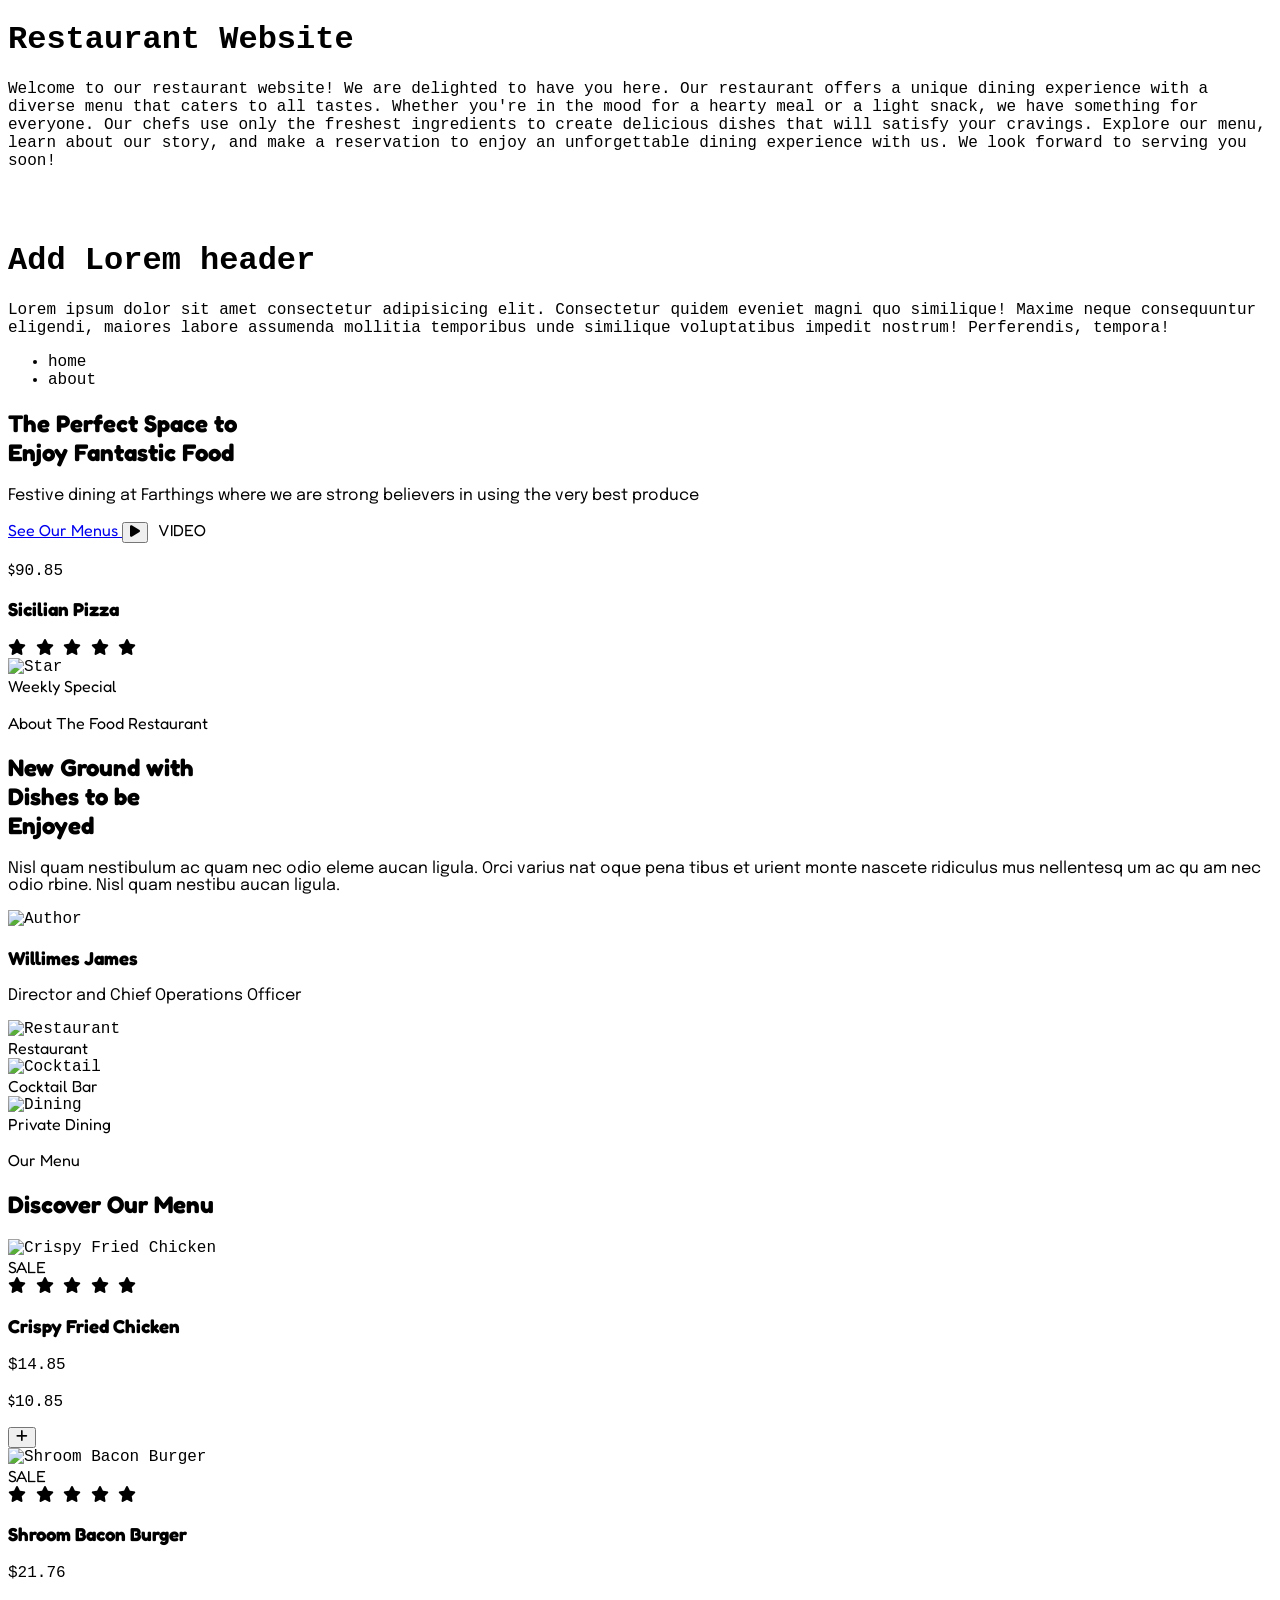
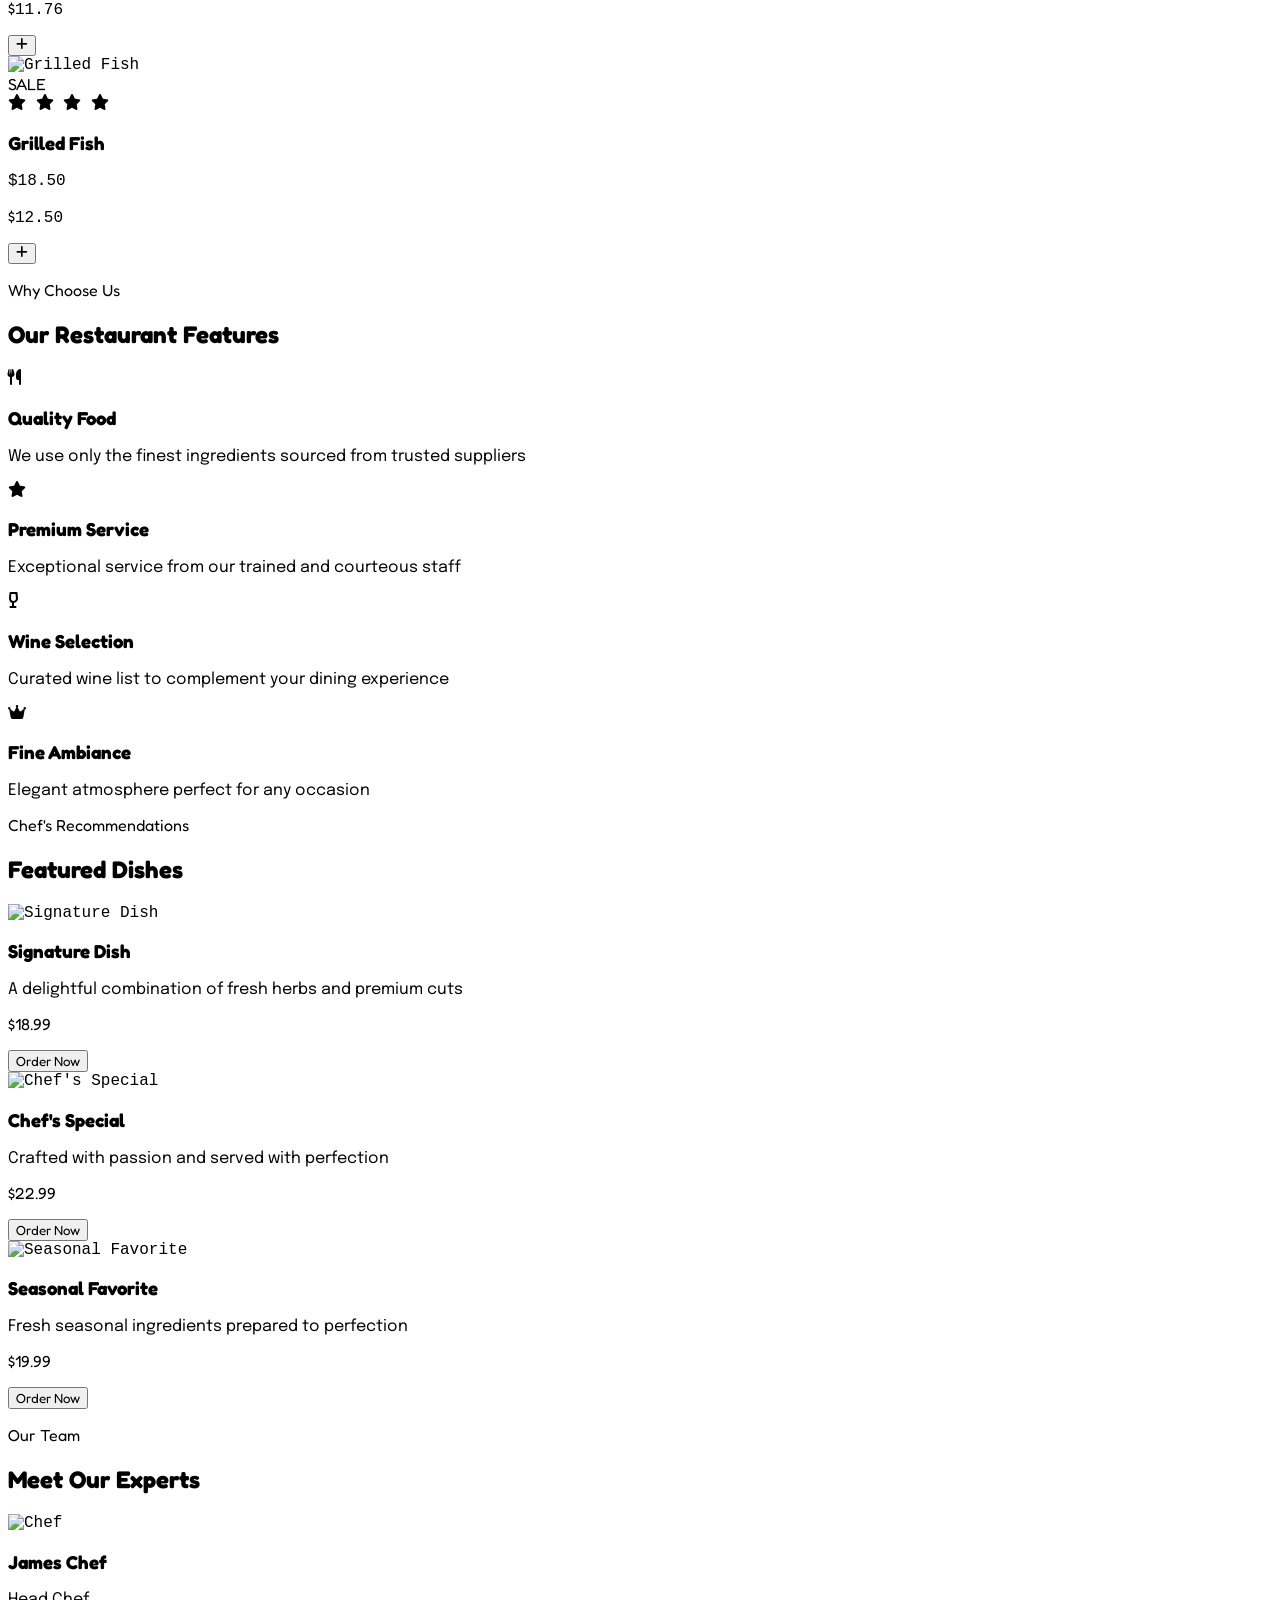
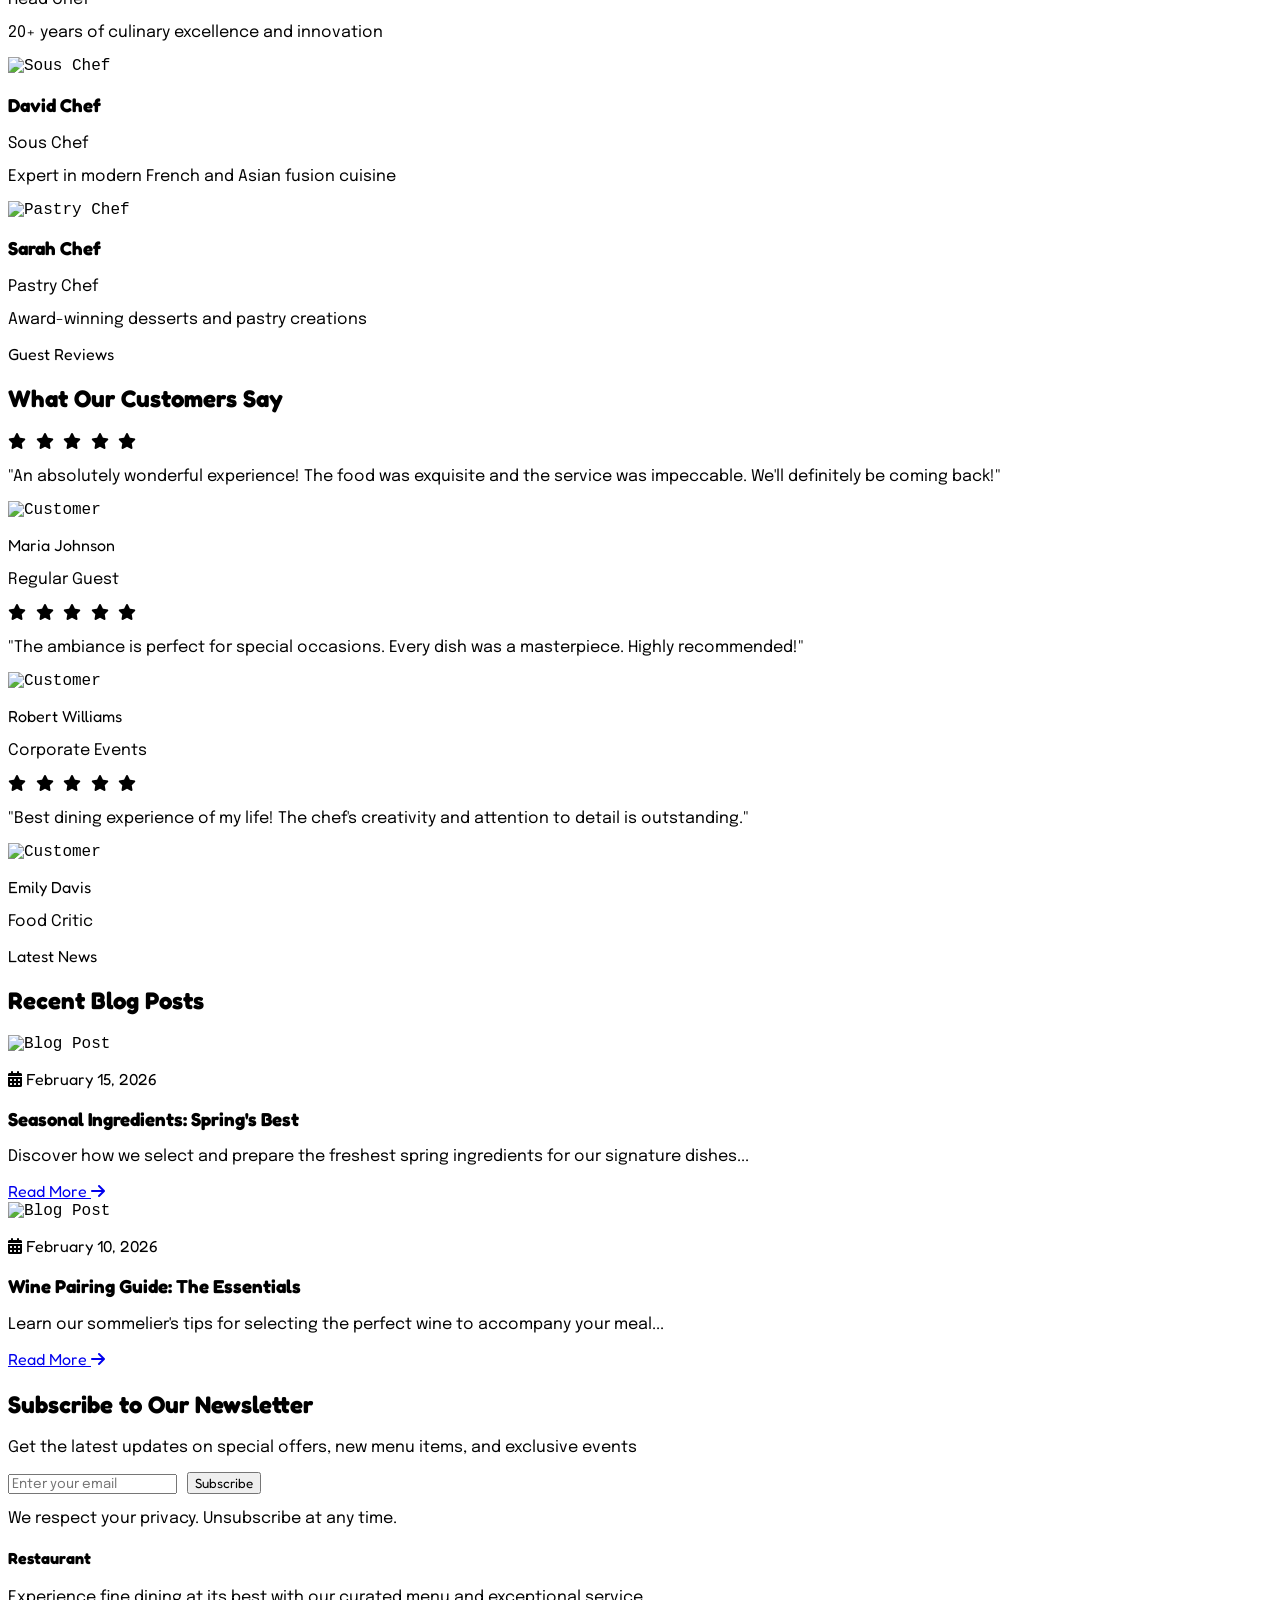
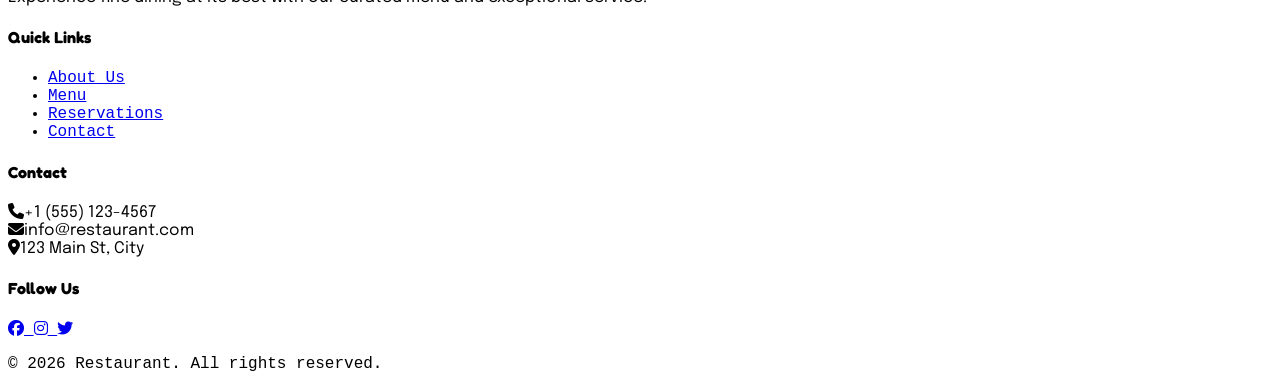
==== index.html @ 0dea1abc "add image in index homepage" ====
<!DOCTYPE html>
<html lang="en">

<head>
    <meta charset="UTF-8">
    <meta name="viewport" content="width=device-width, initial-scale=1.0">
    <title>Restaurant Website - 65+ Templates</title>
    <script src="https://cdn.tailwindcss.com"></script>
    <link rel="stylesheet" href="https://cdnjs.cloudflare.com/ajax/libs/font-awesome/6.4.0/css/all.min.css">
    <link rel="stylesheet" href="style.css">
    <style>
        @import url('https://fonts.googleapis.com/css2?family=Fredoka+One&family=Epilogue:wght@400;600&display=swap');

    </style>
</head>

<body class="bg-white text-black font-epilogue">
    <h1>Restaurant Website</h1>
    <p>
    Welcome to our restaurant website! We are delighted to have you here. Our restaurant offers a unique dining experience with a diverse menu that caters to all tastes. Whether you're in the mood for a hearty meal or a light snack, we have something for everyone. Our chefs use only the freshest ingredients to create delicious dishes that will satisfy your cravings. Explore our menu, learn about our story, and make a reservation to enjoy an unforgettable dining experience with us. We look forward to serving you soon!
    </p>
     <img src="#" alt="" srcset="">
    <div>
        <img src="" alt="" srcset="">
        <main>
            <h1>
                Add Lorem header
            </h1>
            Lorem ipsum dolor sit amet consectetur adipisicing elit. Consectetur quidem eveniet magni quo similique! Maxime neque consequuntur eligendi, maiores labore assumenda mollitia temporibus unde similique voluptatibus impedit nostrum! Perferendis, tempora!

        </main>
        <ul>
            <li>
                home 
            </li>
            <li>
                about 
            </li>
        </ul>

    <a href="">
        
    </a>
    </div>
    <!-- HOME PAGE -->
    <div class="relative w-full">
        <!-- HERO SECTION -->
        <section class="relative w-full h-screen max-h-[710px] bg-cover bg-center overflow-hidden"
            style="background-image: url('https://www.figma.com/api/mcp/asset/a152a262-0927-4d1d-ba83-3b5dfffa533b');">
            <div class="absolute inset-0 bg-black/40"></div>

            <!-- Hero Content -->
            <div class="relative z-10 flex flex-col justify-center h-full max-w-7xl mx-auto px-8" data-node-id="3:62">
                <div class="max-w-2xl">
                    <h1 class="font-fredoka text-5xl md:text-6xl text-white mb-6 leading-tight">
                        The Perfect Space to<br>Enjoy Fantastic Food
                    </h1>
                    <p class="font-epilogue text-lg text-white mb-8 leading-relaxed max-w-lg">
                        Festive dining at Farthings where we are strong believers in using the very best produce
                    </p>

                    <!-- CTA Buttons -->
                    <div class="flex gap-6 items-center">
                        <a href="#menu"
                            class="bg-[#f3274c] hover:bg-red-700 text-white px-8 py-3 rounded-lg font-fredoka text-lg transition-colors">
                            See Our Menus
                        </a>
                        <button
                            class="border-2 border-white text-white p-3 rounded-full hover:bg-white/20 transition-colors">
                            <i class="fas fa-play"></i>
                        </button>
                        <span class="text-white font-fredoka">VIDEO</span>
                    </div>
                </div>
            </div>

            <!-- Featured Product Card (Overlay) -->
            <div class="absolute bottom-12 right-12 bg-black/80 border-3 border-[#ffd40d] rounded-3xl p-6 max-w-xs"
                data-node-id="3:80">
                <div class="flex justify-between items-start mb-4">
                    <div>
                        <p class="text-[#f3274c] font-fredoka text-2xl">$<span class="text-white">90.85</span></p>
                        <h3 class="text-white font-fredoka text-xl mt-2">Sicilian Pizza</h3>
                        <div class="flex gap-1 mt-2 text-[#ffd40d]">
                            <i class="fas fa-star"></i>
                            <i class="fas fa-star"></i>
                            <i class="fas fa-star"></i>
                            <i class="fas fa-star"></i>
                            <i class="fas fa-star"></i>
                        </div>
                    </div>
                    <div class="bg-[#ffd40d] rounded-full w-24 h-24 flex-shrink-0 flex items-center justify-center">
                        <img src="https://www.figma.com/api/mcp/asset/4d7f8a6b-f664-4c29-af15-58202778aff1" alt="Star"
                            class="w-20 h-20">
                    </div>
                </div>
                <span
                    class="bg-[#f3274c] text-white px-4 py-1 rounded text-sm font-fredoka absolute -top-3 left-4">Weekly
                    Special</span>
            </div>

            <!-- Hero Slider Dots -->
            <div class="absolute bottom-8 left-8 flex gap-3" data-node-id="3:76">
                <div class="w-4 h-4 bg-[#ffd40d] rounded-sm"></div>
                <div class="w-4 h-4 bg-white rounded-sm opacity-50"></div>
                <div class="w-4 h-4 bg-white rounded-sm opacity-50"></div>
            </div>
        </section>

        <!-- ABOUT SECTION -->
        <section class="relative py-20 px-8 max-w-7xl mx-auto" data-node-id="3:92">
            <div class="grid grid-cols-1 md:grid-cols-2 gap-12">
                <div>
                    <p class="text-[#f3274c] font-fredoka uppercase text-sm tracking-widest mb-4">About The Food
                        Restaurant</p>
                    <h2 class="font-fredoka text-5xl text-black mb-8 leading-tight">
                        New Ground with<br>Dishes to be<br>Enjoyed
                    </h2>
                    <p class="font-epilogue text-gray-600 text-lg leading-relaxed">
                        Nisl quam nestibulum ac quam nec odio eleme aucan ligula. Orci varius nat oque pena tibus et
                        urient monte nascete ridiculus mus nellentesq um ac qu am nec odio rbine. Nisl quam nestibu
                        aucan ligula.
                    </p>
                </div>

                <div class="flex items-center justify-center">
                    <div class="flex flex-col items-center">
                        <img src="https://www.figma.com/api/mcp/asset/97495222-5470-4039-94c5-5e2c00ceefc8" alt="Author"
                            class="w-20 h-20 rounded-full mb-4">
                        <h3 class="font-fredoka text-2xl text-black mb-2">Willimes James</h3>
                        <p class="font-epilogue text-gray-600 text-sm">Director and Chief Operations Officer</p>
                    </div>
                </div>
            </div>
        </section>

        <!-- SERVICES SECTION -->
        <section class="relative py-20 px-8 max-w-7xl mx-auto" data-node-id="3:110">
            <div class="grid grid-cols-1 md:grid-cols-3 gap-8">
                <!-- Restaurant Service -->
                <div class="border-5 border-[#ffd40d] rounded-3xl overflow-hidden group hover:shadow-2xl transition-shadow"
                    data-node-id="3:111">
                    <img src="https://www.figma.com/api/mcp/asset/44ff426d-7304-42be-8885-9f8da5f92393" alt="Restaurant"
                        class="w-full h-64 object-cover group-hover:scale-105 transition-transform">
                    <div class="bg-[#ffd40d] text-black font-fredoka text-2xl text-center py-6">
                        Restaurant
                    </div>
                </div>

                <!-- Cocktail Bar Service -->
                <div class="border-5 border-[#ffd40d] rounded-3xl overflow-hidden group hover:shadow-2xl transition-shadow"
                    data-node-id="3:116">
                    <img src="https://www.figma.com/api/mcp/asset/b33e4019-9019-45cf-a2ca-3a026fd4d176" alt="Cocktail"
                        class="w-full h-64 object-cover group-hover:scale-105 transition-transform">
                    <div class="bg-[#ffd40d] text-black font-fredoka text-2xl text-center py-6">
                        Cocktail Bar
                    </div>
                </div>

                <!-- Private Dining Service -->
                <div class="border-5 border-[#ffd40d] rounded-3xl overflow-hidden group hover:shadow-2xl transition-shadow"
                    data-node-id="3:121">
                    <img src="https://www.figma.com/api/mcp/asset/234ce0ee-13e0-4307-9cb3-e571e9b65587" alt="Dining"
                        class="w-full h-64 object-cover group-hover:scale-105 transition-transform">
                    <div class="bg-[#ffd40d] text-black font-fredoka text-2xl text-center py-6">
                        Private Dining
                    </div>
                </div>
            </div>
        </section>

        <!-- PRODUCTS/MENU SECTION -->
        <section id="menu" class="relative py-20 px-8 bg-gray-50" data-node-id="3:197">
            <div class="max-w-7xl mx-auto">
                <div class="text-center mb-16">
                    <p class="text-[#f3274c] font-fredoka uppercase text-sm tracking-widest mb-4">Our Menu</p>
                    <h2 class="font-fredoka text-5xl text-black mb-4">Discover Our Menu</h2>
                </div>

                <div class="grid grid-cols-1 md:grid-cols-3 gap-8">
                    <!-- Product 1 -->
                    <div class="border-5 border-[#ffd40d] rounded-3xl overflow-hidden bg-white group"
                        data-node-id="3:208">
                        <div class="relative h-64 overflow-hidden bg-[#f3274c]">
                            <img src="https://www.figma.com/api/mcp/asset/7988bbe6-eee5-4ab0-bd86-dd88288c47f9"
                                alt="Crispy Fried Chicken"
                                class="w-full h-full object-cover group-hover:scale-110 transition-transform">
                            <div
                                class="absolute top-4 left-4 bg-[#ffd40d] text-black font-fredoka px-4 py-2 rounded-full text-sm">
                                SALE
                            </div>
                        </div>
                        <div class="p-6">
                            <div class="flex gap-1 text-[#ffd40d] mb-3">
                                <i class="fas fa-star"></i>
                                <i class="fas fa-star"></i>
                                <i class="fas fa-star"></i>
                                <i class="fas fa-star"></i>
                                <i class="fas fa-star"></i>
                            </div>
                            <h3 class="font-fredoka text-xl text-black mb-3">Crispy Fried Chicken</h3>
                            <div class="flex justify-between items-center">
                                <div>
                                    <p class="text-gray-500 line-through text-sm">$14.85</p>
                                    <p class="font-fredoka text-2xl text-[#f3274c]">$<span
                                            class="text-gray-600">10.85</span></p>
                                </div>
                                <button
                                    class="bg-[#ffd40d] text-black w-12 h-12 rounded flex items-center justify-center hover:bg-yellow-400 transition-colors">
                                    <i class="fas fa-plus"></i>
                                </button>
                            </div>
                        </div>
                    </div>

                    <!-- Product 2 -->
                    <div class="border-5 border-[#ffd40d] rounded-3xl overflow-hidden bg-white group"
                        data-node-id="3:227">
                        <div class="relative h-64 overflow-hidden bg-[#f3274c]">
                            <img src="https://www.figma.com/api/mcp/asset/6d1564a8-b74b-43e4-9126-8a234a17e103"
                                alt="Shroom Bacon Burger"
                                class="w-full h-full object-cover group-hover:scale-110 transition-transform">
                            <div
                                class="absolute top-4 left-4 bg-[#ffd40d] text-black font-fredoka px-4 py-2 rounded-full text-sm">
                                SALE
                            </div>
                        </div>
                        <div class="p-6">
                            <div class="flex gap-1 text-[#ffd40d] mb-3">
                                <i class="fas fa-star"></i>
                                <i class="fas fa-star"></i>
                                <i class="fas fa-star"></i>
                                <i class="fas fa-star"></i>
                                <i class="fas fa-star"></i>
                            </div>
                            <h3 class="font-fredoka text-xl text-black mb-3">Shroom Bacon Burger</h3>
                            <div class="flex justify-between items-center">
                                <div>
                                    <p class="text-gray-500 line-through text-sm">$21.76</p>
                                    <p class="font-fredoka text-2xl text-[#f3274c]">$<span
                                            class="text-gray-600">11.76</span></p>
                                </div>
                                <button
                                    class="bg-[#ffd40d] text-black w-12 h-12 rounded flex items-center justify-center hover:bg-yellow-400 transition-colors">
                                    <i class="fas fa-plus"></i>
                                </button>
                            </div>
                        </div>
                    </div>

                    <!-- Product 3 -->
                    <div class="border-5 border-[#ffd40d] rounded-3xl overflow-hidden bg-white group"
                        data-node-id="3:246">
                        <div class="relative h-64 overflow-hidden bg-[#f3274c]">
                            <img src="https://www.figma.com/api/mcp/asset/2445c3d7-23e1-4fda-9a3d-f4cb820d793c"
                                alt="Grilled Fish"
                                class="w-full h-full object-cover group-hover:scale-110 transition-transform">
                            <div
                                class="absolute top-4 left-4 bg-[#ffd40d] text-black font-fredoka px-4 py-2 rounded-full text-sm">
                                SALE
                            </div>
                        </div>
                        <div class="p-6">
                            <div class="flex gap-1 text-[#ffd40d] mb-3">
                                <i class="fas fa-star"></i>
                                <i class="fas fa-star"></i>
                                <i class="fas fa-star"></i>
                                <i class="fas fa-star"></i>
                            </div>
                            <h3 class="font-fredoka text-xl text-black mb-3">Grilled Fish</h3>
                            <div class="flex justify-between items-center">
                                <div>
                                    <p class="text-gray-500 line-through text-sm">$18.50</p>
                                    <p class="font-fredoka text-2xl text-[#f3274c]">$<span
                                            class="text-gray-600">12.50</span></p>
                                </div>
                                <button
                                    class="bg-[#ffd40d] text-black w-12 h-12 rounded flex items-center justify-center hover:bg-yellow-400 transition-colors">
                                    <i class="fas fa-plus"></i>
                                </button>
                            </div>
                        </div>
                    </div>
                </div>
            </div>
        </section>

        <!-- FEATURES SECTION -->
        <section class="relative py-20 px-8 max-w-7xl mx-auto" data-node-id="3:126">
            <div class="text-center mb-16">
                <p class="text-[#f3274c] font-fredoka uppercase text-sm tracking-widest mb-4">Why Choose Us</p>
                <h2 class="font-fredoka text-5xl text-black mb-4">Our Restaurant Features</h2>
            </div>

            <div class="grid grid-cols-1 md:grid-cols-4 gap-8">
                <!-- Feature 1 -->
                <div class="text-center">
                    <div class="bg-[#f3274c] w-20 h-20 rounded-full flex items-center justify-center mx-auto mb-6">
                        <i class="fas fa-utensils text-white text-3xl"></i>
                    </div>
                    <h3 class="font-fredoka text-xl text-black mb-3">Quality Food</h3>
                    <p class="font-epilogue text-gray-600 text-sm leading-relaxed">
                        We use only the finest ingredients sourced from trusted suppliers
                    </p>
                </div>

                <!-- Feature 2 -->
                <div class="text-center">
                    <div class="bg-[#f3274c] w-20 h-20 rounded-full flex items-center justify-center mx-auto mb-6">
                        <i class="fas fa-star text-white text-3xl"></i>
                    </div>
                    <h3 class="font-fredoka text-xl text-black mb-3">Premium Service</h3>
                    <p class="font-epilogue text-gray-600 text-sm leading-relaxed">
                        Exceptional service from our trained and courteous staff
                    </p>
                </div>

                <!-- Feature 3 -->
                <div class="text-center">
                    <div class="bg-[#f3274c] w-20 h-20 rounded-full flex items-center justify-center mx-auto mb-6">
                        <i class="fas fa-wine-glass-alt text-white text-3xl"></i>
                    </div>
                    <h3 class="font-fredoka text-xl text-black mb-3">Wine Selection</h3>
                    <p class="font-epilogue text-gray-600 text-sm leading-relaxed">
                        Curated wine list to complement your dining experience
                    </p>
                </div>

                <!-- Feature 4 -->
                <div class="text-center">
                    <div class="bg-[#f3274c] w-20 h-20 rounded-full flex items-center justify-center mx-auto mb-6">
                        <i class="fas fa-crown text-white text-3xl"></i>
                    </div>
                    <h3 class="font-fredoka text-xl text-black mb-3">Fine Ambiance</h3>
                    <p class="font-epilogue text-gray-600 text-sm leading-relaxed">
                        Elegant atmosphere perfect for any occasion
                    </p>
                </div>
            </div>
        </section>

        <!-- FEATURED DISHES SECTION -->
        <section class="relative py-20 px-8 bg-gray-50" data-node-id="3:165">
            <div class="max-w-7xl mx-auto">
                <div class="text-center mb-16">
                    <p class="text-[#f3274c] font-fredoka uppercase text-sm tracking-widest mb-4">Chef's Recommendations
                    </p>
                    <h2 class="font-fredoka text-5xl text-black mb-4">Featured Dishes</h2>
                </div>

                <div class="grid grid-cols-1 md:grid-cols-3 gap-8">
                    <!-- Featured Dish 1 -->
                    <div class="bg-white rounded-3xl overflow-hidden shadow-lg hover:shadow-2xl transition-shadow group"
                        data-node-id="3:165">
                        <div class="relative h-64 overflow-hidden bg-gradient-to-br from-[#f3274c] to-red-800">
                            <img src="https://www.figma.com/api/mcp/asset/313ea5f3-93ad-4cf1-b9b5-b95934113e45"
                                alt="Signature Dish"
                                class="w-full h-full object-cover group-hover:scale-110 transition-transform">
                        </div>
                        <div class="p-6">
                            <h3 class="font-fredoka text-2xl text-black mb-2">Signature Dish</h3>
                            <p class="font-epilogue text-gray-600 text-sm mb-4">A delightful combination of fresh herbs
                                and premium cuts</p>
                            <div class="flex justify-between items-center">
                                <p class="font-fredoka text-[#f3274c] text-xl">$18.99</p>
                                <button
                                    class="bg-[#ffd40d] text-black px-6 py-2 rounded-lg hover:bg-yellow-400 transition-colors font-fredoka">
                                    Order Now
                                </button>
                            </div>
                        </div>
                    </div>

                    <!-- Featured Dish 2 -->
                    <div class="bg-white rounded-3xl overflow-hidden shadow-lg hover:shadow-2xl transition-shadow group"
                        data-node-id="3:175">
                        <div class="relative h-64 overflow-hidden bg-gradient-to-br from-[#f3274c] to-red-800">
                            <img src="https://www.figma.com/api/mcp/asset/76949118-9641-4a44-8012-4b551c6bb7b0"
                                alt="Chef's Special"
                                class="w-full h-full object-cover group-hover:scale-110 transition-transform">
                        </div>
                        <div class="p-6">
                            <h3 class="font-fredoka text-2xl text-black mb-2">Chef's Special</h3>
                            <p class="font-epilogue text-gray-600 text-sm mb-4">Crafted with passion and served with
                                perfection</p>
                            <div class="flex justify-between items-center">
                                <p class="font-fredoka text-[#f3274c] text-xl">$22.99</p>
                                <button
                                    class="bg-[#ffd40d] text-black px-6 py-2 rounded-lg hover:bg-yellow-400 transition-colors font-fredoka">
                                    Order Now
                                </button>
                            </div>
                        </div>
                    </div>

                    <!-- Featured Dish 3 -->
                    <div class="bg-white rounded-3xl overflow-hidden shadow-lg hover:shadow-2xl transition-shadow group"
                        data-node-id="3:185">
                        <div class="relative h-64 overflow-hidden bg-gradient-to-br from-[#f3274c] to-red-800">
                            <img src="https://www.figma.com/api/mcp/asset/ba36e108-e8de-41f5-adee-2e918edcbd18"
                                alt="Seasonal Favorite"
                                class="w-full h-full object-cover group-hover:scale-110 transition-transform">
                        </div>
                        <div class="p-6">
                            <h3 class="font-fredoka text-2xl text-black mb-2">Seasonal Favorite</h3>
                            <p class="font-epilogue text-gray-600 text-sm mb-4">Fresh seasonal ingredients prepared to
                                perfection</p>
                            <div class="flex justify-between items-center">
                                <p class="font-fredoka text-[#f3274c] text-xl">$19.99</p>
                                <button
                                    class="bg-[#ffd40d] text-black px-6 py-2 rounded-lg hover:bg-yellow-400 transition-colors font-fredoka">
                                    Order Now
                                </button>
                            </div>
                        </div>
                    </div>
                </div>
            </div>
        </section>

        <!-- TEAM SECTION -->
        <section class="relative py-20 px-8 max-w-7xl mx-auto" data-node-id="3:268">
            <div class="text-center mb-16">
                <p class="text-[#f3274c] font-fredoka uppercase text-sm tracking-widest mb-4">Our Team</p>
                <h2 class="font-fredoka text-5xl text-black mb-4">Meet Our Experts</h2>
            </div>

            <div class="grid grid-cols-1 md:grid-cols-3 gap-8">
                <!-- Team Member 1 -->
                <div class="text-center group">
                    <div class="relative mb-6 overflow-hidden rounded-2xl">
                        <img src="https://www.figma.com/api/mcp/asset/afcb0f75-d7c5-4d7d-86a2-d593b3ed35a0" alt="Chef"
                            class="w-full h-80 object-cover group-hover:scale-110 transition-transform">
                        <div class="absolute inset-0 bg-black/20 group-hover:bg-black/40 transition-colors"></div>
                    </div>
                    <h3 class="font-fredoka text-2xl text-black mb-2">James Chef</h3>
                    <p class="font-epilogue text-[#f3274c] font-semibold mb-3">Head Chef</p>
                    <p class="font-epilogue text-gray-600 text-sm">
                        20+ years of culinary excellence and innovation
                    </p>
                </div>

                <!-- Team Member 2 -->
                <div class="text-center group">
                    <div class="relative mb-6 overflow-hidden rounded-2xl">
                        <img src="https://www.figma.com/api/mcp/asset/1261a0e6-61aa-408e-8514-b3df8fa35b25"
                            alt="Sous Chef" class="w-full h-80 object-cover group-hover:scale-110 transition-transform">
                        <div class="absolute inset-0 bg-black/20 group-hover:bg-black/40 transition-colors"></div>
                    </div>
                    <h3 class="font-fredoka text-2xl text-black mb-2">David Chef</h3>
                    <p class="font-epilogue text-[#f3274c] font-semibold mb-3">Sous Chef</p>
                    <p class="font-epilogue text-gray-600 text-sm">
                        Expert in modern French and Asian fusion cuisine
                    </p>
                </div>

                <!-- Team Member 3 -->
                <div class="text-center group">
                    <div class="relative mb-6 overflow-hidden rounded-2xl">
                        <img src="https://www.figma.com/api/mcp/asset/6b6c6d1c-f8c1-4629-a719-f78f2d8f2ec2"
                            alt="Pastry Chef"
                            class="w-full h-80 object-cover group-hover:scale-110 transition-transform">
                        <div class="absolute inset-0 bg-black/20 group-hover:bg-black/40 transition-colors"></div>
                    </div>
                    <h3 class="font-fredoka text-2xl text-black mb-2">Sarah Chef</h3>
                    <p class="font-epilogue text-[#f3274c] font-semibold mb-3">Pastry Chef</p>
                    <p class="font-epilogue text-gray-600 text-sm">
                        Award-winning desserts and pastry creations
                    </p>
                </div>
            </div>
        </section>

        <!-- TESTIMONIALS SECTION -->
        <section class="relative py-20 px-8 bg-gray-50" data-node-id="3:332">
            <div class="max-w-7xl mx-auto">
                <div class="text-center mb-16">
                    <p class="text-[#f3274c] font-fredoka uppercase text-sm tracking-widest mb-4">Guest Reviews</p>
                    <h2 class="font-fredoka text-5xl text-black mb-4">What Our Customers Say</h2>
                </div>

                <div class="grid grid-cols-1 md:grid-cols-3 gap-8">
                    <!-- Testimonial 1 -->
                    <div class="bg-white rounded-2xl p-8 shadow-lg border-l-4 border-[#f3274c]">
                        <div class="flex gap-1 text-[#ffd40d] mb-4">
                            <i class="fas fa-star"></i>
                            <i class="fas fa-star"></i>
                            <i class="fas fa-star"></i>
                            <i class="fas fa-star"></i>
                            <i class="fas fa-star"></i>
                        </div>
                        <p class="font-epilogue text-gray-700 mb-6 leading-relaxed">
                            "An absolutely wonderful experience! The food was exquisite and the service was impeccable.
                            We'll definitely be coming back!"
                        </p>
                        <div class="flex items-center gap-3">
                            <img src="https://www.figma.com/api/mcp/asset/5cb17c6c-7c34-47a0-a803-d142f0700879"
                                alt="Customer" class="w-12 h-12 rounded-full object-cover">
                            <div>
                                <p class="font-fredoka text-black font-semibold">Maria Johnson</p>
                                <p class="font-epilogue text-gray-500 text-sm">Regular Guest</p>
                            </div>
                        </div>
                    </div>

                    <!-- Testimonial 2 -->
                    <div class="bg-white rounded-2xl p-8 shadow-lg border-l-4 border-[#f3274c]">
                        <div class="flex gap-1 text-[#ffd40d] mb-4">
                            <i class="fas fa-star"></i>
                            <i class="fas fa-star"></i>
                            <i class="fas fa-star"></i>
                            <i class="fas fa-star"></i>
                            <i class="fas fa-star"></i>
                        </div>
                        <p class="font-epilogue text-gray-700 mb-6 leading-relaxed">
                            "The ambiance is perfect for special occasions. Every dish was a masterpiece. Highly
                            recommended!"
                        </p>
                        <div class="flex items-center gap-3">
                            <img src="https://www.figma.com/api/mcp/asset/97495222-5470-4039-94c5-5e2c00ceefc8"
                                alt="Customer" class="w-12 h-12 rounded-full object-cover">
                            <div>
                                <p class="font-fredoka text-black font-semibold">Robert Williams</p>
                                <p class="font-epilogue text-gray-500 text-sm">Corporate Events</p>
                            </div>
                        </div>
                    </div>

                    <!-- Testimonial 3 -->
                    <div class="bg-white rounded-2xl p-8 shadow-lg border-l-4 border-[#f3274c]">
                        <div class="flex gap-1 text-[#ffd40d] mb-4">
                            <i class="fas fa-star"></i>
                            <i class="fas fa-star"></i>
                            <i class="fas fa-star"></i>
                            <i class="fas fa-star"></i>
                            <i class="fas fa-star"></i>
                        </div>
                        <p class="font-epilogue text-gray-700 mb-6 leading-relaxed">
                            "Best dining experience of my life! The chef's creativity and attention to detail is
                            outstanding."
                        </p>
                        <div class="flex items-center gap-3">
                            <img src="https://www.figma.com/api/mcp/asset/5cb17c6c-7c34-47a0-a803-d142f0700879"
                                alt="Customer" class="w-12 h-12 rounded-full object-cover">
                            <div>
                                <p class="font-fredoka text-black font-semibold">Emily Davis</p>
                                <p class="font-epilogue text-gray-500 text-sm">Food Critic</p>
                            </div>
                        </div>
                    </div>
                </div>
            </div>
        </section>

        <!-- BLOG SECTION -->
        <section class="relative py-20 px-8 max-w-7xl mx-auto" data-node-id="3:380">
            <div class="text-center mb-16">
                <p class="text-[#f3274c] font-fredoka uppercase text-sm tracking-widest mb-4">Latest News</p>
                <h2 class="font-fredoka text-5xl text-black mb-4">Recent Blog Posts</h2>
            </div>

            <div class="grid grid-cols-1 md:grid-cols-2 gap-8">
                <!-- Blog Post 1 -->
                <article
                    class="bg-white rounded-2xl overflow-hidden shadow-lg hover:shadow-2xl transition-shadow group">
                    <div class="relative h-72 overflow-hidden">
                        <img src="https://www.figma.com/api/mcp/asset/9b7f453a-d52d-4f89-8b87-527c0e7538d7"
                            alt="Blog Post"
                            class="w-full h-full object-cover group-hover:scale-110 transition-transform">
                    </div>
                    <div class="p-8">
                        <p class="text-[#f3274c] font-fredoka text-sm mb-2">
                            <i class="fas fa-calendar-alt"></i> February 15, 2026
                        </p>
                        <h3 class="font-fredoka text-2xl text-black mb-3">Seasonal Ingredients: Spring's Best</h3>
                        <p class="font-epilogue text-gray-600 mb-6">
                            Discover how we select and prepare the freshest spring ingredients for our signature
                            dishes...
                        </p>
                        <a href="#" class="text-[#f3274c] font-fredoka hover:text-[#ffd40d] transition-colors">
                            Read More <i class="fas fa-arrow-right ml-2"></i>
                        </a>
                    </div>
                </article>

                <!-- Blog Post 2 -->
                <article
                    class="bg-white rounded-2xl overflow-hidden shadow-lg hover:shadow-2xl transition-shadow group">
                    <div class="relative h-72 overflow-hidden">
                        <img src="https://www.figma.com/api/mcp/asset/5a4ad387-7805-4757-b4d3-498fbbc96487"
                            alt="Blog Post"
                            class="w-full h-full object-cover group-hover:scale-110 transition-transform">
                    </div>
                    <div class="p-8">
                        <p class="text-[#f3274c] font-fredoka text-sm mb-2">
                            <i class="fas fa-calendar-alt"></i> February 10, 2026
                        </p>
                        <h3 class="font-fredoka text-2xl text-black mb-3">Wine Pairing Guide: The Essentials</h3>
                        <p class="font-epilogue text-gray-600 mb-6">
                            Learn our sommelier's tips for selecting the perfect wine to accompany your meal...
                        </p>
                        <a href="#" class="text-[#f3274c] font-fredoka hover:text-[#ffd40d] transition-colors">
                            Read More <i class="fas fa-arrow-right ml-2"></i>
                        </a>
                    </div>
                </article>
            </div>
        </section>

        <!-- NEWSLETTER SECTION -->
        <section class="relative py-20 px-8 bg-gradient-to-r from-[#f3274c] to-red-700" data-node-id="3:428">
            <div class="max-w-2xl mx-auto text-center">
                <h2 class="font-fredoka text-4xl text-white mb-4">Subscribe to Our Newsletter</h2>
                <p class="font-epilogue text-white/90 mb-8">
                    Get the latest updates on special offers, new menu items, and exclusive events
                </p>

                <form class="flex flex-col md:flex-row gap-3" onsubmit="return handleNewsletterSubmit(event)">
                    <input type="email" placeholder="Enter your email" required
                        class="flex-1 px-6 py-3 rounded-lg font-epilogue focus:outline-none focus:ring-2 focus:ring-[#ffd40d]">
                    <button type="submit"
                        class="bg-[#ffd40d] text-black font-fredoka px-8 py-3 rounded-lg hover:bg-yellow-300 transition-colors">
                        Subscribe
                    </button>
                </form>

                <p class="font-epilogue text-white/70 text-sm mt-6">
                    We respect your privacy. Unsubscribe at any time.
                </p>
            </div>
        </section>

        <!-- FOOTER -->
        <footer class="bg-black text-white py-12 px-8">
            <div class="max-w-7xl mx-auto">
                <div class="grid grid-cols-1 md:grid-cols-4 gap-8 mb-8">
                    <div>
                        <h4 class="font-fredoka text-xl mb-4">Restaurant</h4>
                        <p class="font-epilogue text-gray-400 text-sm leading-relaxed">
                            Experience fine dining at its best with our curated menu and exceptional service.
                        </p>
                    </div>
                    <div>
                        <h4 class="font-fredoka text-xl mb-4">Quick Links</h4>
                        <ul class="space-y-2 font-epilogue text-gray-400 text-sm">
                            <li><a href="#" class="hover:text-[#ffd40d] transition-colors">About Us</a></li>
                            <li><a href="#menu" class="hover:text-[#ffd40d] transition-colors">Menu</a></li>
                            <li><a href="#" class="hover:text-[#ffd40d] transition-colors">Reservations</a></li>
                            <li><a href="#" class="hover:text-[#ffd40d] transition-colors">Contact</a></li>
                        </ul>
                    </div>
                    <div>
                        <h4 class="font-fredoka text-xl mb-4">Contact</h4>
                        <p class="font-epilogue text-gray-400 text-sm">
                            <i class="fas fa-phone text-[#f3274c] mr-2"></i>+1 (555) 123-4567<br>
                            <i class="fas fa-envelope text-[#f3274c] mr-2"></i>info@restaurant.com<br>
                            <i class="fas fa-map-marker-alt text-[#f3274c] mr-2"></i>123 Main St, City
                        </p>
                    </div>
                    <div>
                        <h4 class="font-fredoka text-xl mb-4">Follow Us</h4>
                        <div class="flex gap-4">
                            <a href="#"
                                class="bg-[#f3274c] w-10 h-10 flex items-center justify-center rounded hover:bg-[#ffd40d] transition-colors text-white hover:text-black">
                                <i class="fab fa-facebook"></i>
                            </a>
                            <a href="#"
                                class="bg-[#f3274c] w-10 h-10 flex items-center justify-center rounded hover:bg-[#ffd40d] transition-colors text-white hover:text-black">
                                <i class="fab fa-instagram"></i>
                            </a>
                            <a href="#"
                                class="bg-[#f3274c] w-10 h-10 flex items-center justify-center rounded hover:bg-[#ffd40d] transition-colors text-white hover:text-black">
                                <i class="fab fa-twitter"></i>
                            </a>
                        </div>
                    </div>
                </div>
                <div class="border-t border-gray-700 pt-8 text-center font-epilogue text-gray-500 text-sm">
                    <p>&copy; 2026 Restaurant. All rights reserved.</p>
                </div>
            </div>
        </footer>
    </div>

    <script>
        // Smooth scrolling for anchor links
        document.querySelectorAll('a[href^="#"]').forEach(anchor => {
            anchor.addEventListener('click', function (e) {
                e.preventDefault();
                const target = document.querySelector(this.getAttribute('href'));
                if (target) {
                    target.scrollIntoView({ behavior: 'smooth' });
                }
            });
        });

        // Newsletter form handling
        function handleNewsletterSubmit(event) {
            event.preventDefault();
            const email = event.target.querySelector('input[type="email"]').value;
            if (email) {
                alert(`Thank you for subscribing with ${email}!`);
                event.target.reset();
            }
            return false;
        }
    </script>
</body>

</html>
---- style.css ----
*{
    font-family: 'Courier New', Courier, monospace;
}
        .font-fredoka {
            font-family: 'Fredoka One', sans-serif;
        }

        .font-epilogue {
            font-family: 'Epilogue', sans-serif;
        }
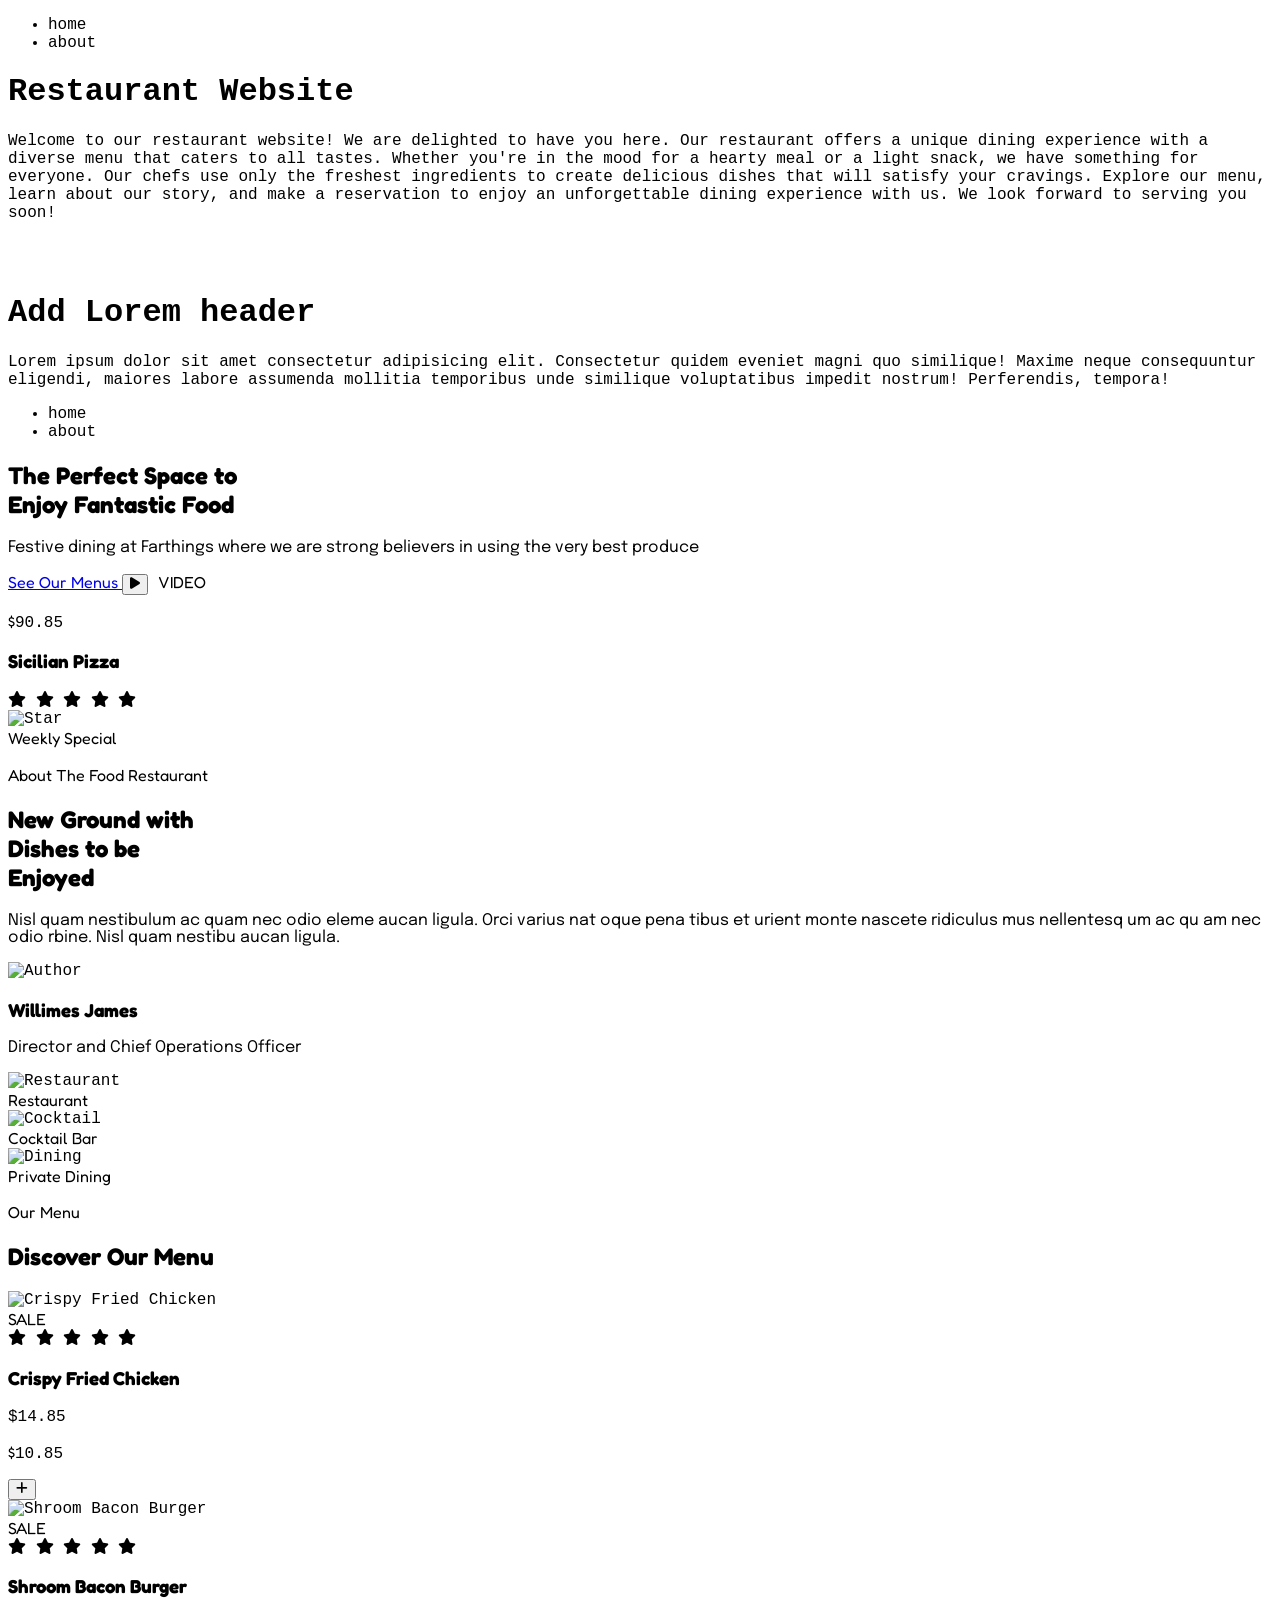
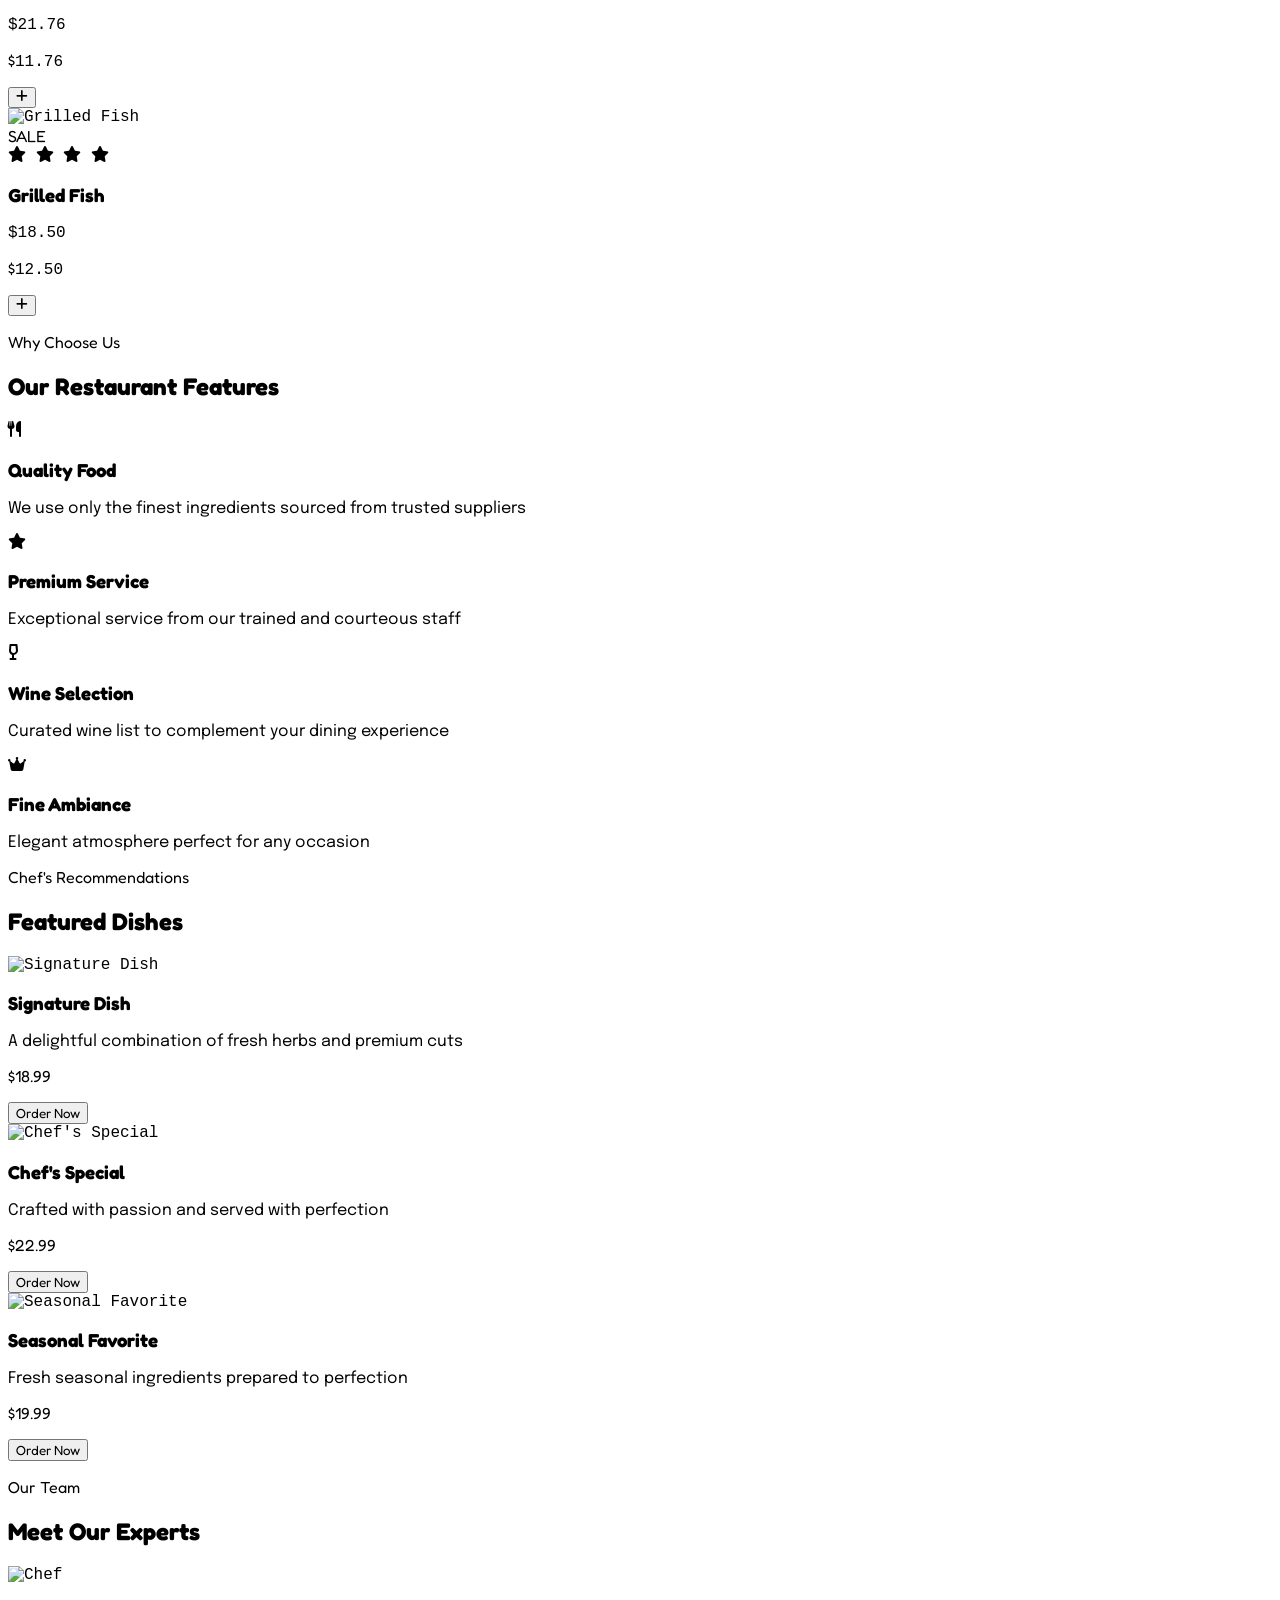
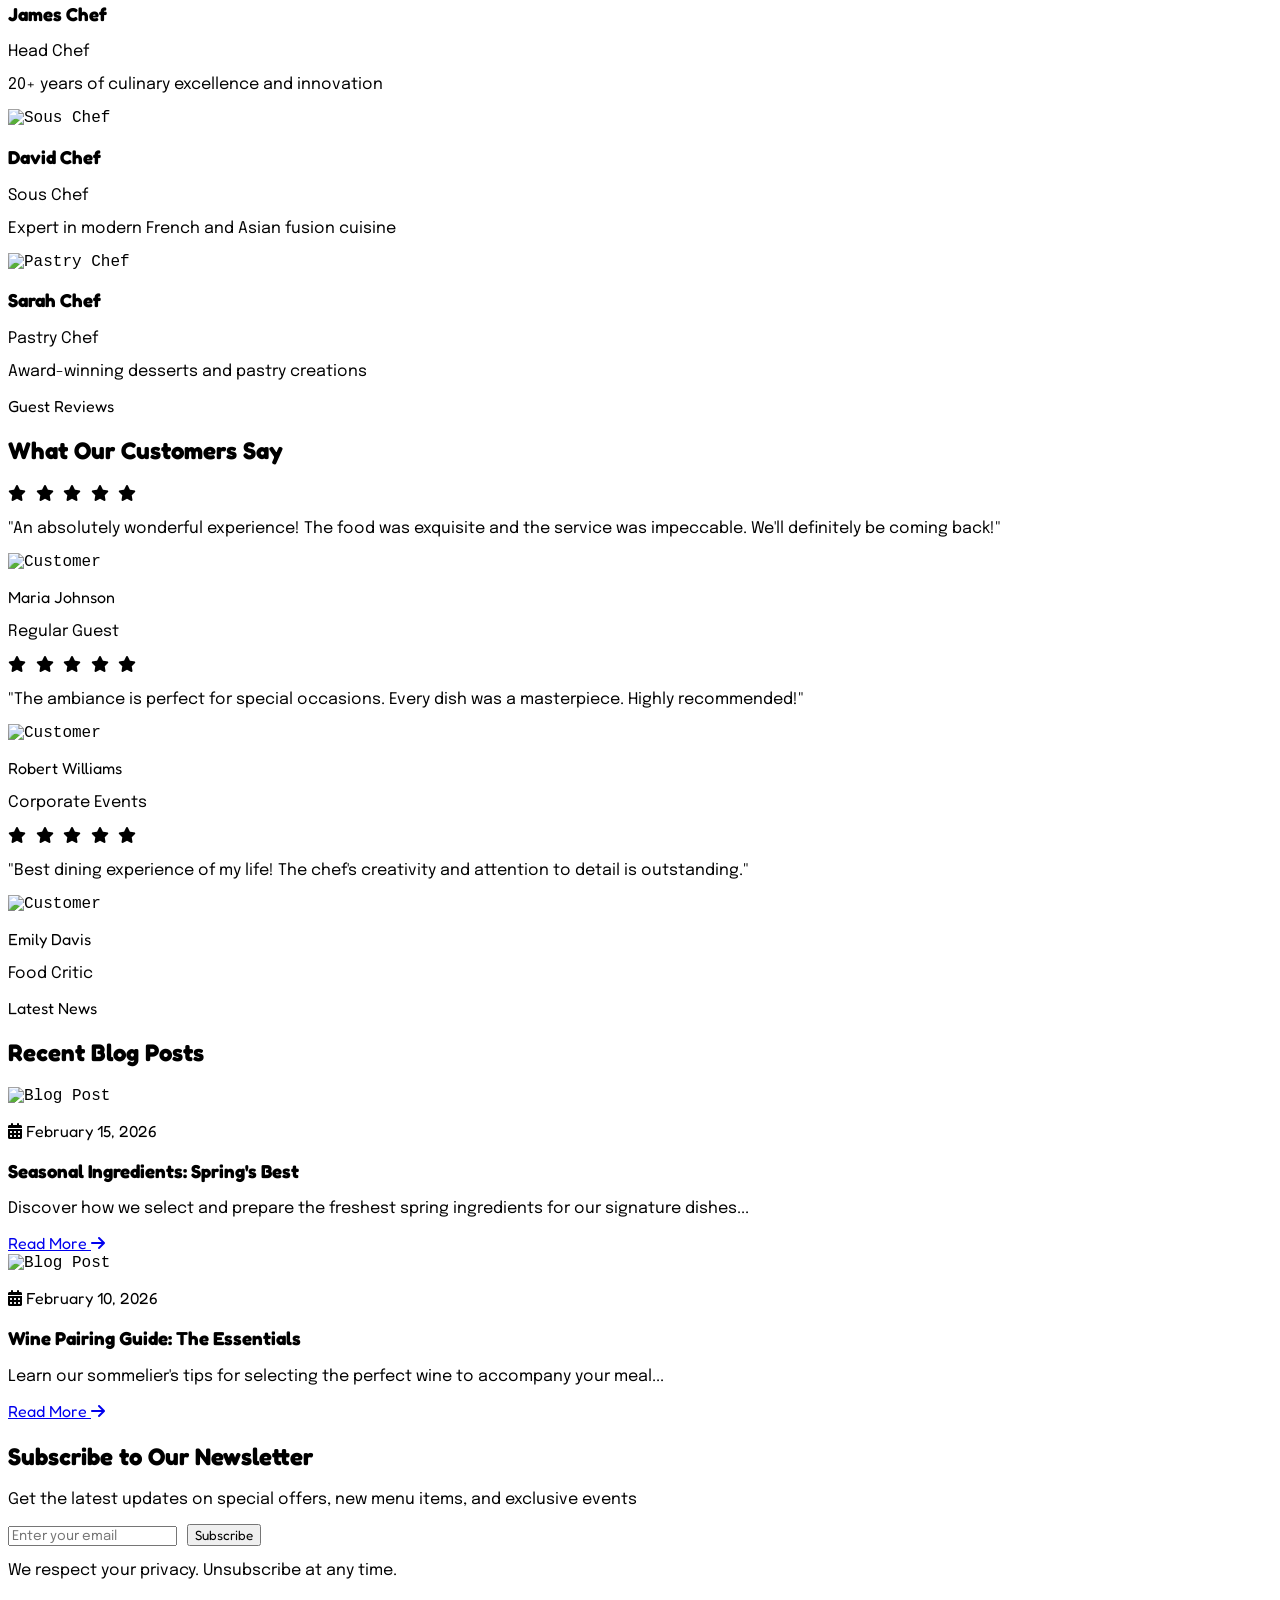
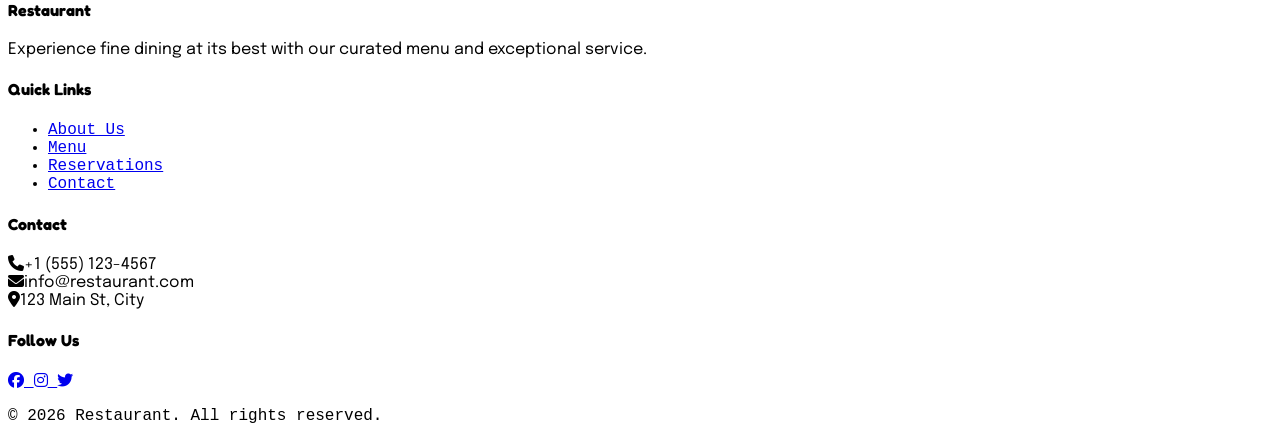
==== commit 27842235: "add navbar list" ====
--- a/index.html
+++ b/index.html
@@ -15,6 +15,16 @@
 </head>
 
 <body class="bg-white text-black font-epilogue">
+    <nav>
+        <ul>
+                <li>
+                    home 
+                </li>
+                <li>
+                    about 
+                </li>
+        </ul>
+    </nav>
     <h1>Restaurant Website</h1>
     <p>
     Welcome to our restaurant website! We are delighted to have you here. Our restaurant offers a unique dining experience with a diverse menu that caters to all tastes. Whether you're in the mood for a hearty meal or a light snack, we have something for everyone. Our chefs use only the freshest ingredients to create delicious dishes that will satisfy your cravings. Explore our menu, learn about our story, and make a reservation to enjoy an unforgettable dining experience with us. We look forward to serving you soon!
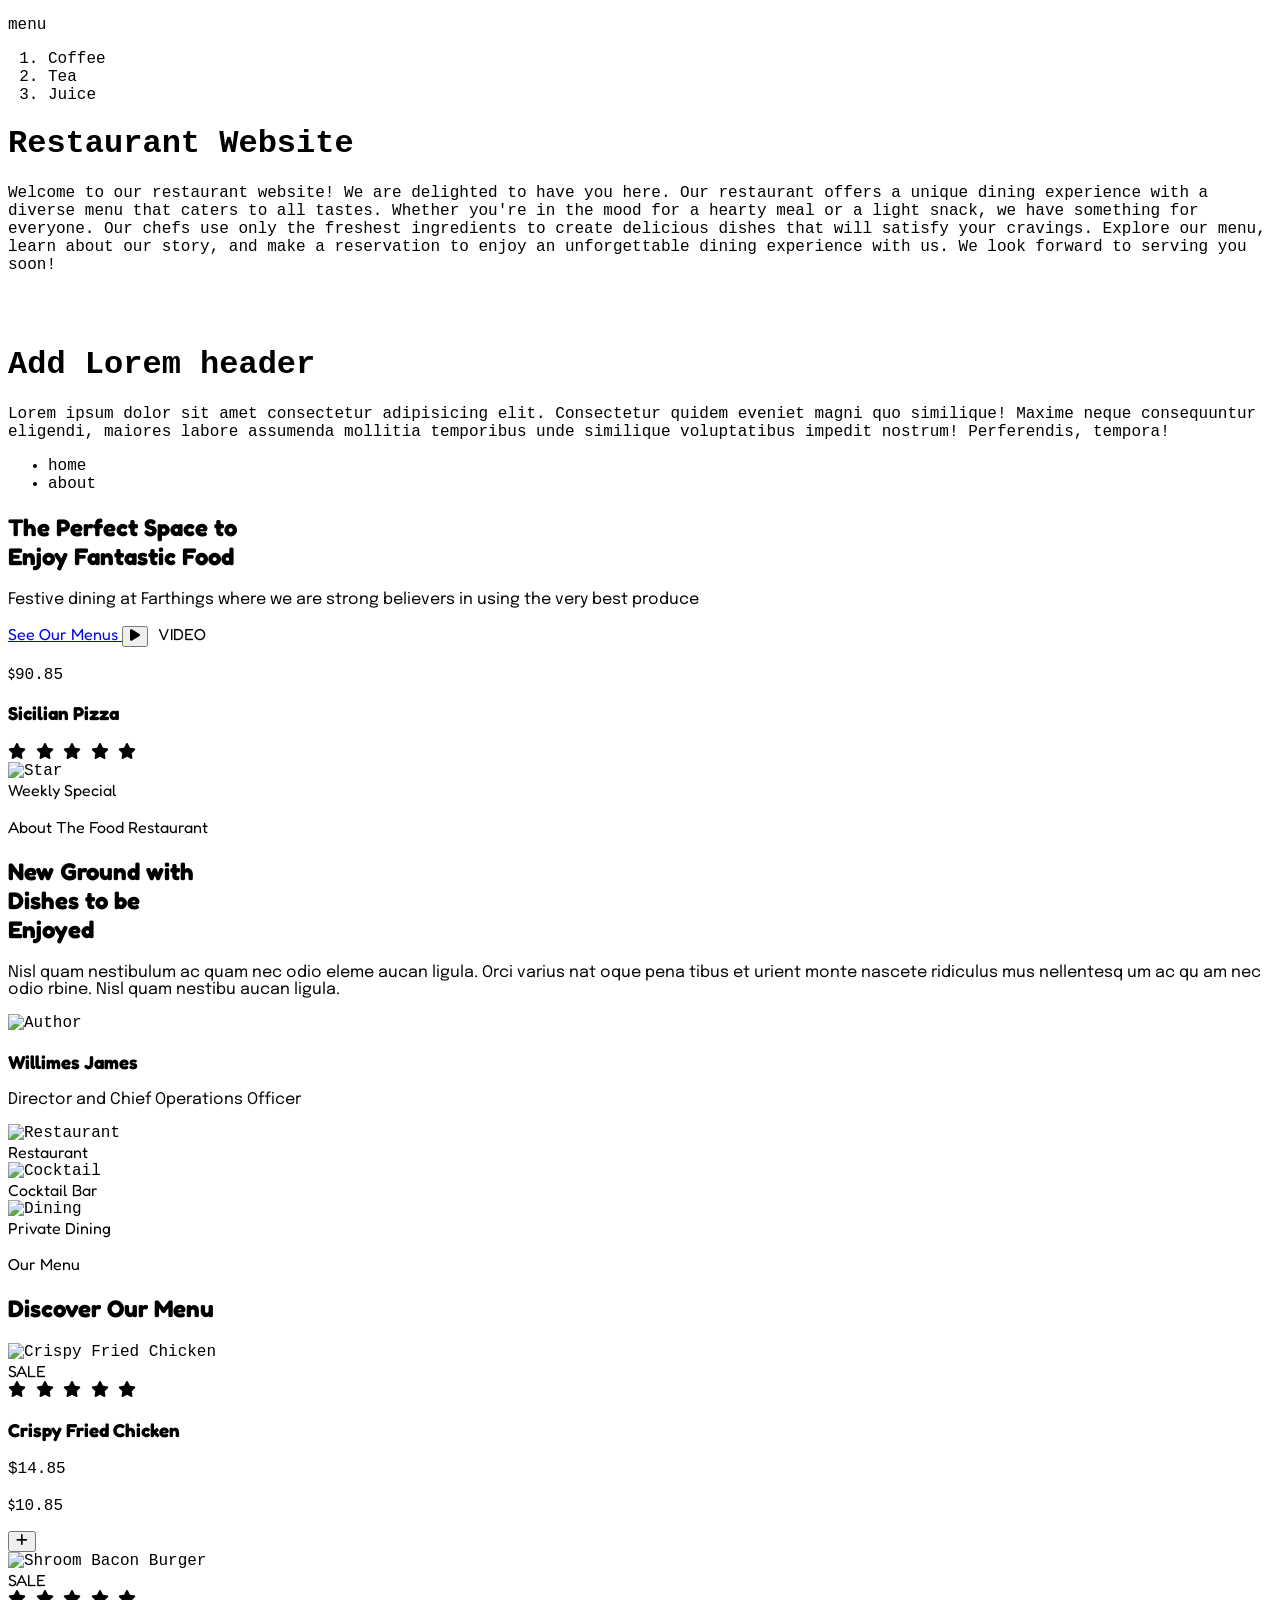
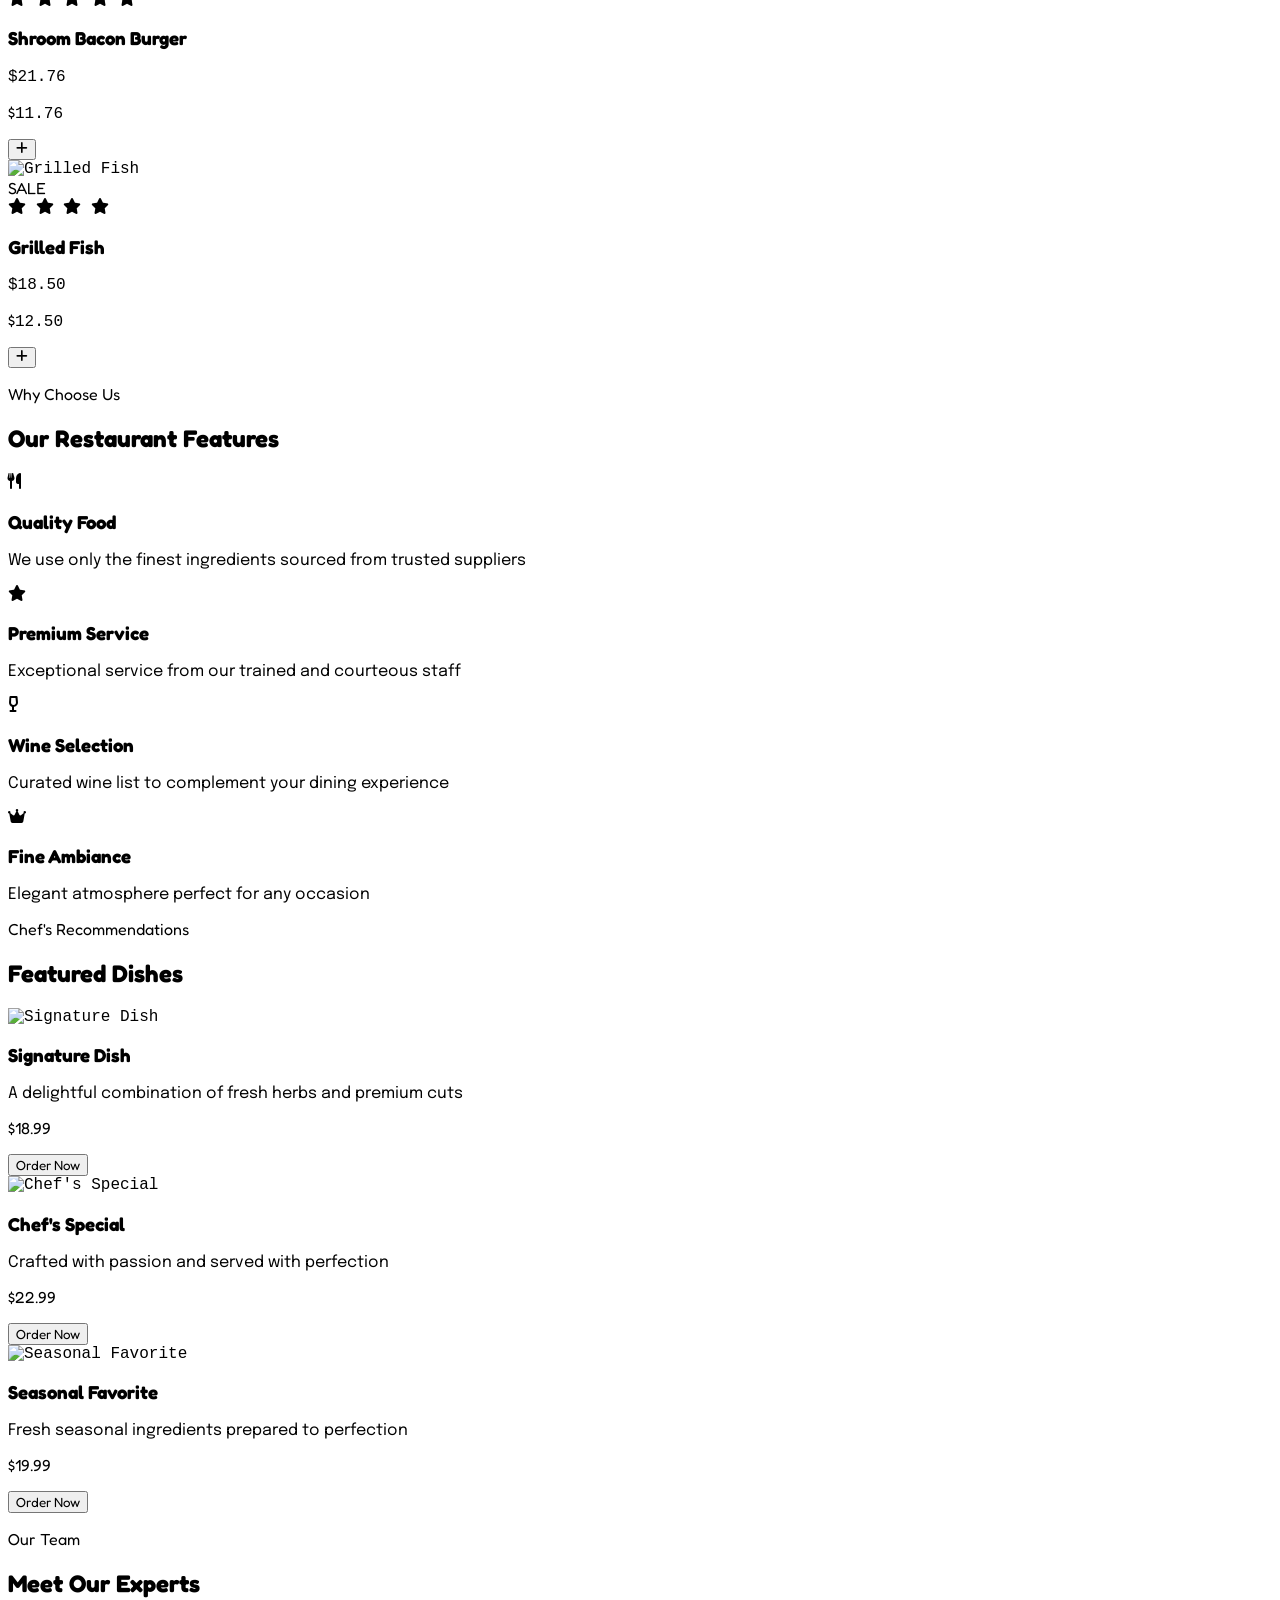
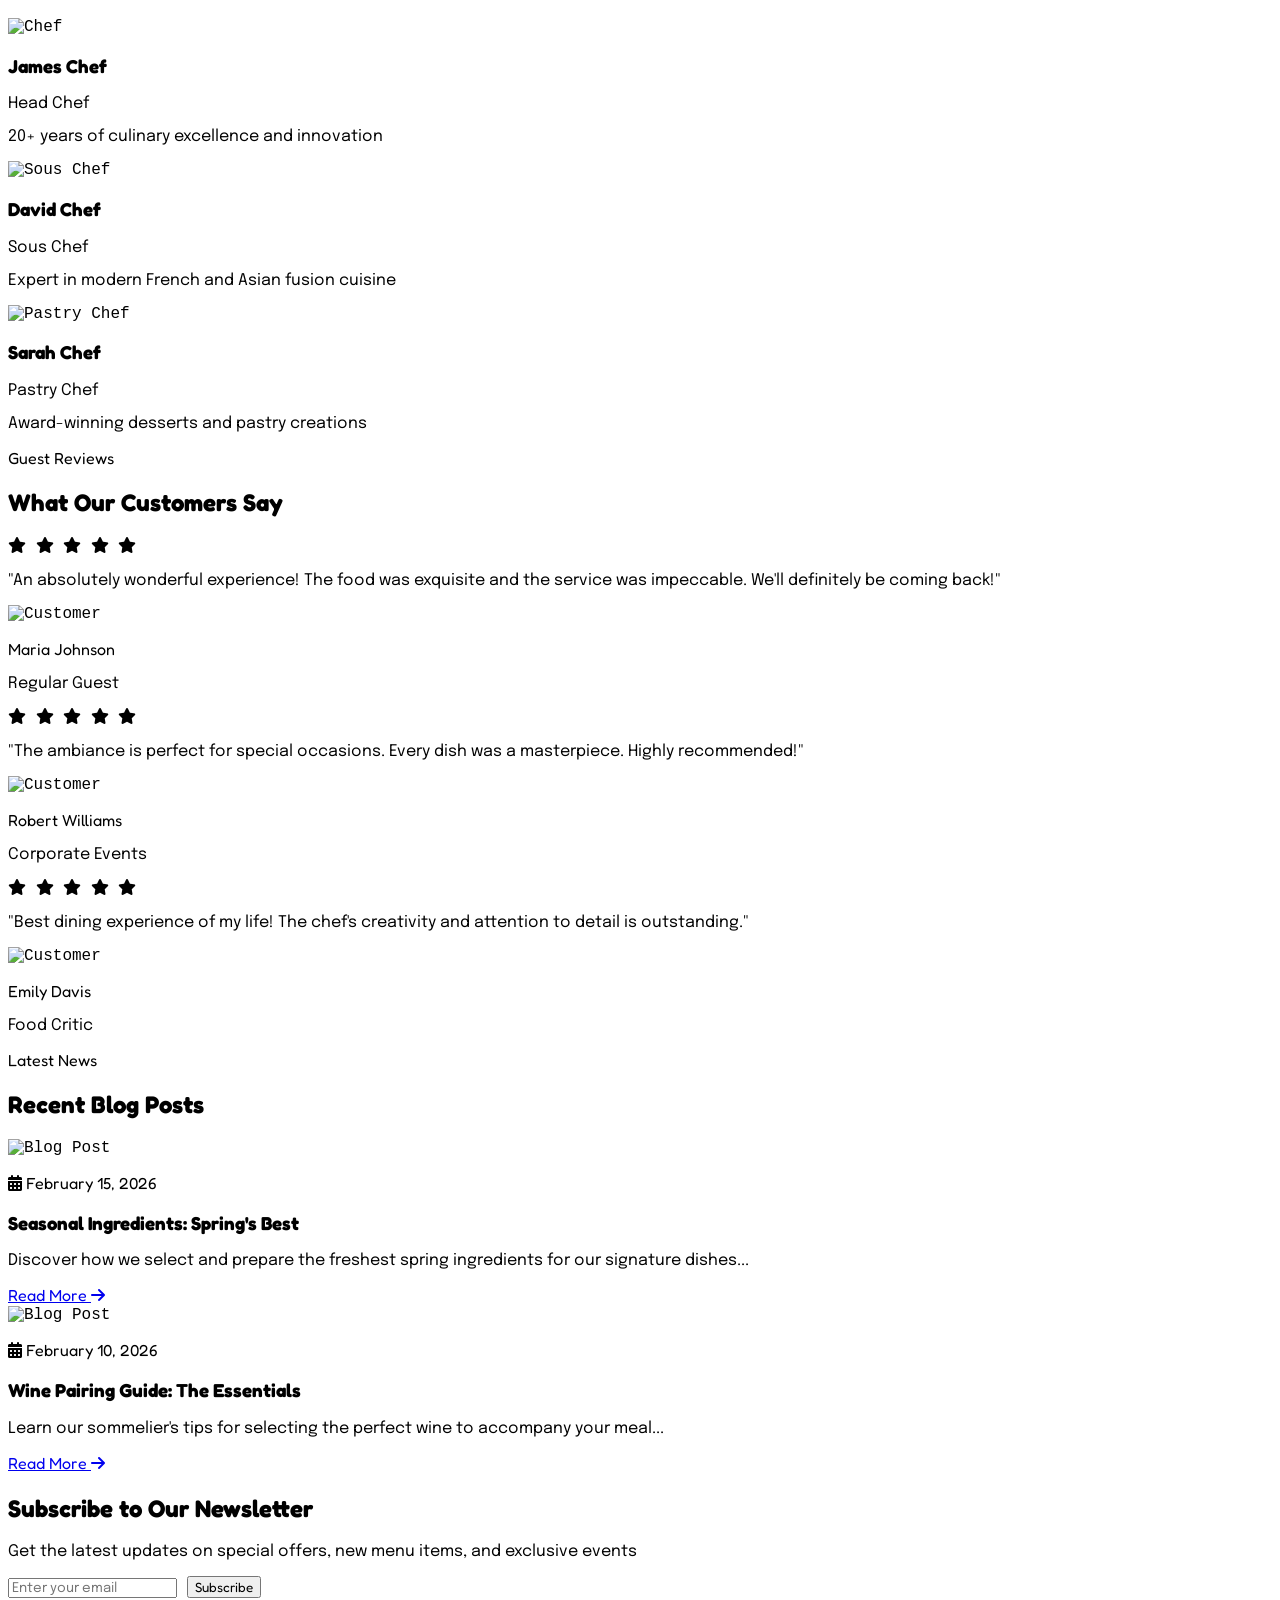
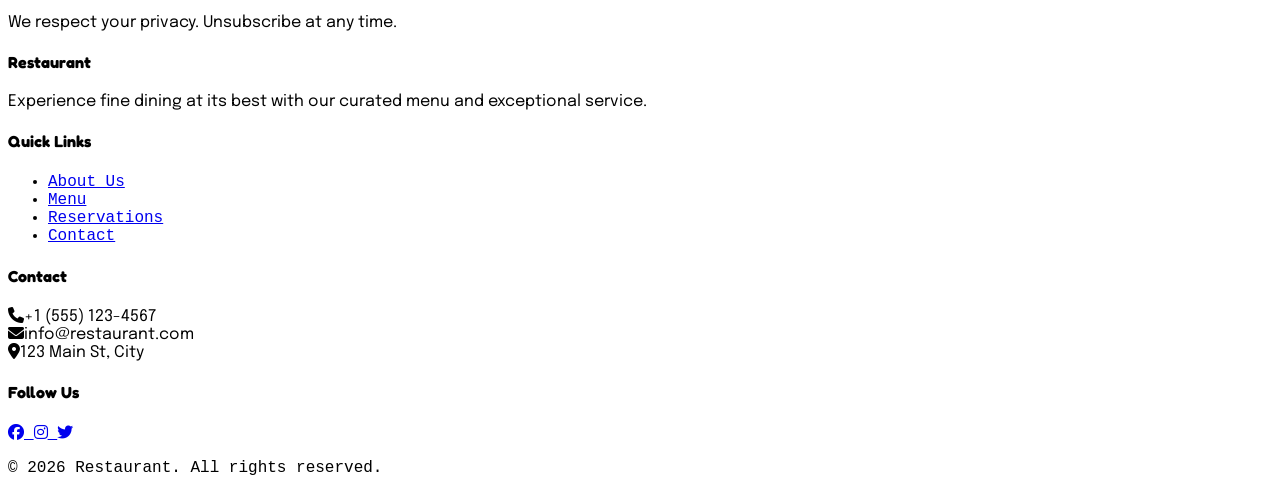
==== commit 5a26d8a5: "add menu list" ====
--- a/index.html
+++ b/index.html
@@ -15,16 +15,21 @@
 </head>
 
 <body class="bg-white text-black font-epilogue">
-    <nav>
-        <ul>
-                <li>
-                    home 
-                </li>
-                <li>
-                    about 
-                </li>
-        </ul>
-    </nav>
+    <p>
+        menu
+    </p>
+    <ol>
+
+        <li>
+            Coffee
+        </li>
+        <li>
+            Tea
+        </li>
+        <li>
+            Juice
+        </li>
+    </ol>
     <h1>Restaurant Website</h1>
     <p>
     Welcome to our restaurant website! We are delighted to have you here. Our restaurant offers a unique dining experience with a diverse menu that caters to all tastes. Whether you're in the mood for a hearty meal or a light snack, we have something for everyone. Our chefs use only the freshest ingredients to create delicious dishes that will satisfy your cravings. Explore our menu, learn about our story, and make a reservation to enjoy an unforgettable dining experience with us. We look forward to serving you soon!
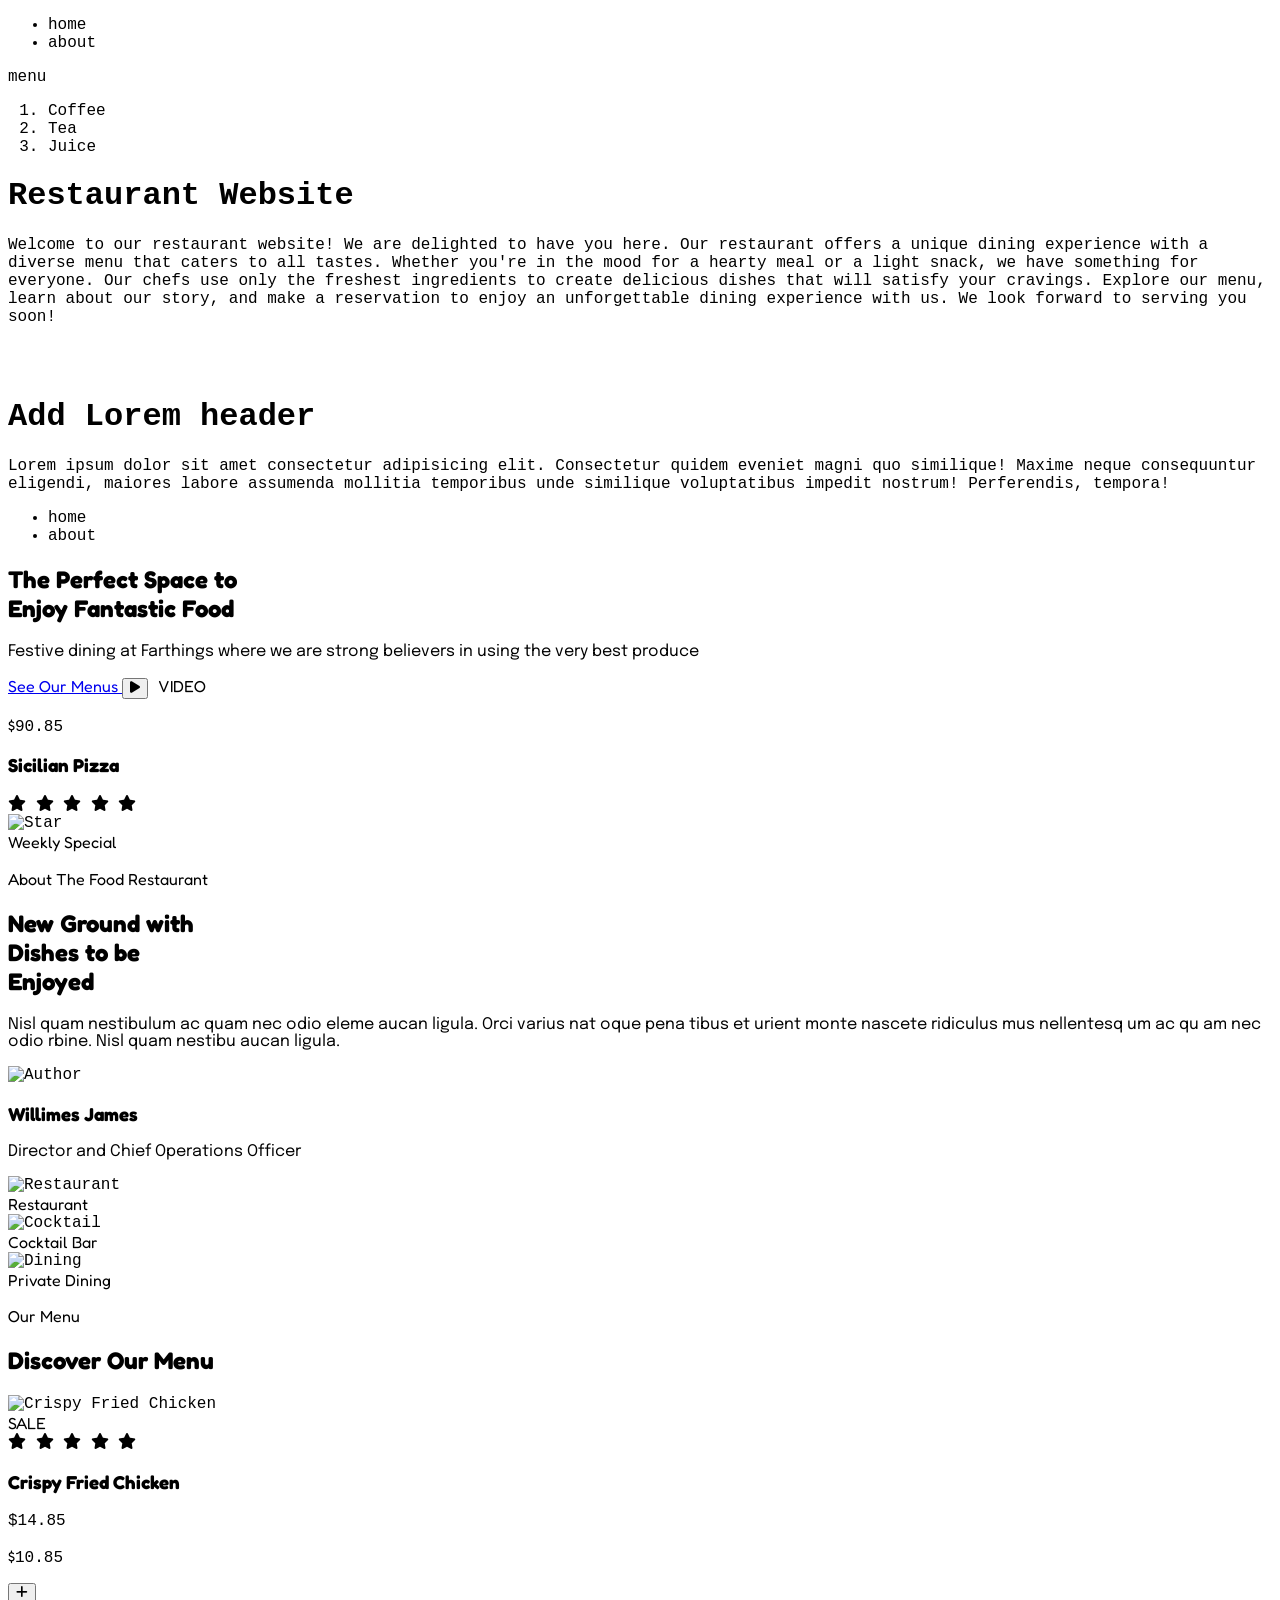
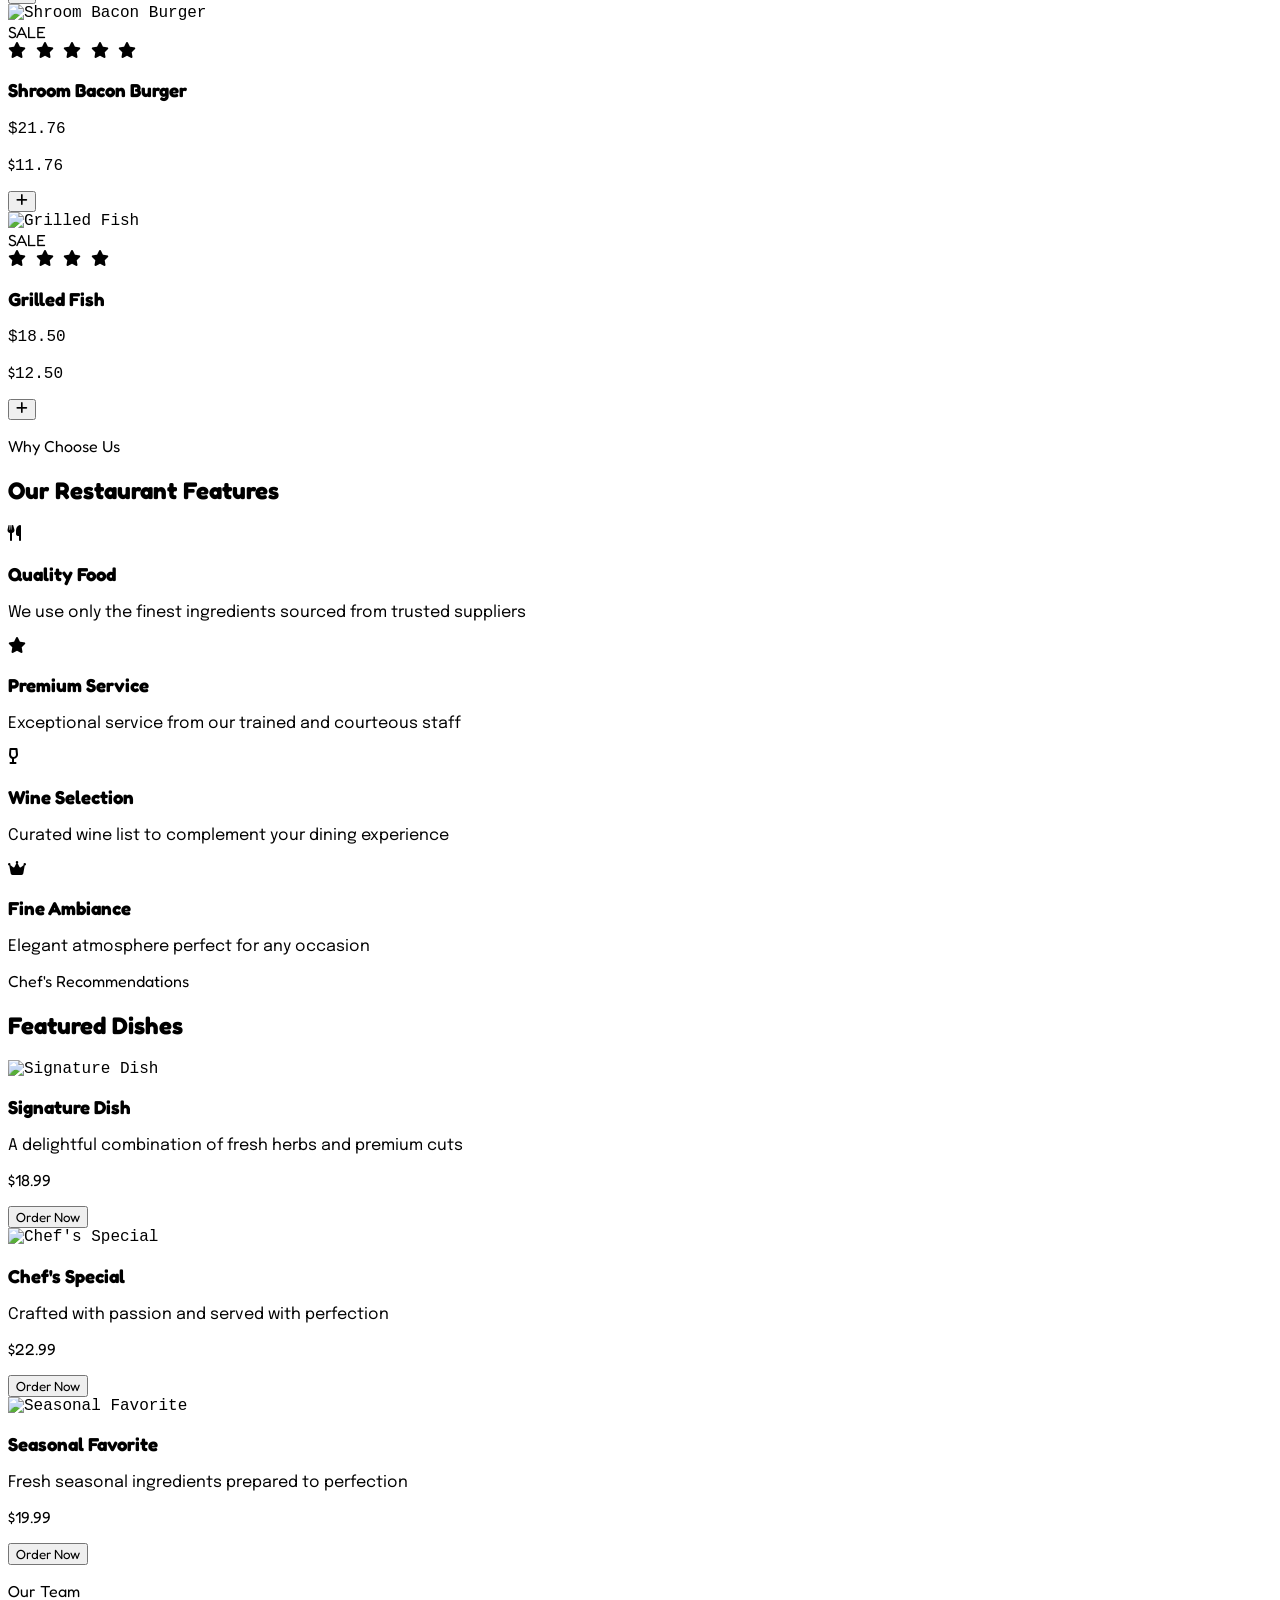
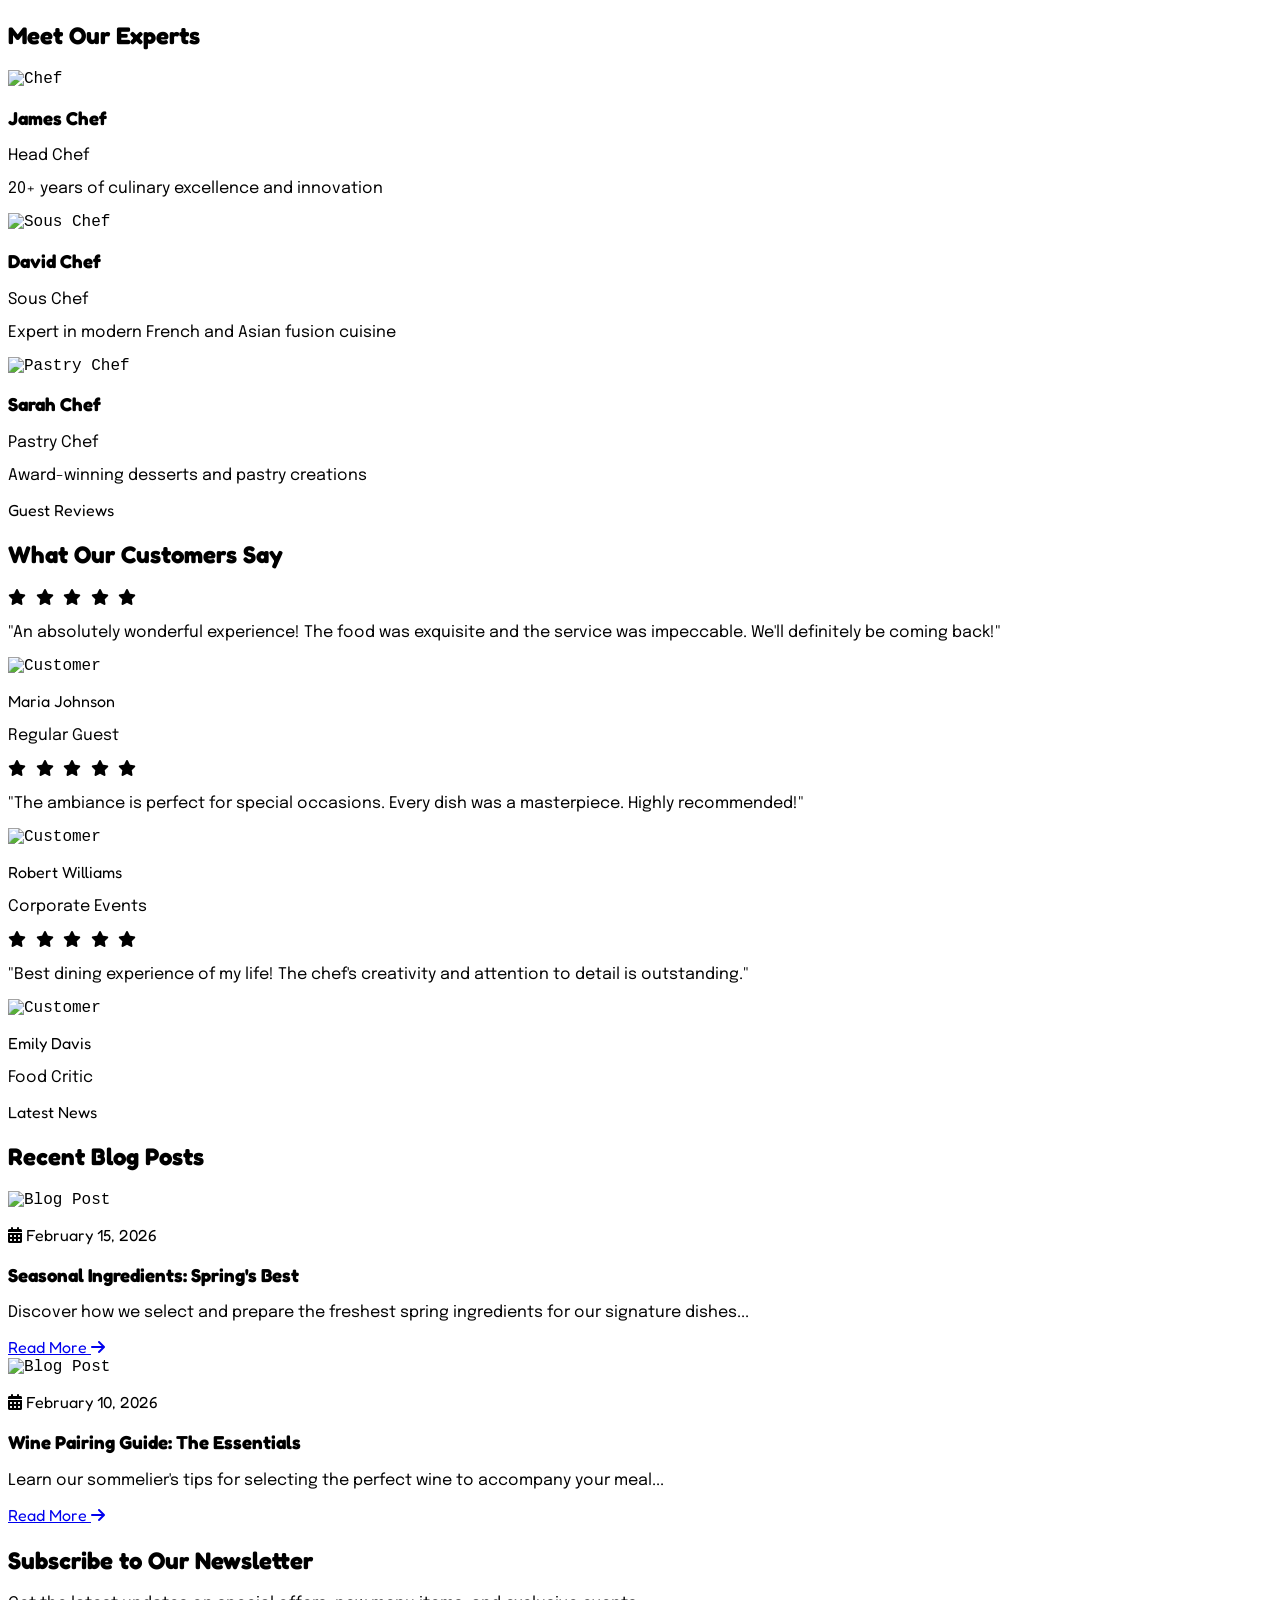
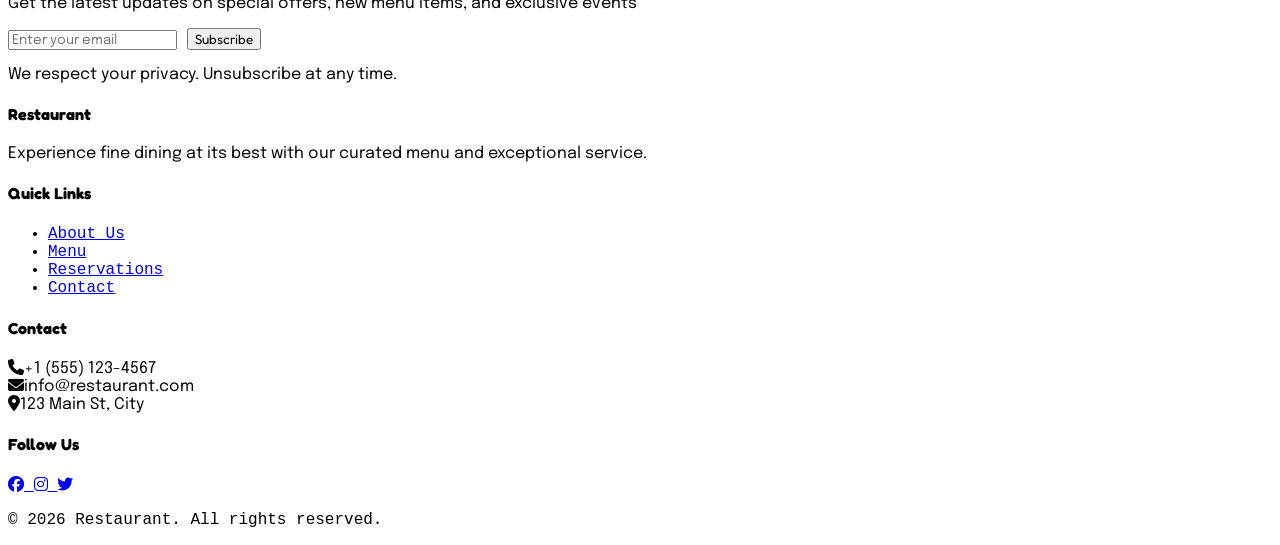
==== commit 4f5f34fb: "Merge branch 'loginform'" ====
--- a/index.html
+++ b/index.html
@@ -15,6 +15,16 @@
 </head>
 
 <body class="bg-white text-black font-epilogue">
+    <nav>
+        <ul>
+                <li>
+                    home 
+                </li>
+                <li>
+                    about 
+                </li>
+        </ul>
+    </nav>
     <p>
         menu
     </p>
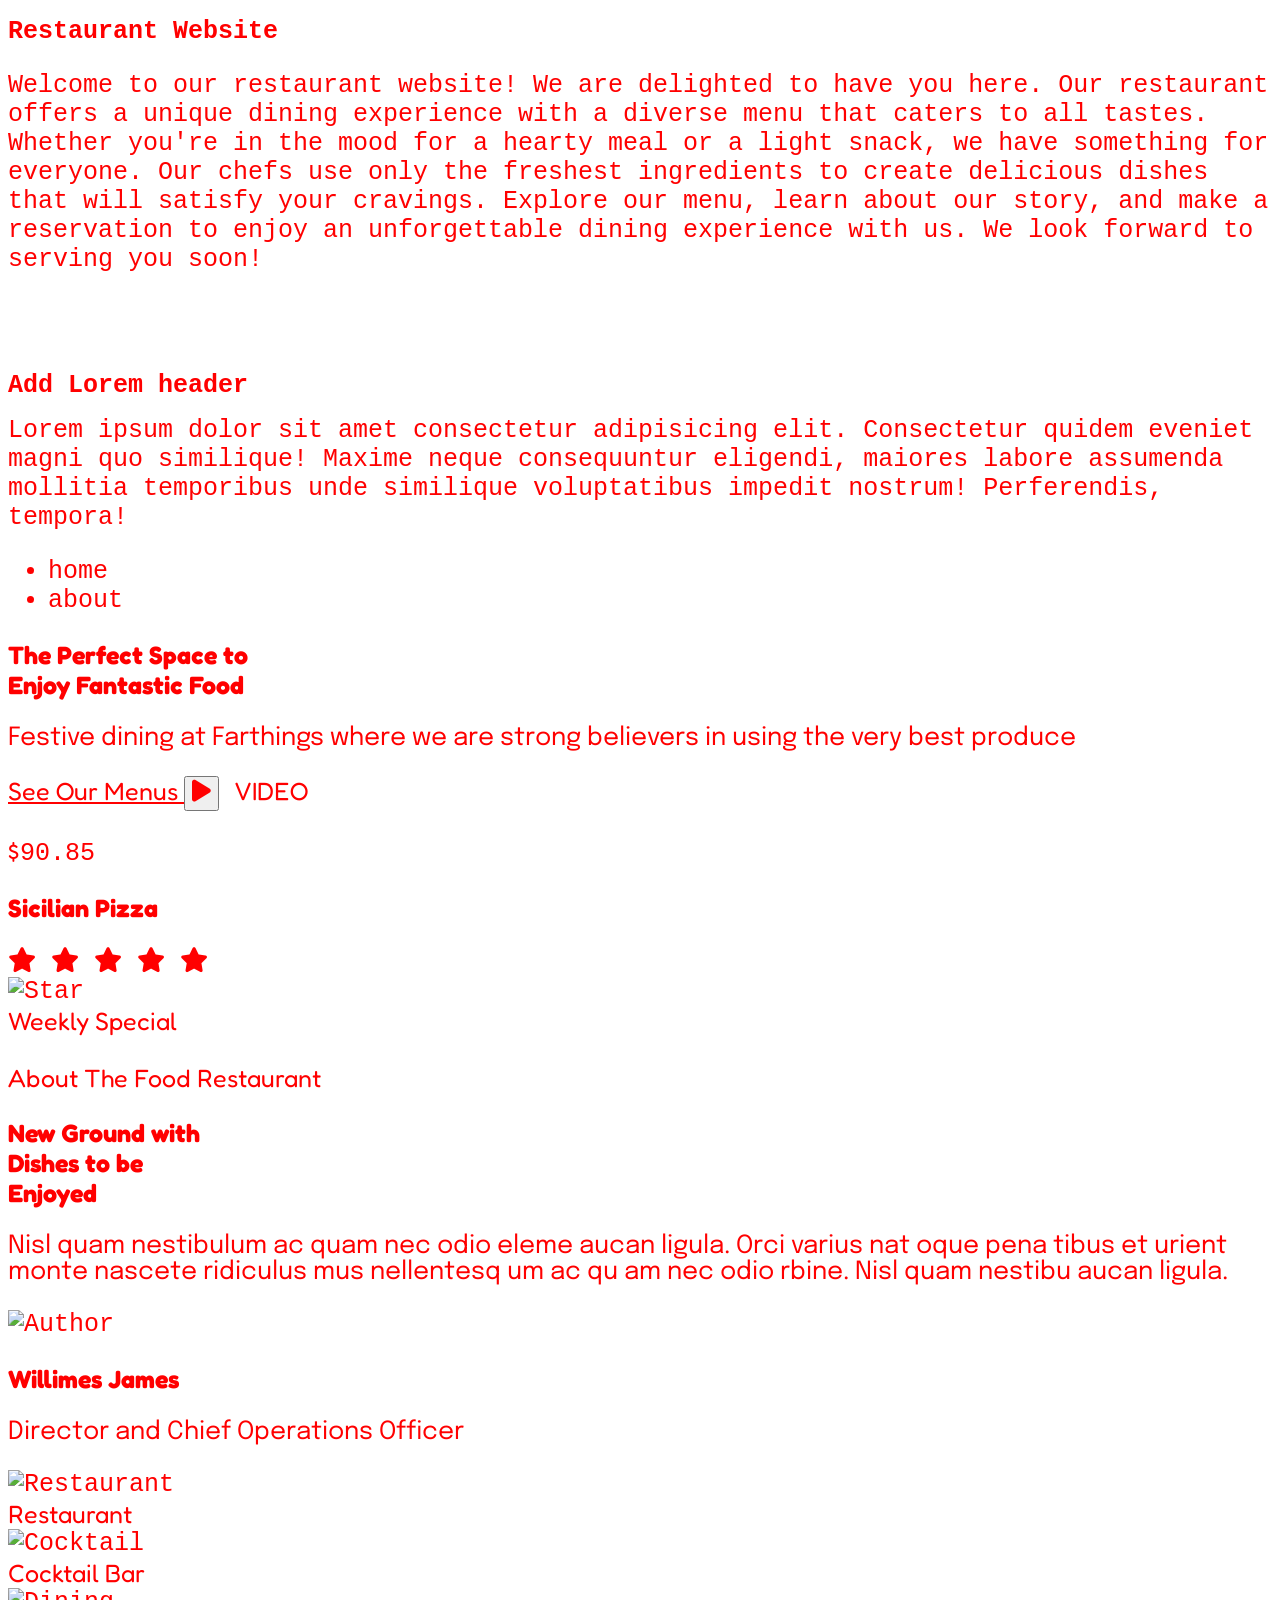
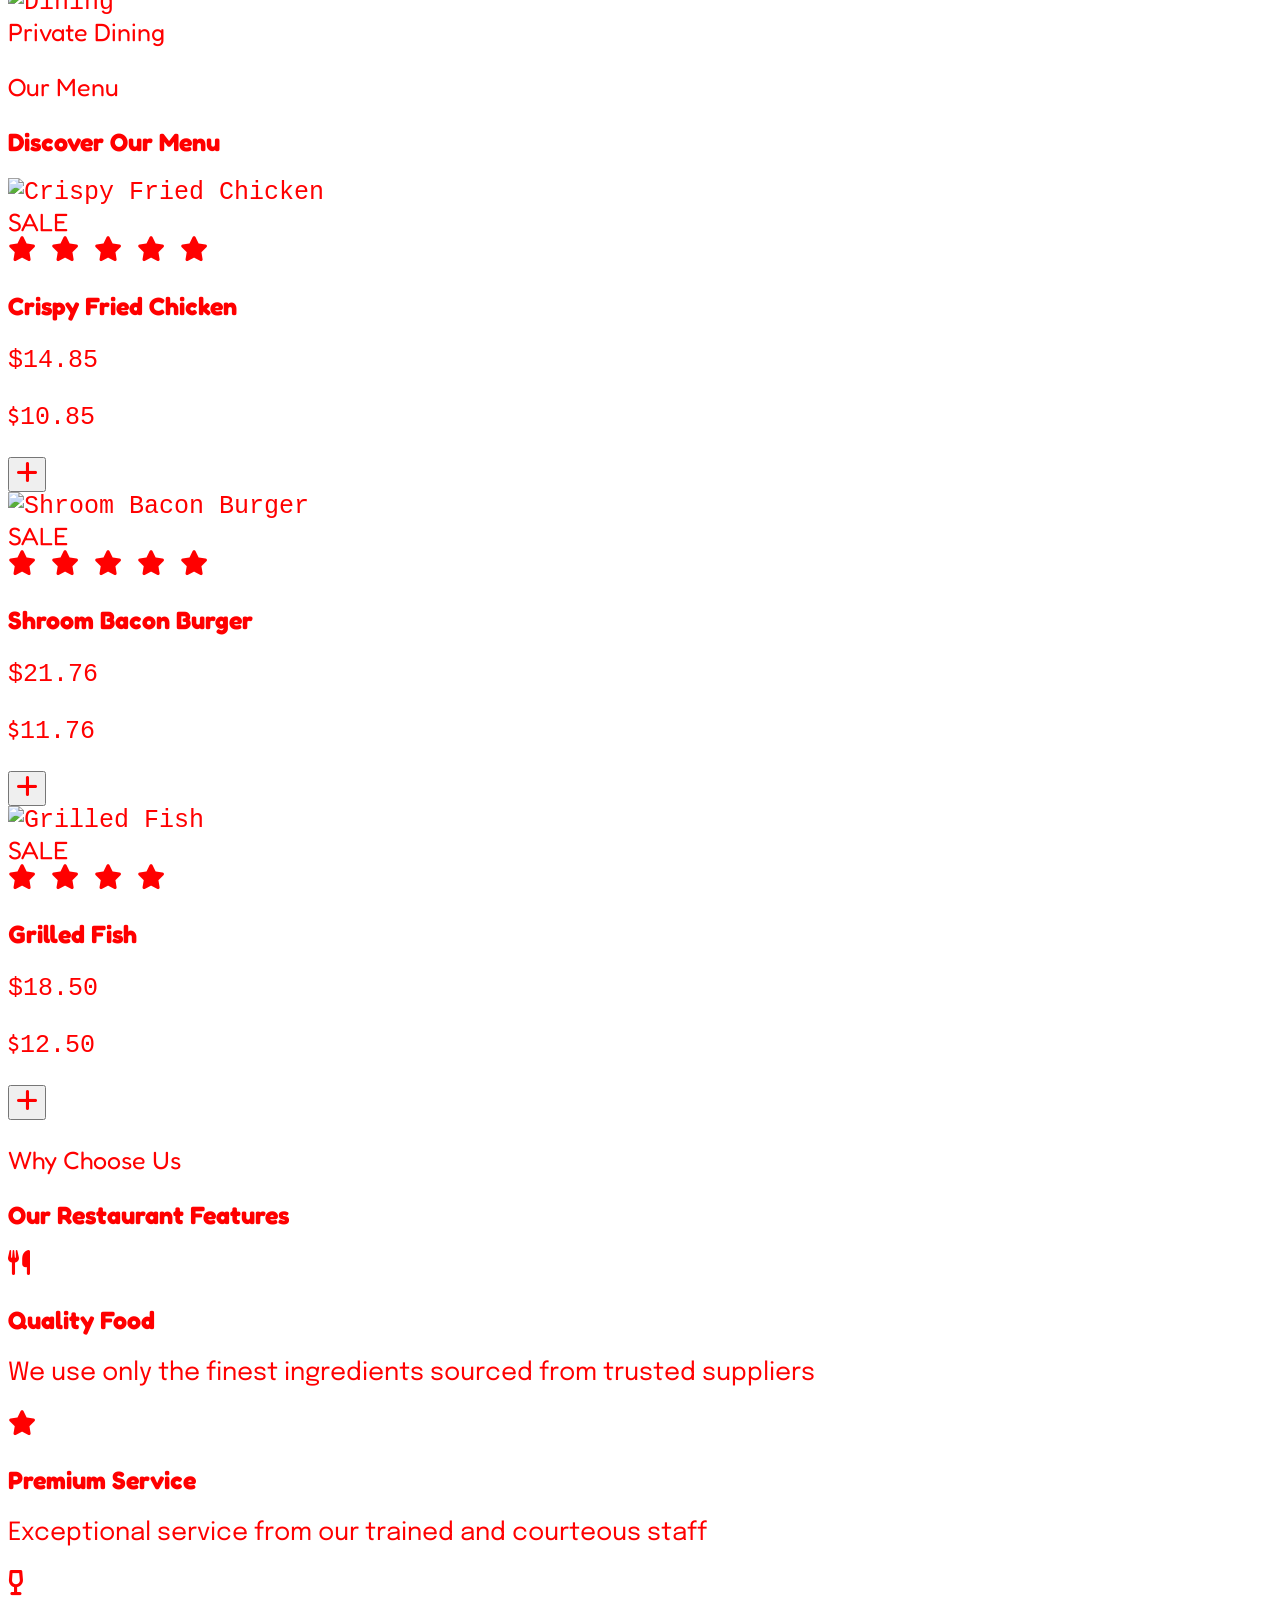
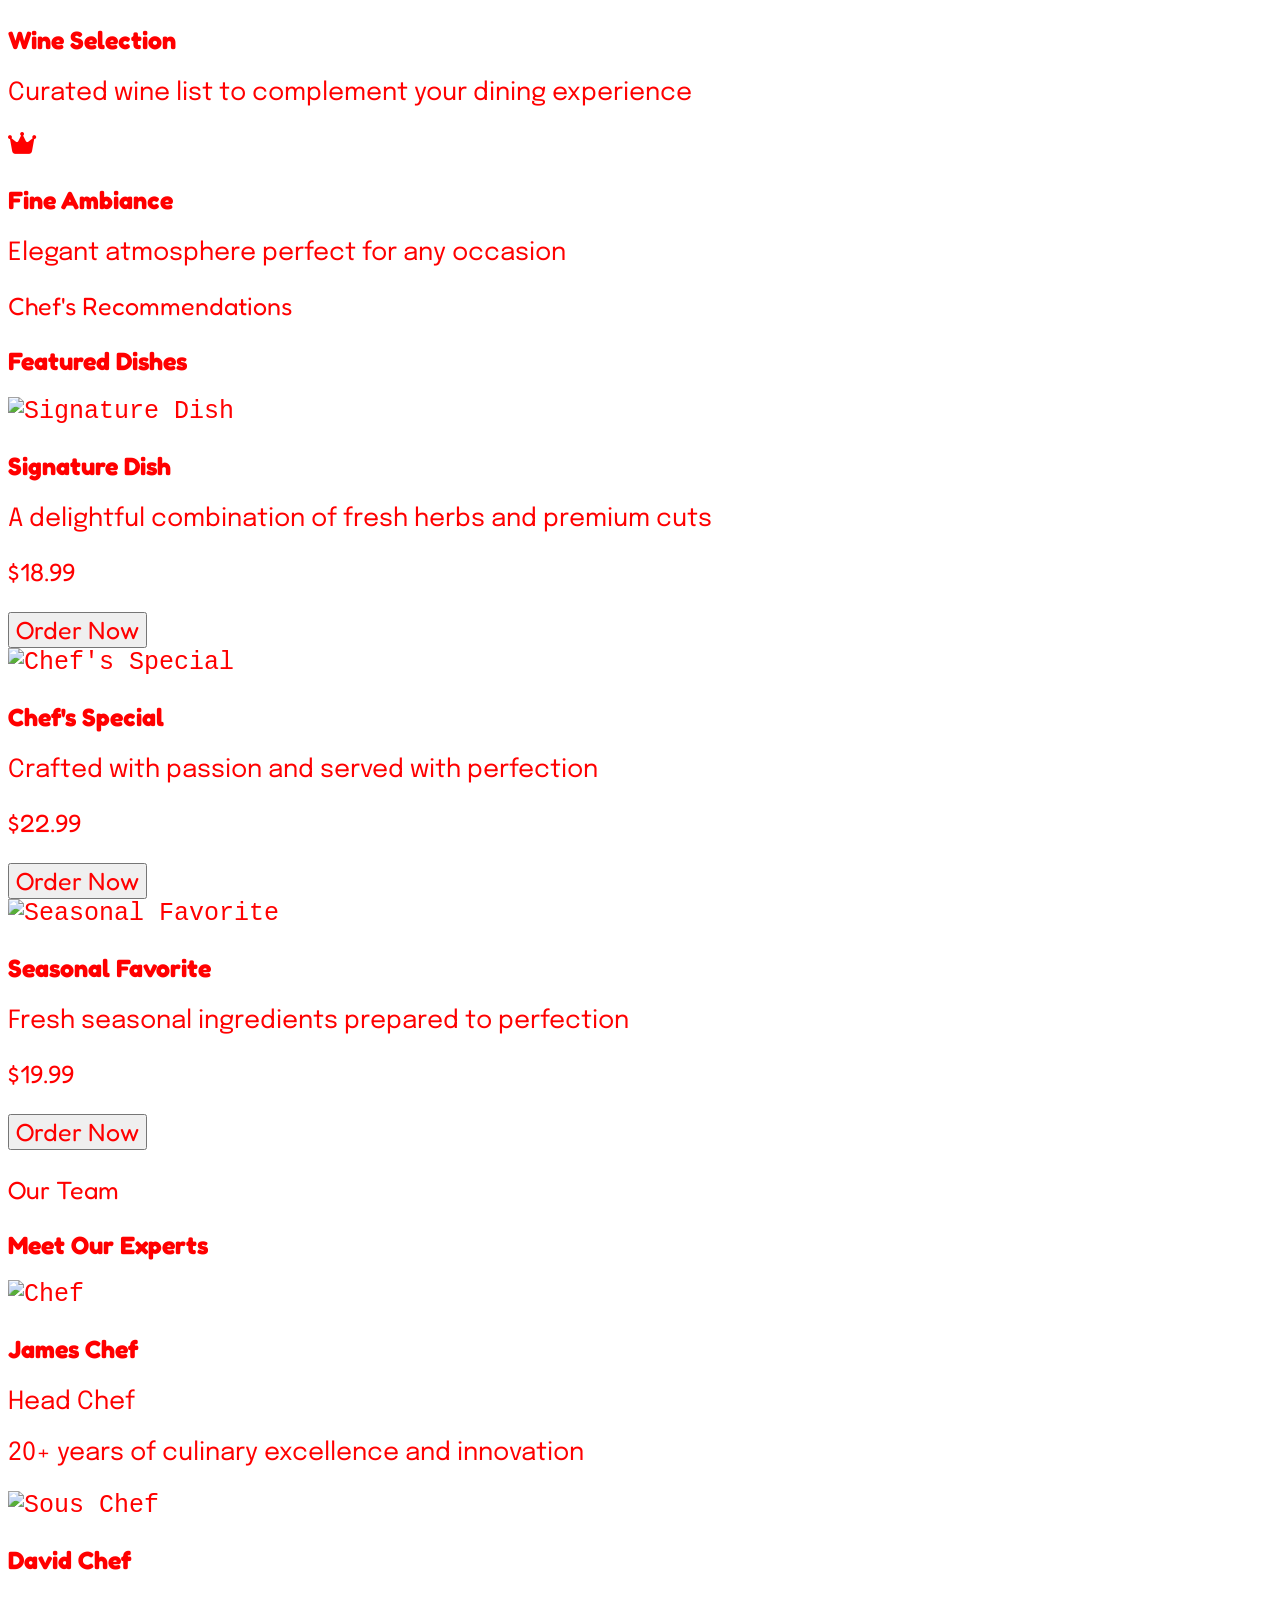
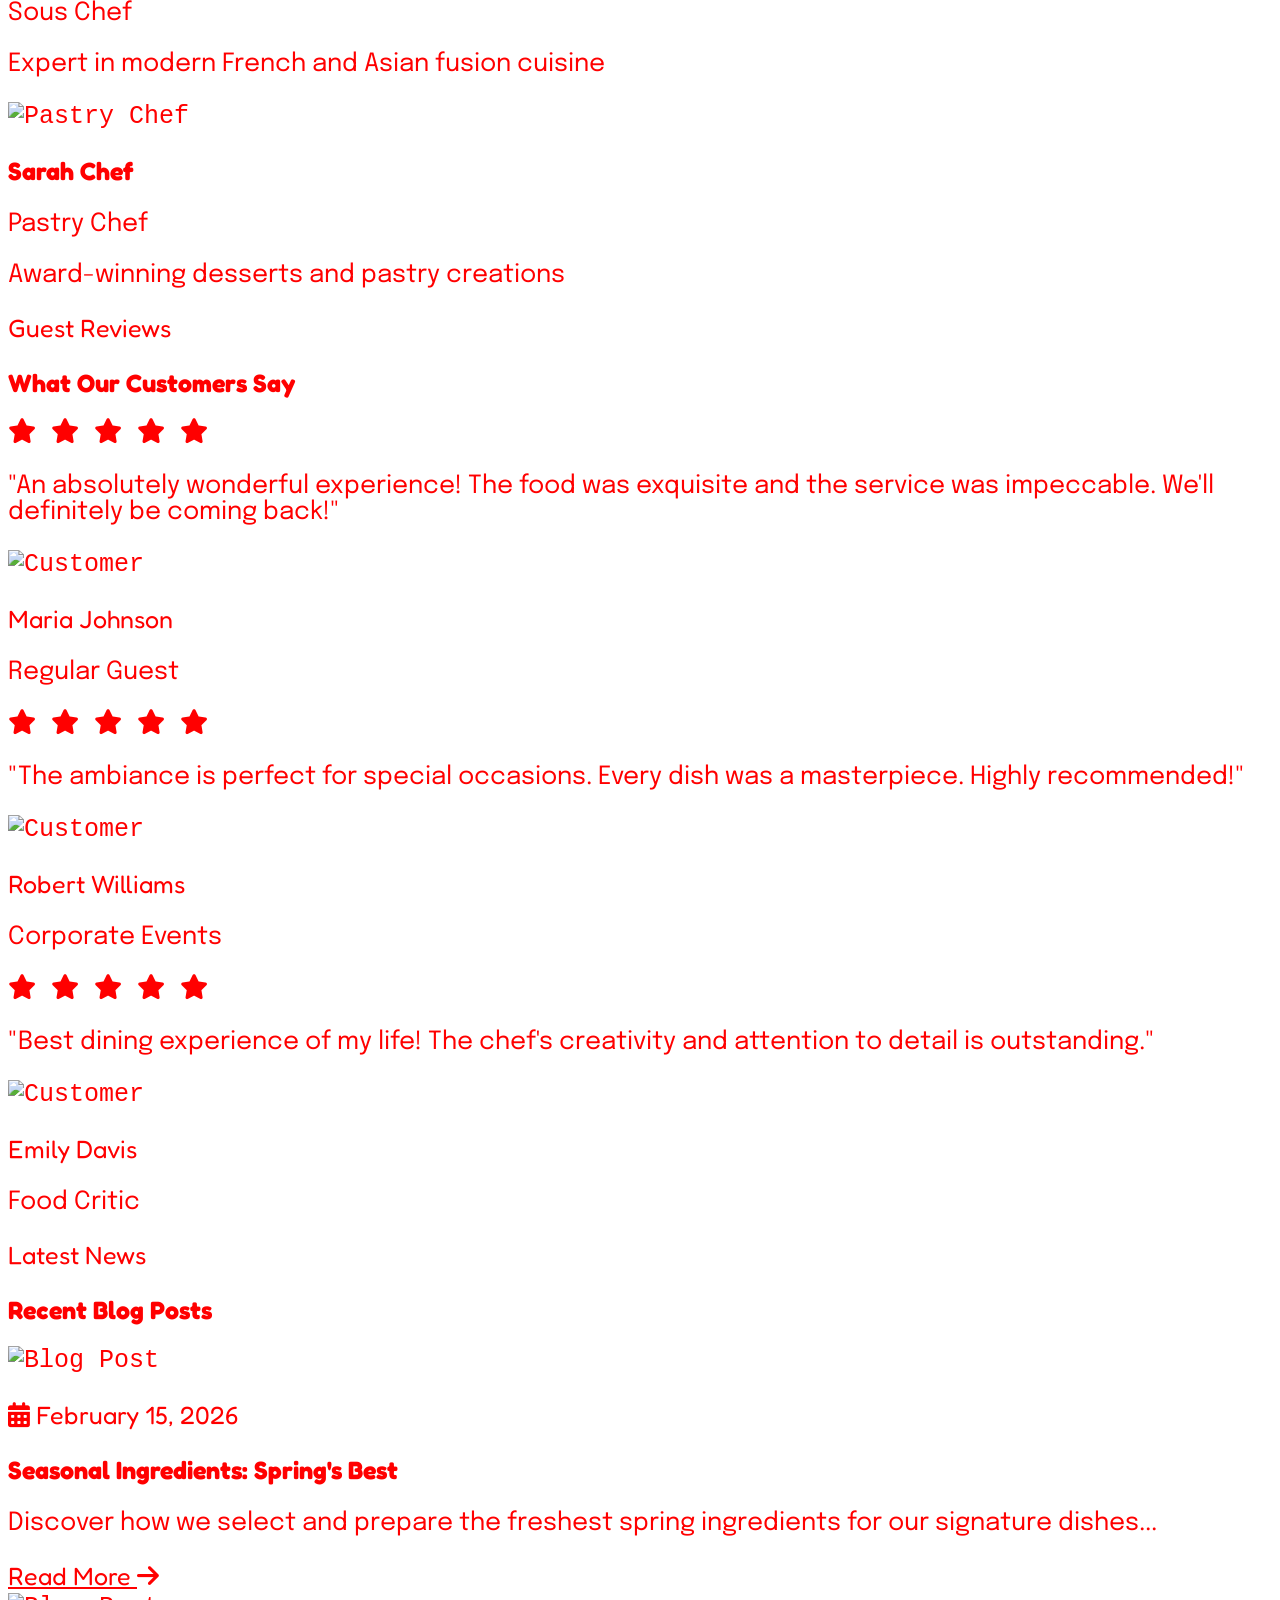
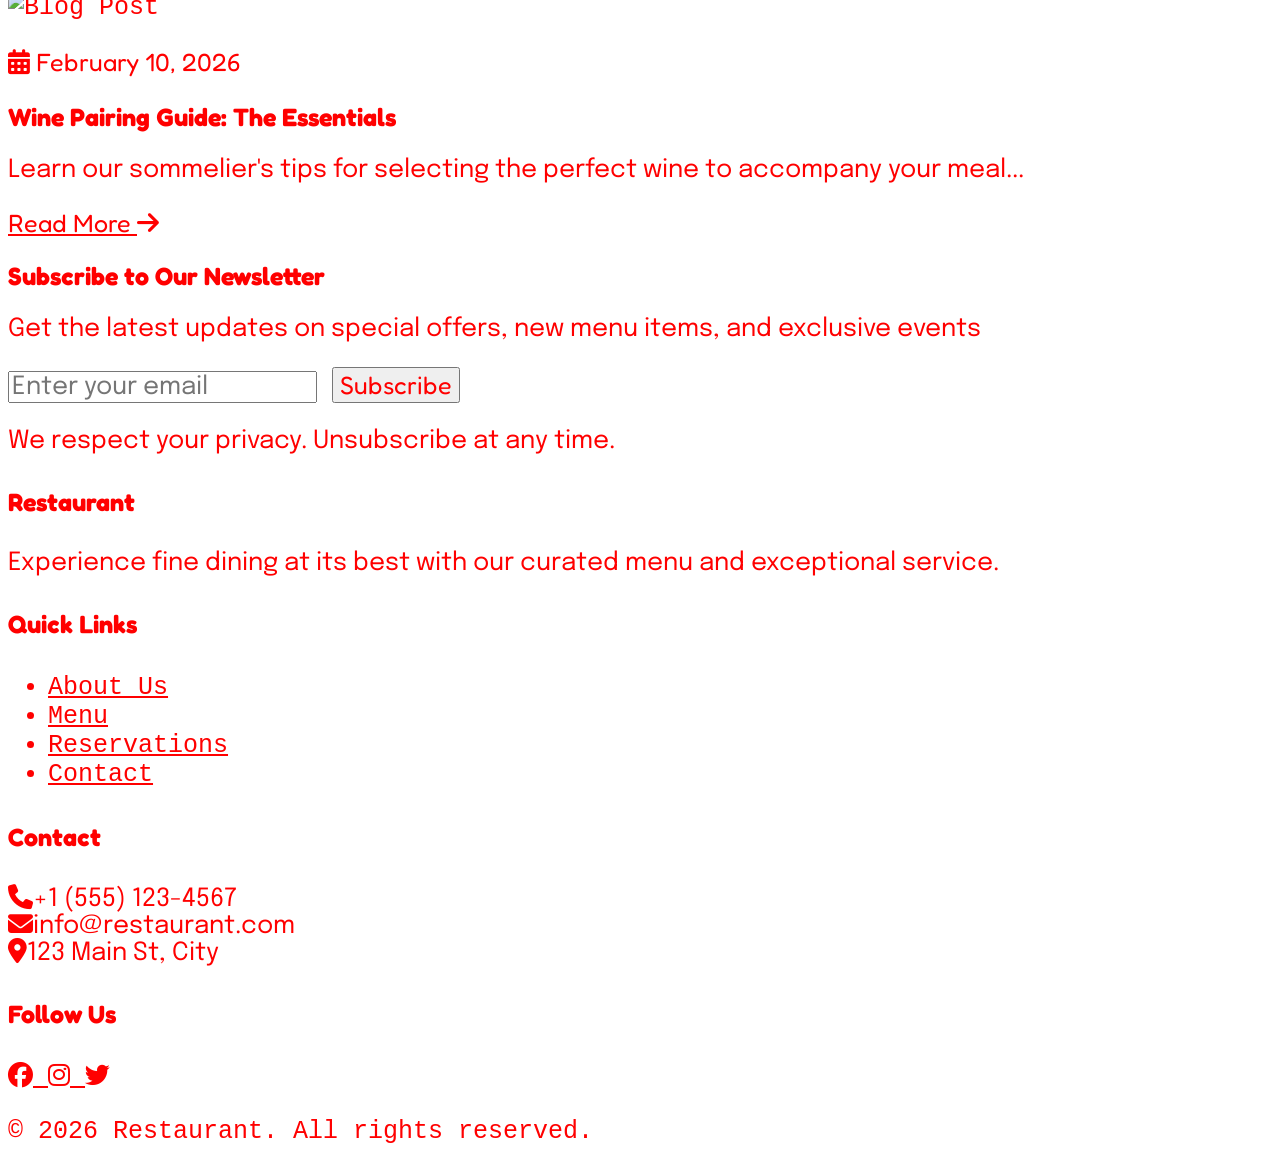
==== commit ed608ab9: "Remove navigation and menu from index.html Removed navigation and menu list from the HTML." ====
--- a/index.html
+++ b/index.html
@@ -15,31 +15,6 @@
 </head>
 
 <body class="bg-white text-black font-epilogue">
-    <nav>
-        <ul>
-                <li>
-                    home 
-                </li>
-                <li>
-                    about 
-                </li>
-        </ul>
-    </nav>
-    <p>
-        menu
-    </p>
-    <ol>
-
-        <li>
-            Coffee
-        </li>
-        <li>
-            Tea
-        </li>
-        <li>
-            Juice
-        </li>
-    </ol>
     <h1>Restaurant Website</h1>
     <p>
     Welcome to our restaurant website! We are delighted to have you here. Our restaurant offers a unique dining experience with a diverse menu that caters to all tastes. Whether you're in the mood for a hearty meal or a light snack, we have something for everyone. Our chefs use only the freshest ingredients to create delicious dishes that will satisfy your cravings. Explore our menu, learn about our story, and make a reservation to enjoy an unforgettable dining experience with us. We look forward to serving you soon!
@@ -732,4 +707,4 @@
     </script>
 </body>
 
-</html>+</html>
--- a/style.css
+++ b/style.css
@@ -1,5 +1,7 @@
 *{
     font-family: 'Courier New', Courier, monospace;
+    font-size:25px;
+    color:red;
 }
         .font-fredoka {
             font-family: 'Fredoka One', sans-serif;
@@ -7,4 +9,4 @@
 
         .font-epilogue {
             font-family: 'Epilogue', sans-serif;
-        }+        }
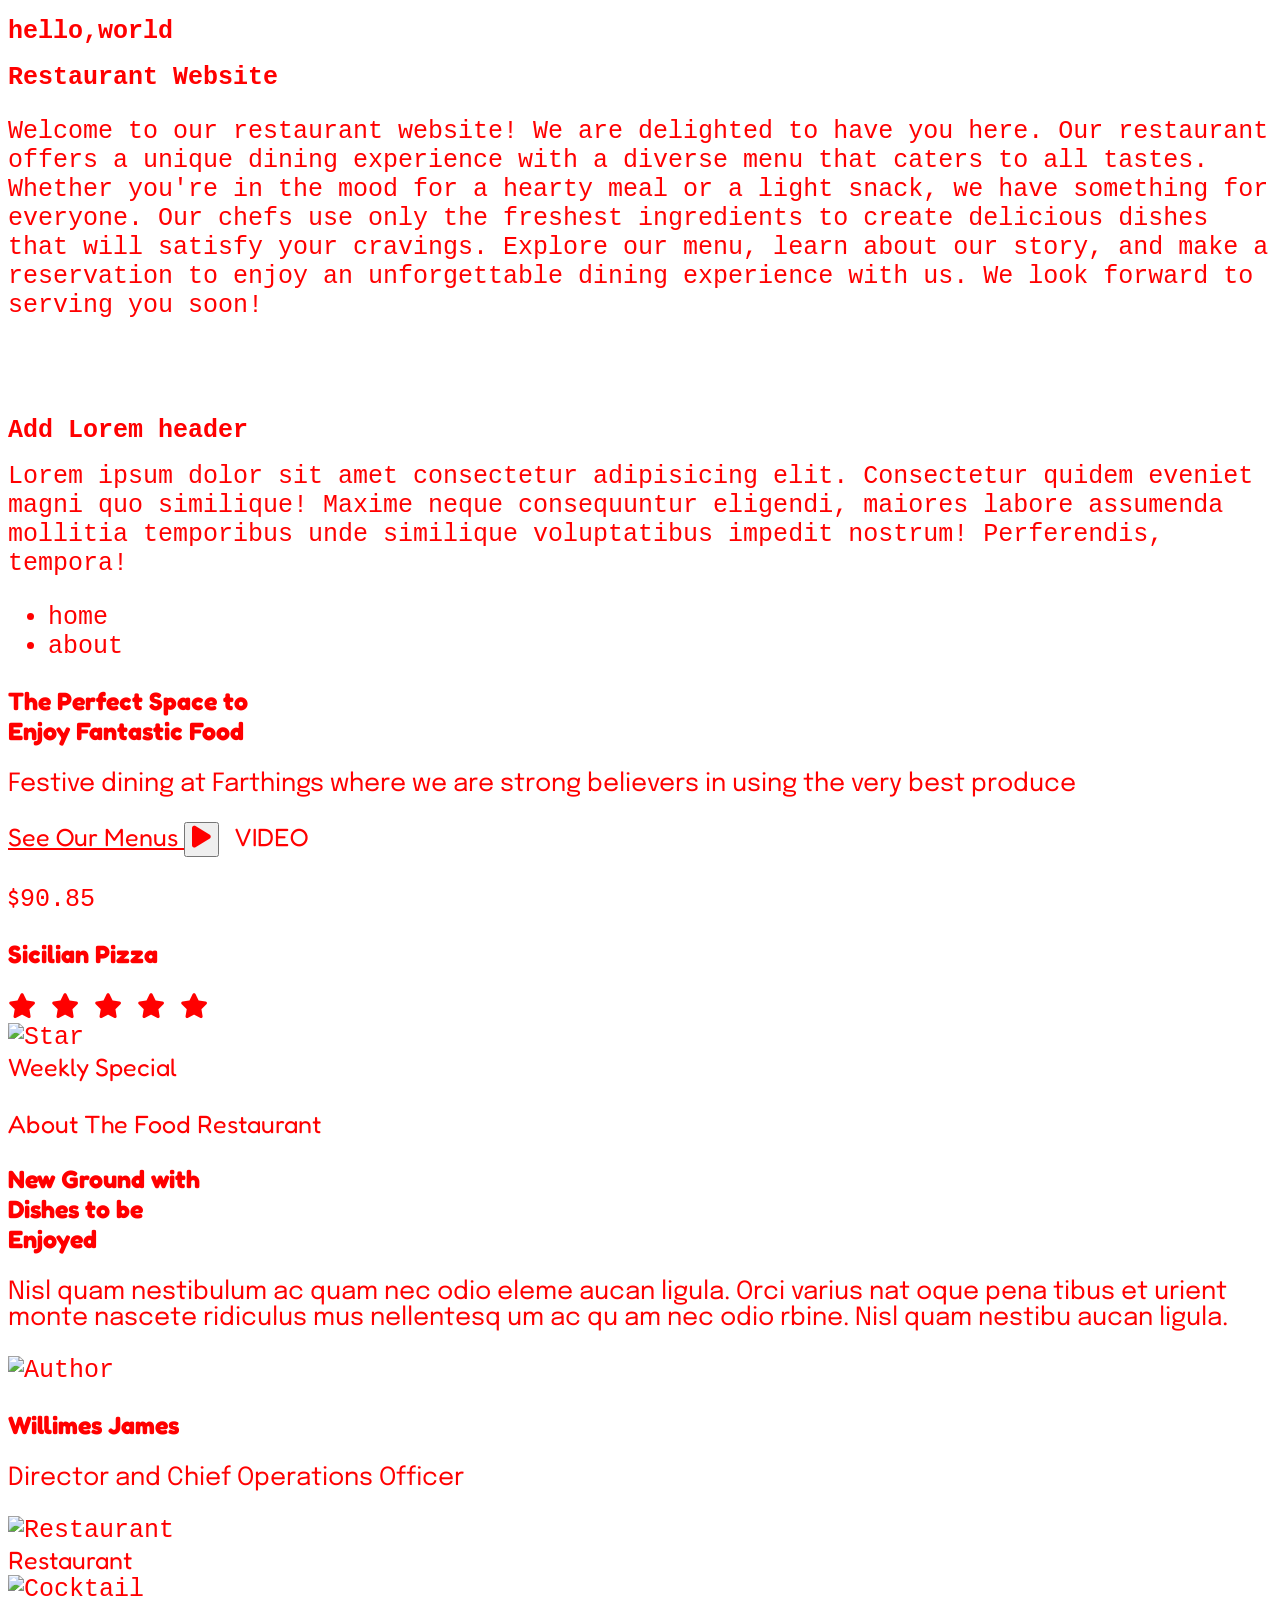
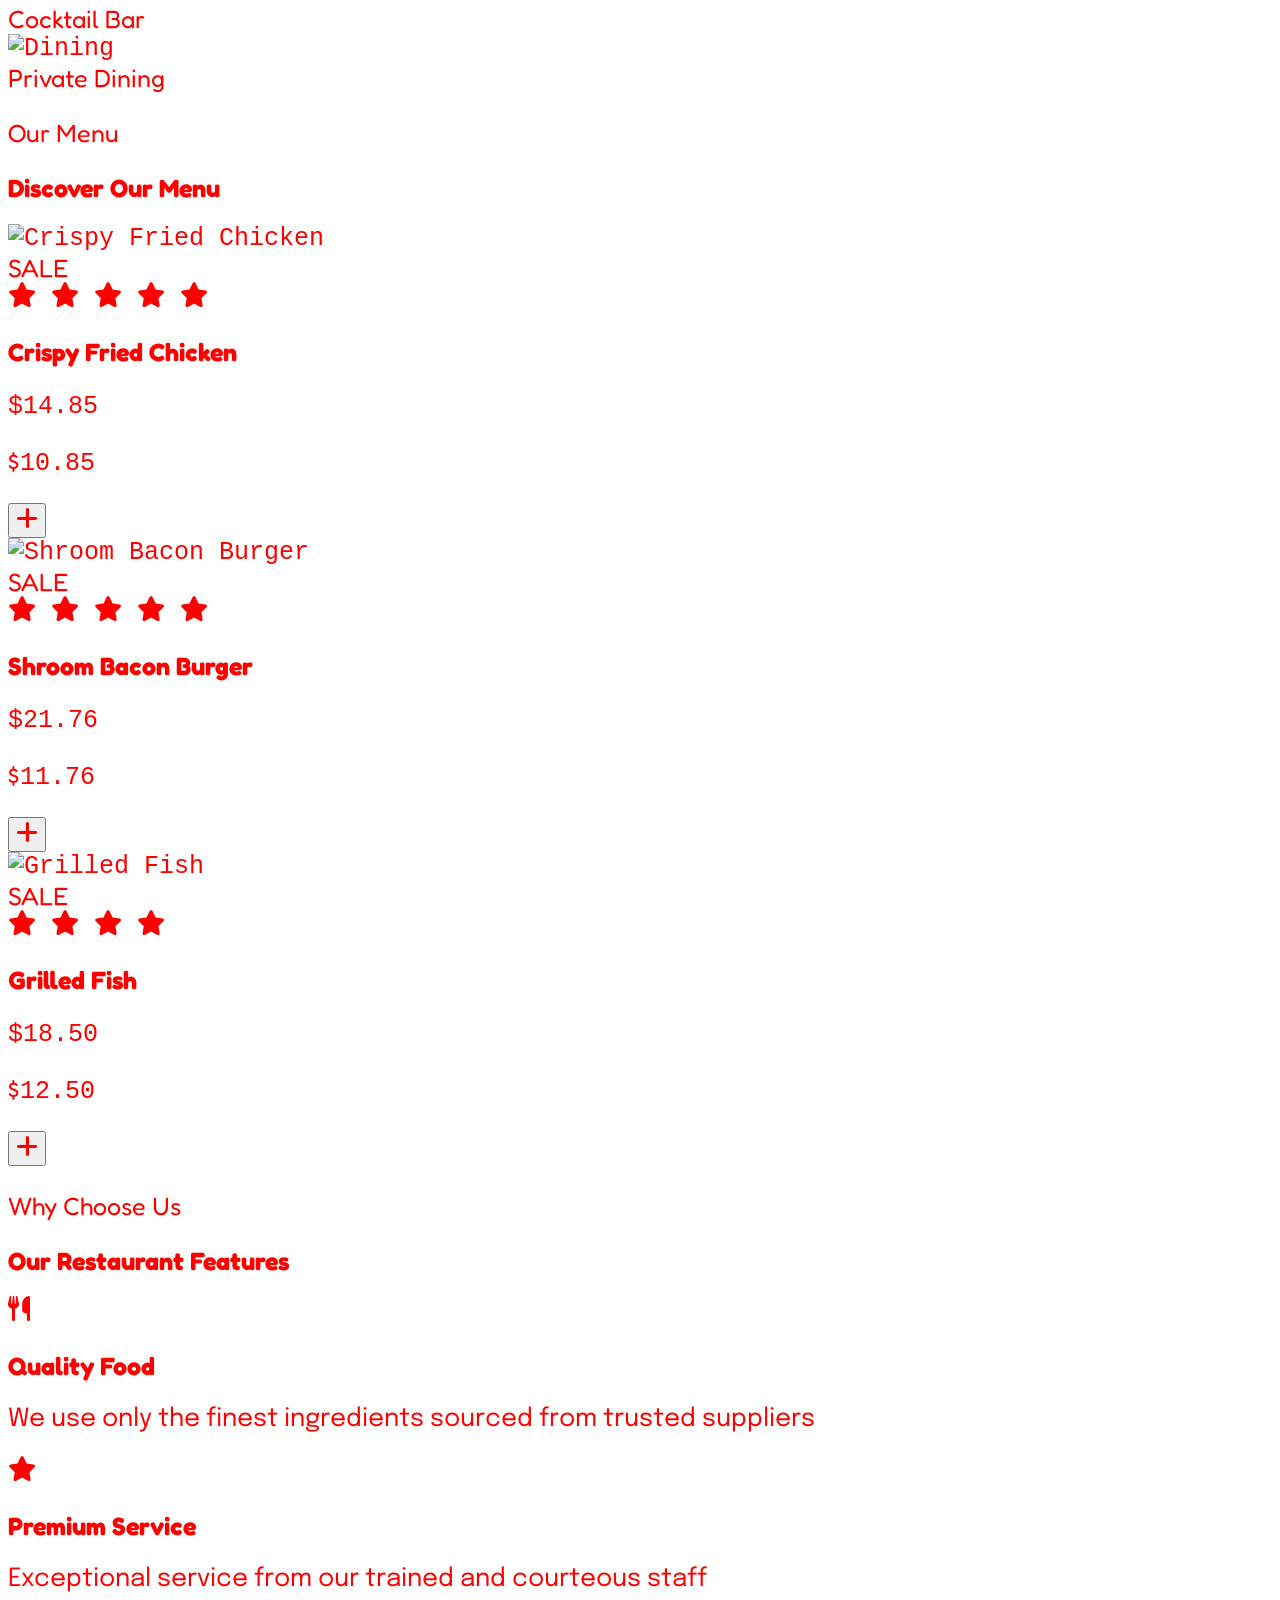
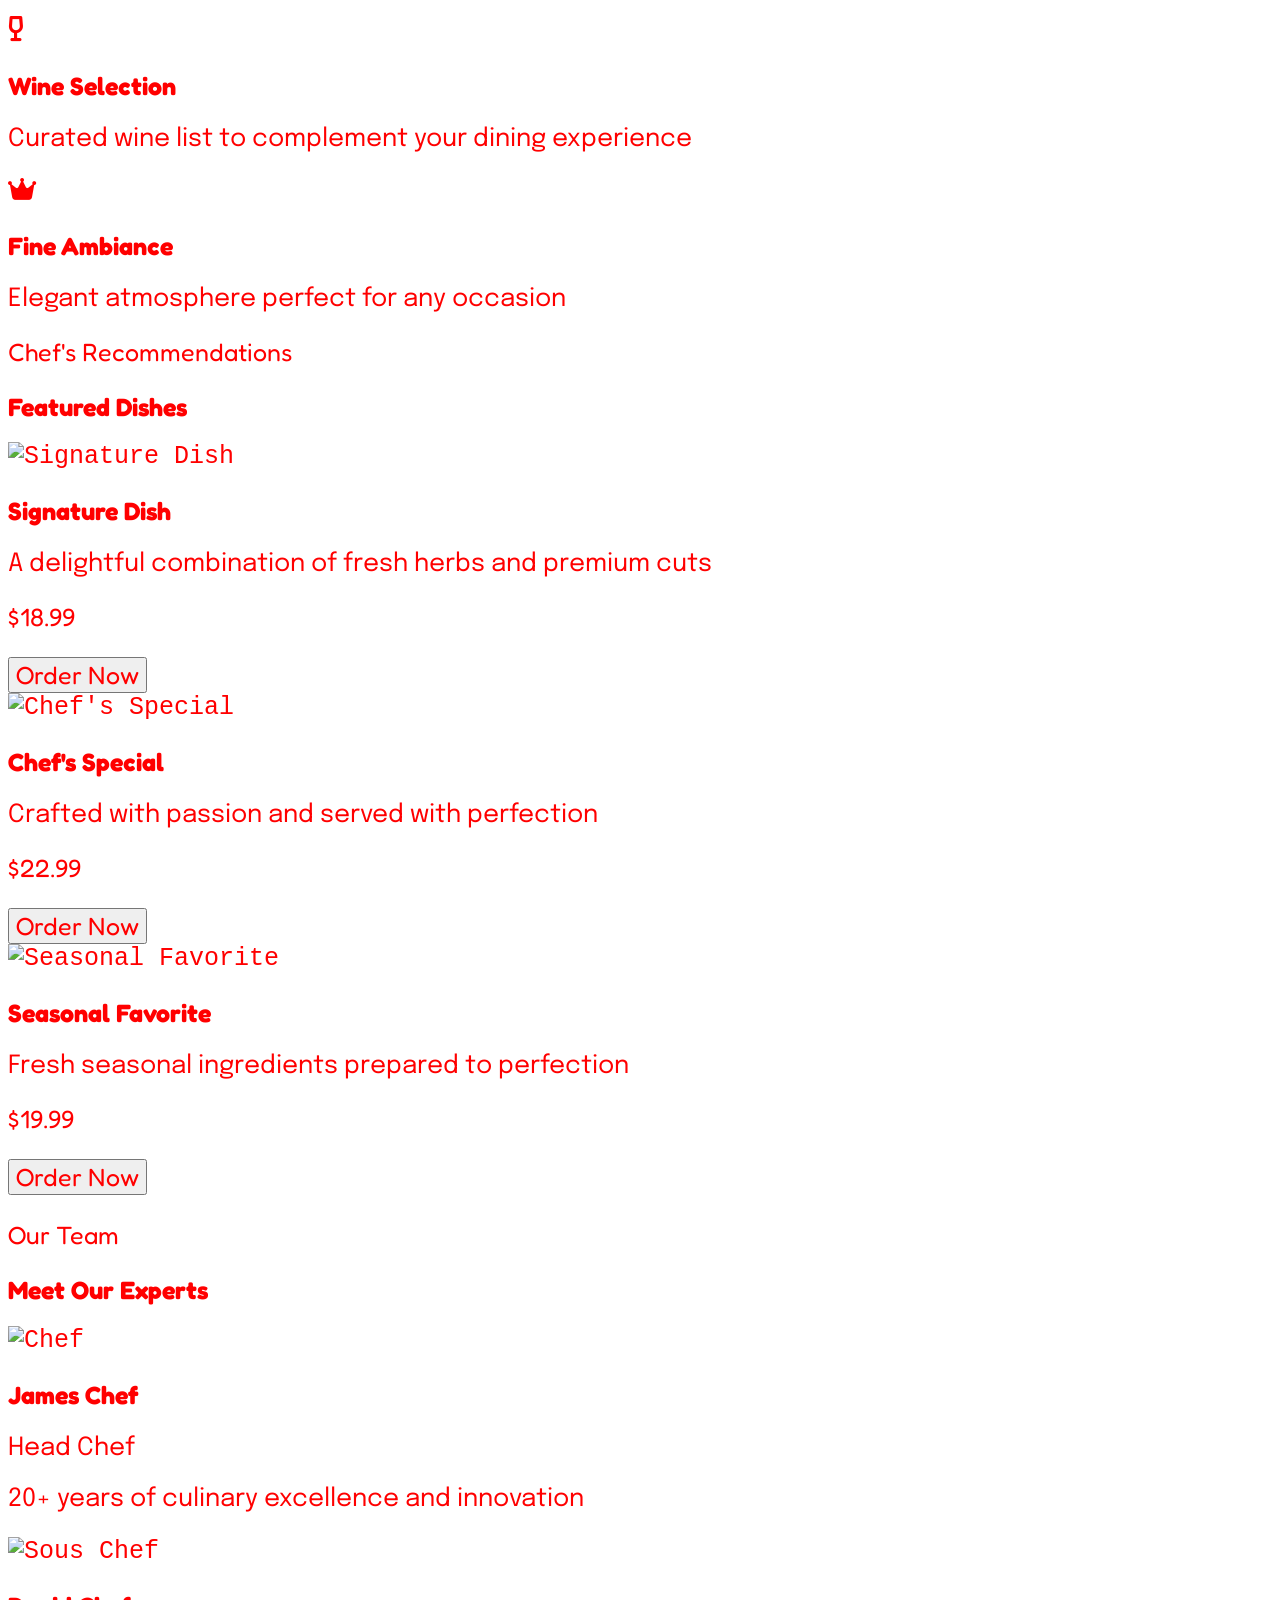
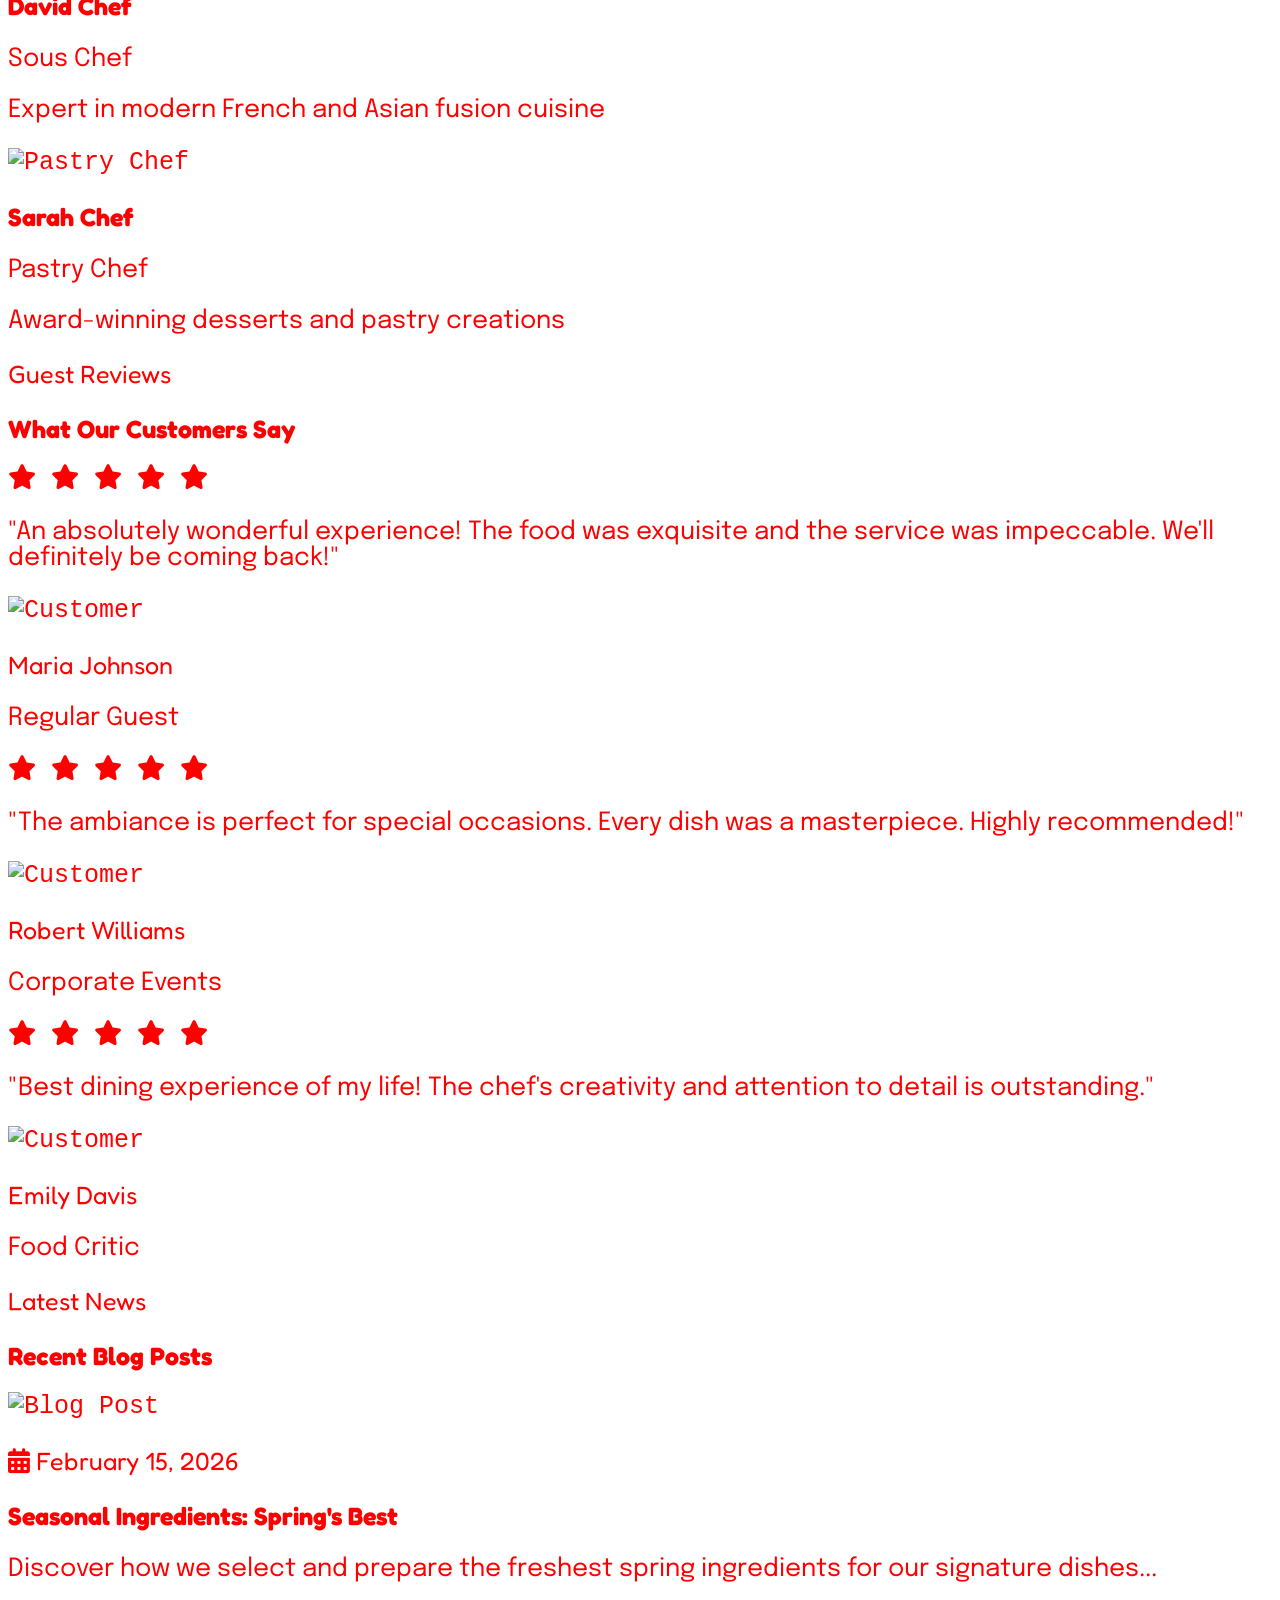
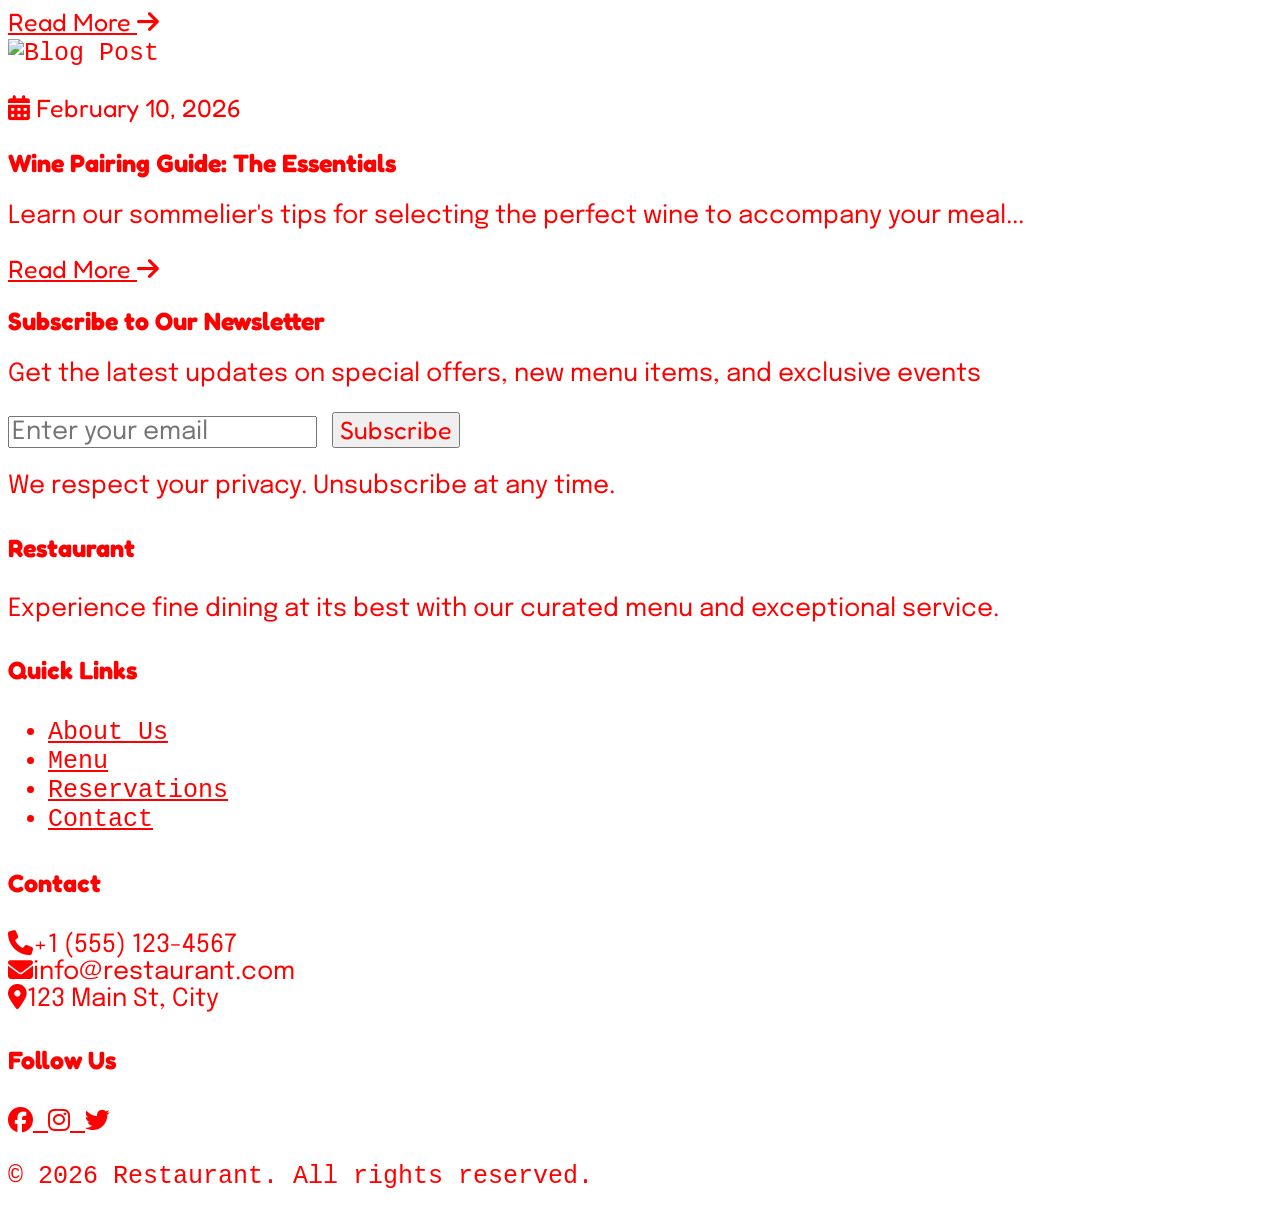
==== commit 23d731ea: "Add greeting header to index.html" ====
--- a/index.html
+++ b/index.html
@@ -15,6 +15,7 @@
 </head>
 
 <body class="bg-white text-black font-epilogue">
+    <h1>hello,world</h1>
     <h1>Restaurant Website</h1>
     <p>
     Welcome to our restaurant website! We are delighted to have you here. Our restaurant offers a unique dining experience with a diverse menu that caters to all tastes. Whether you're in the mood for a hearty meal or a light snack, we have something for everyone. Our chefs use only the freshest ingredients to create delicious dishes that will satisfy your cravings. Explore our menu, learn about our story, and make a reservation to enjoy an unforgettable dining experience with us. We look forward to serving you soon!
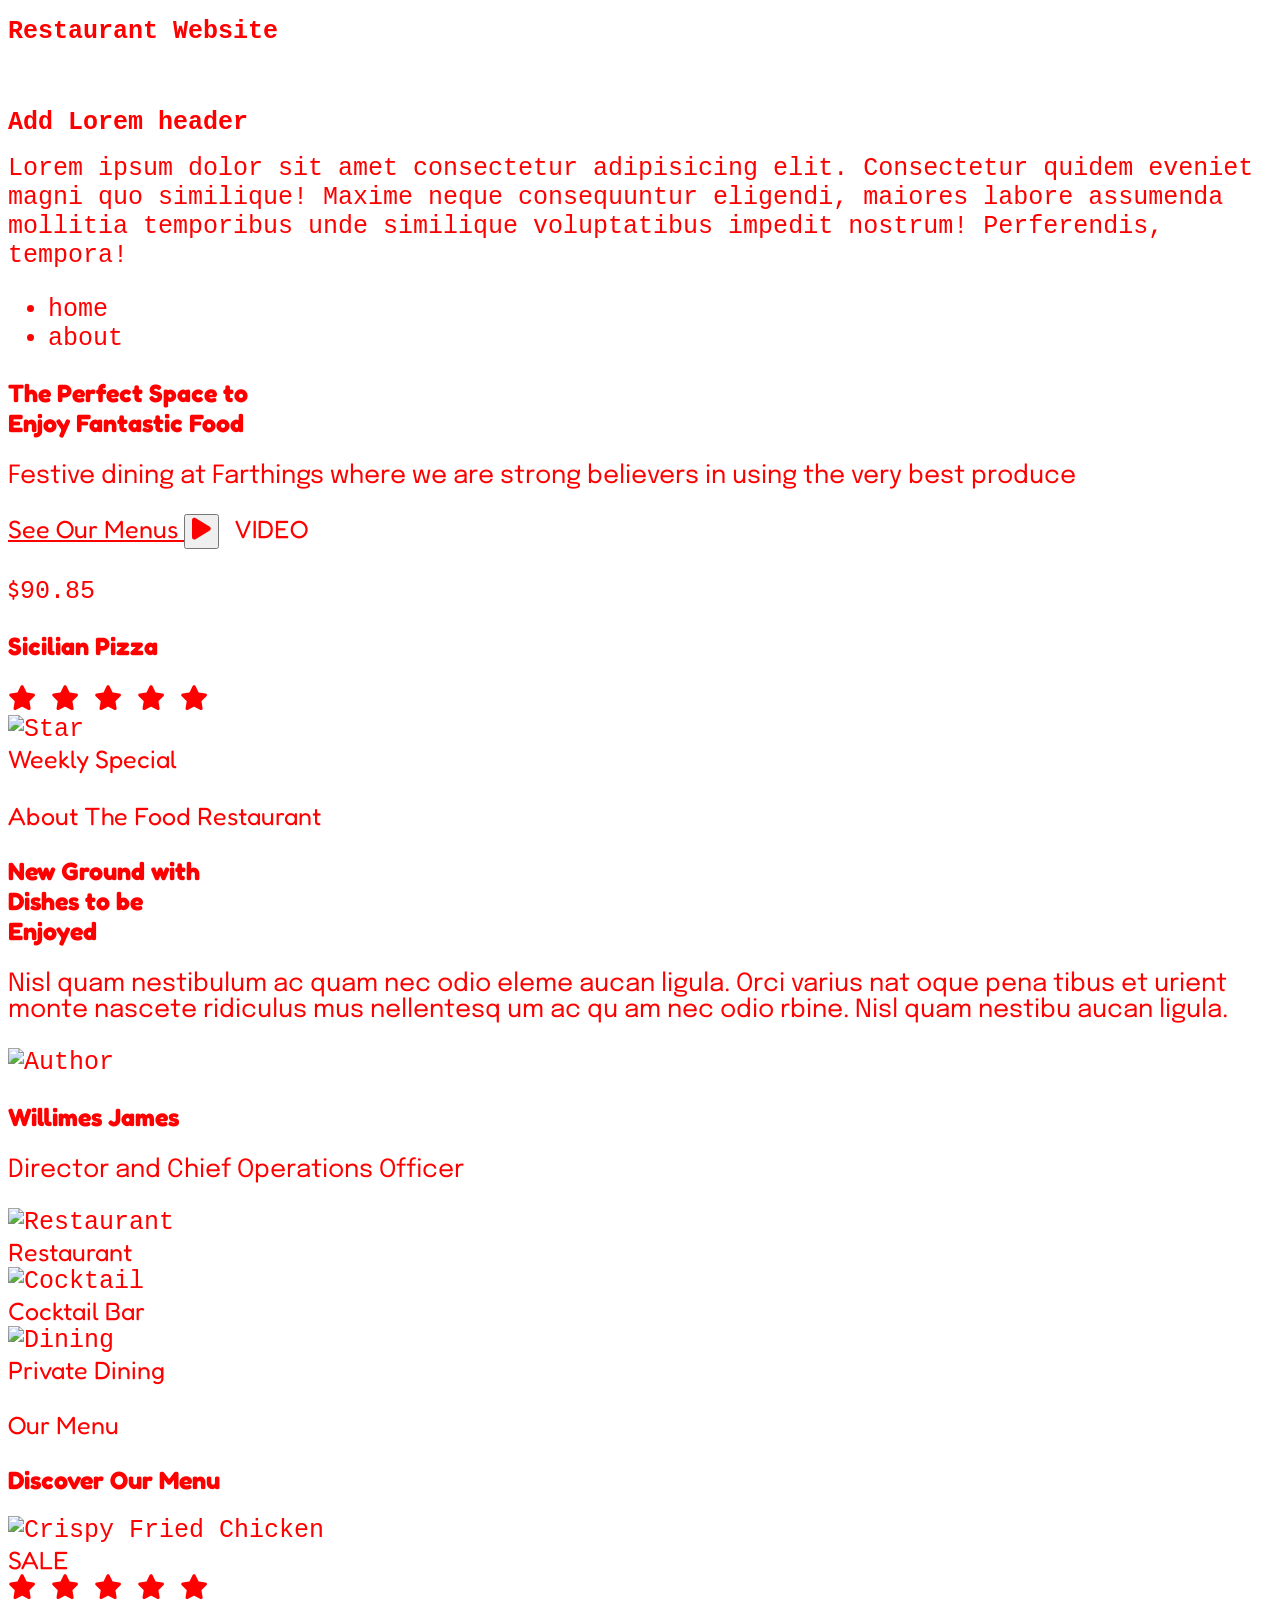
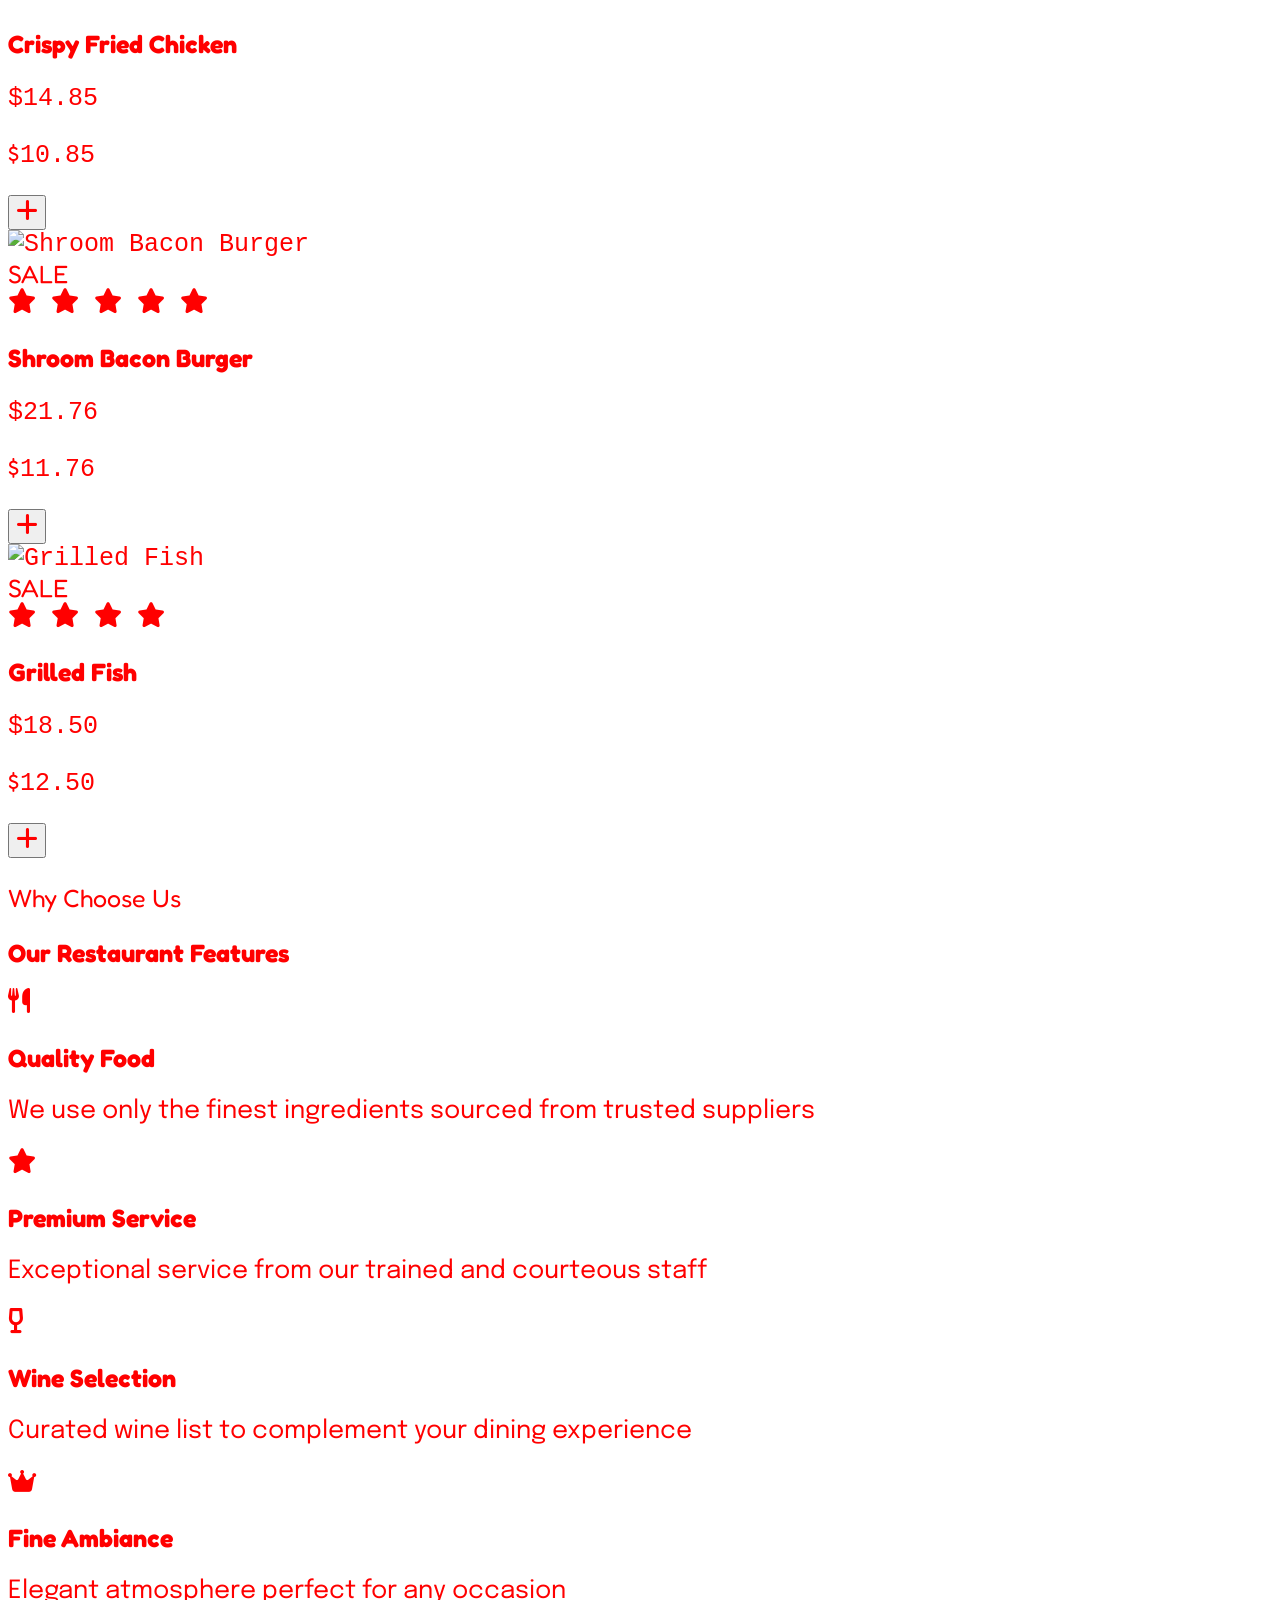
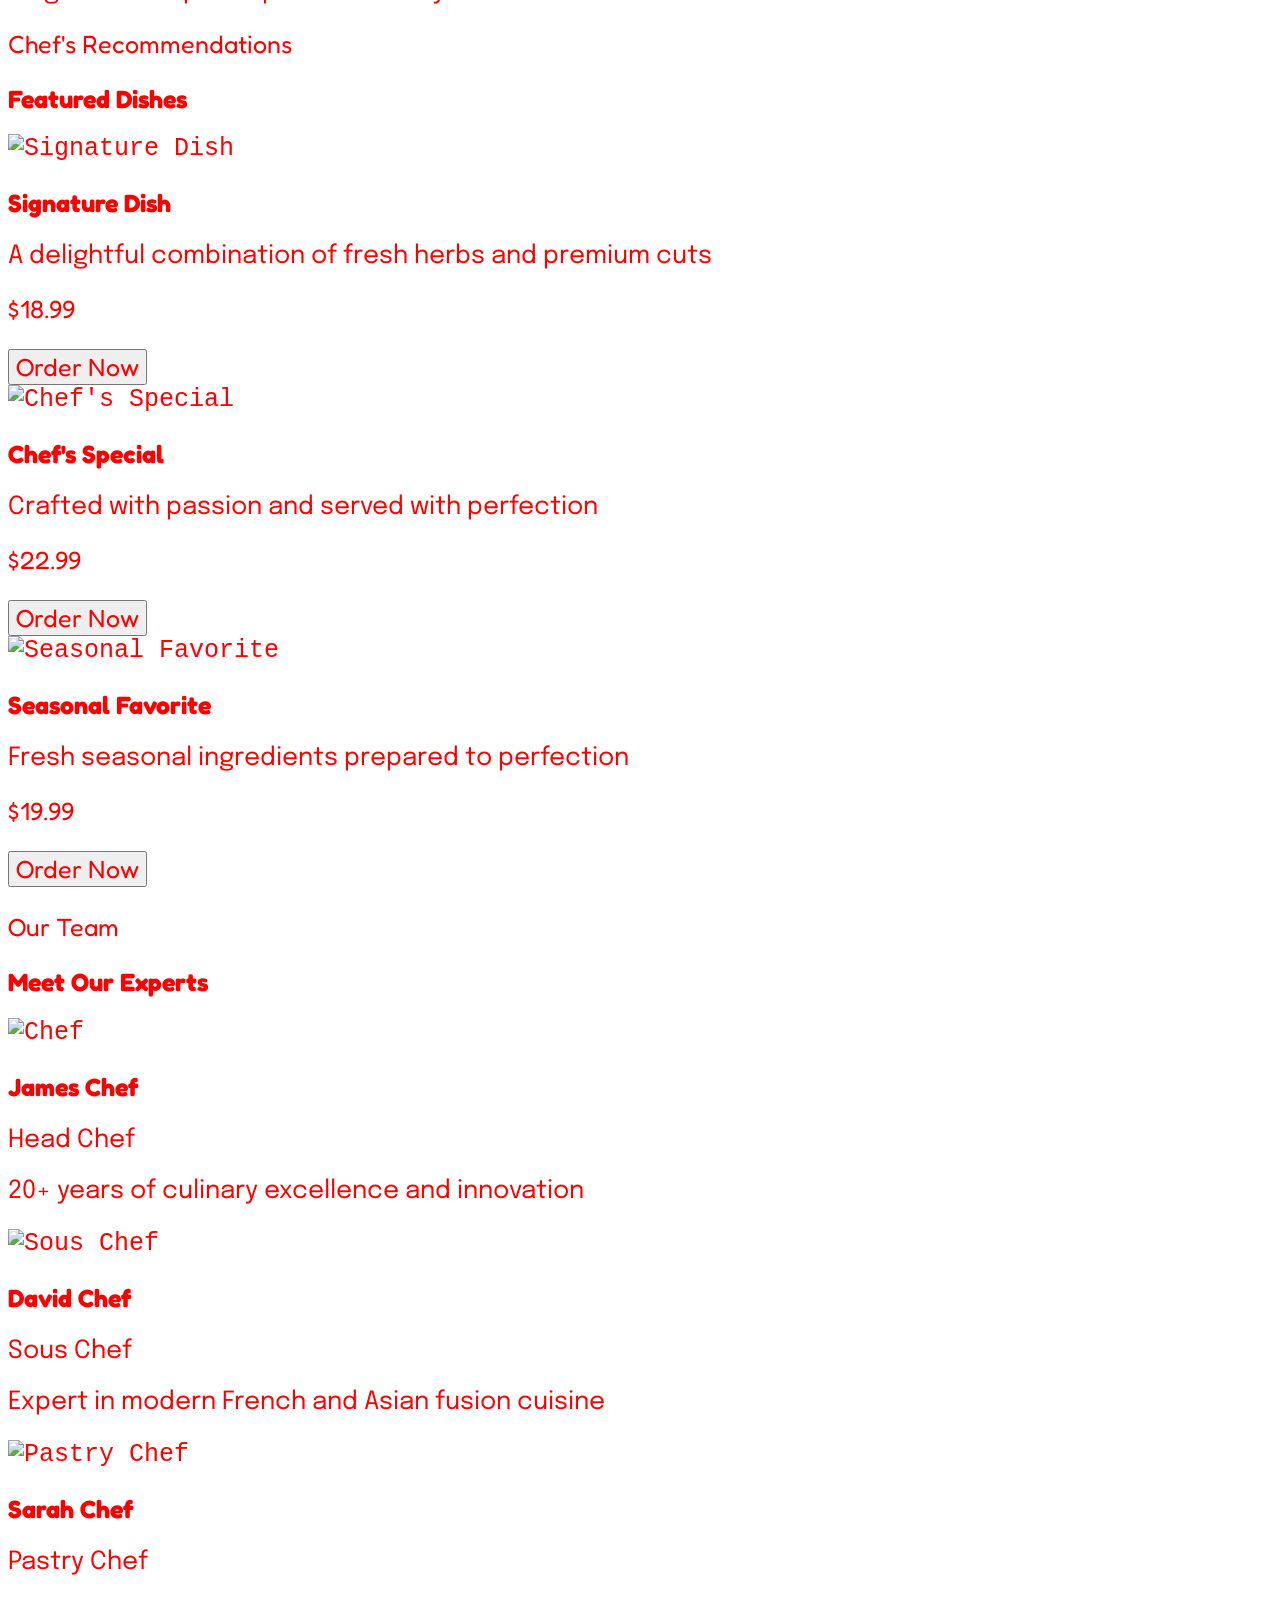
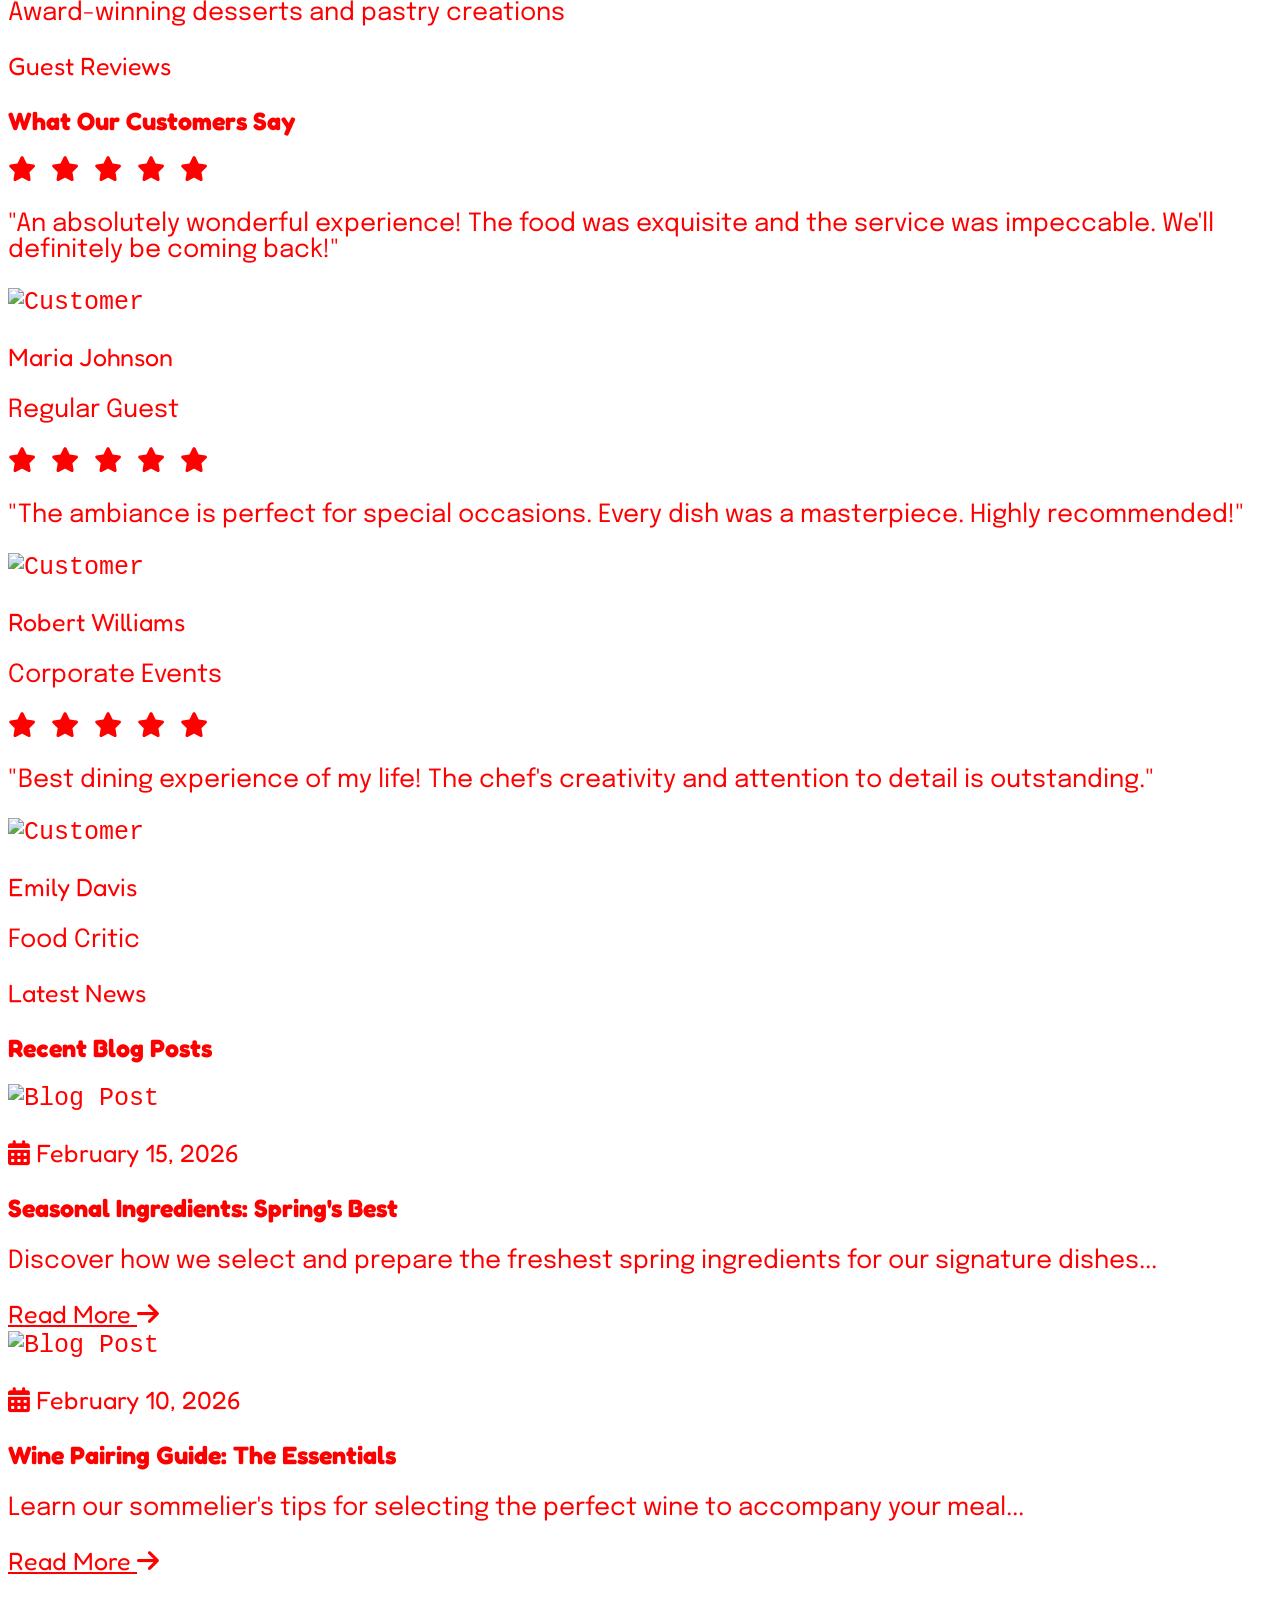
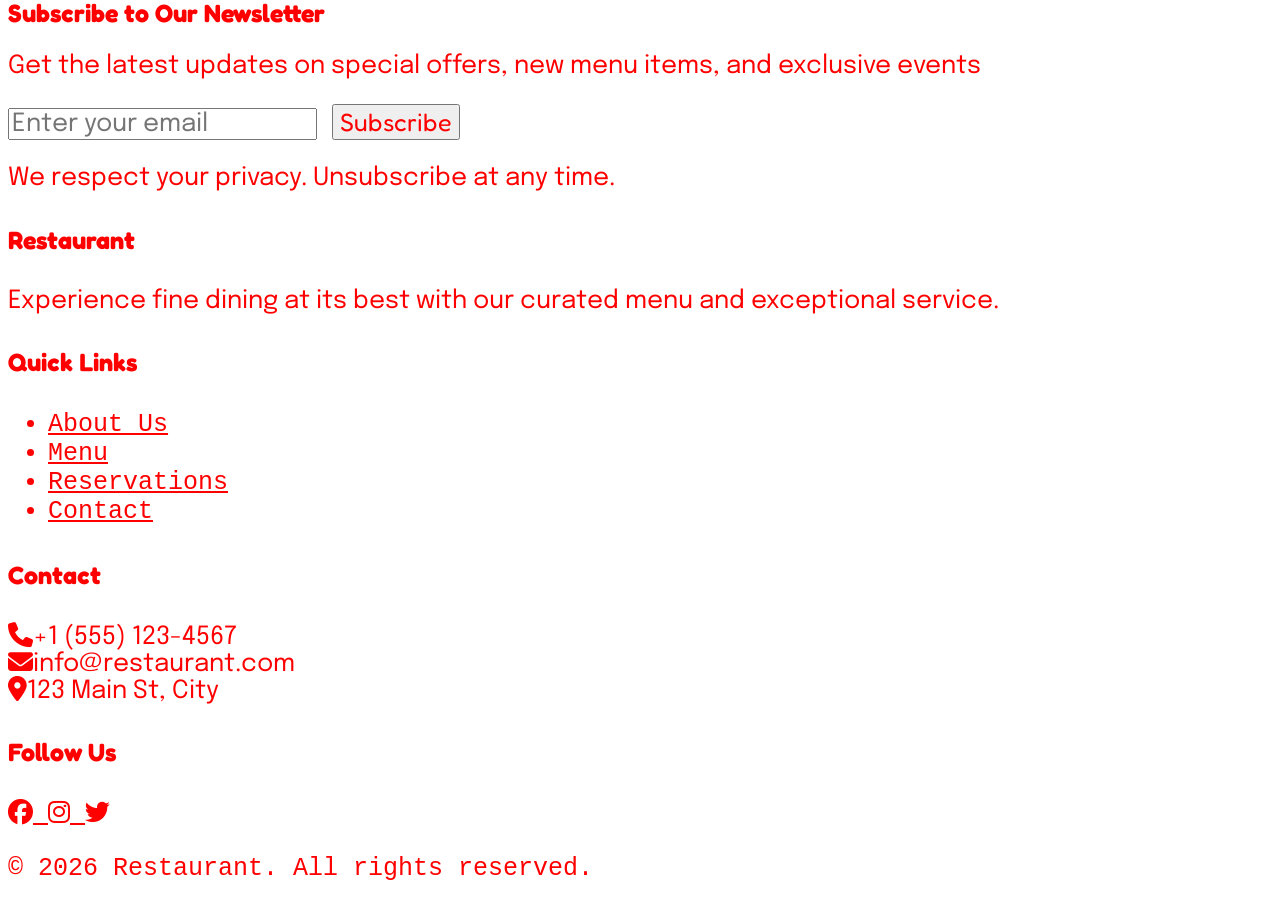
==== commit ded8376e: "Update index.html" ====
--- a/index.html
+++ b/index.html
@@ -15,12 +15,7 @@
 </head>
 
 <body class="bg-white text-black font-epilogue">
-    <h1>hello,world</h1>
     <h1>Restaurant Website</h1>
-    <p>
-    Welcome to our restaurant website! We are delighted to have you here. Our restaurant offers a unique dining experience with a diverse menu that caters to all tastes. Whether you're in the mood for a hearty meal or a light snack, we have something for everyone. Our chefs use only the freshest ingredients to create delicious dishes that will satisfy your cravings. Explore our menu, learn about our story, and make a reservation to enjoy an unforgettable dining experience with us. We look forward to serving you soon!
-    </p>
-     <img src="#" alt="" srcset="">
     <div>
         <img src="" alt="" srcset="">
         <main>
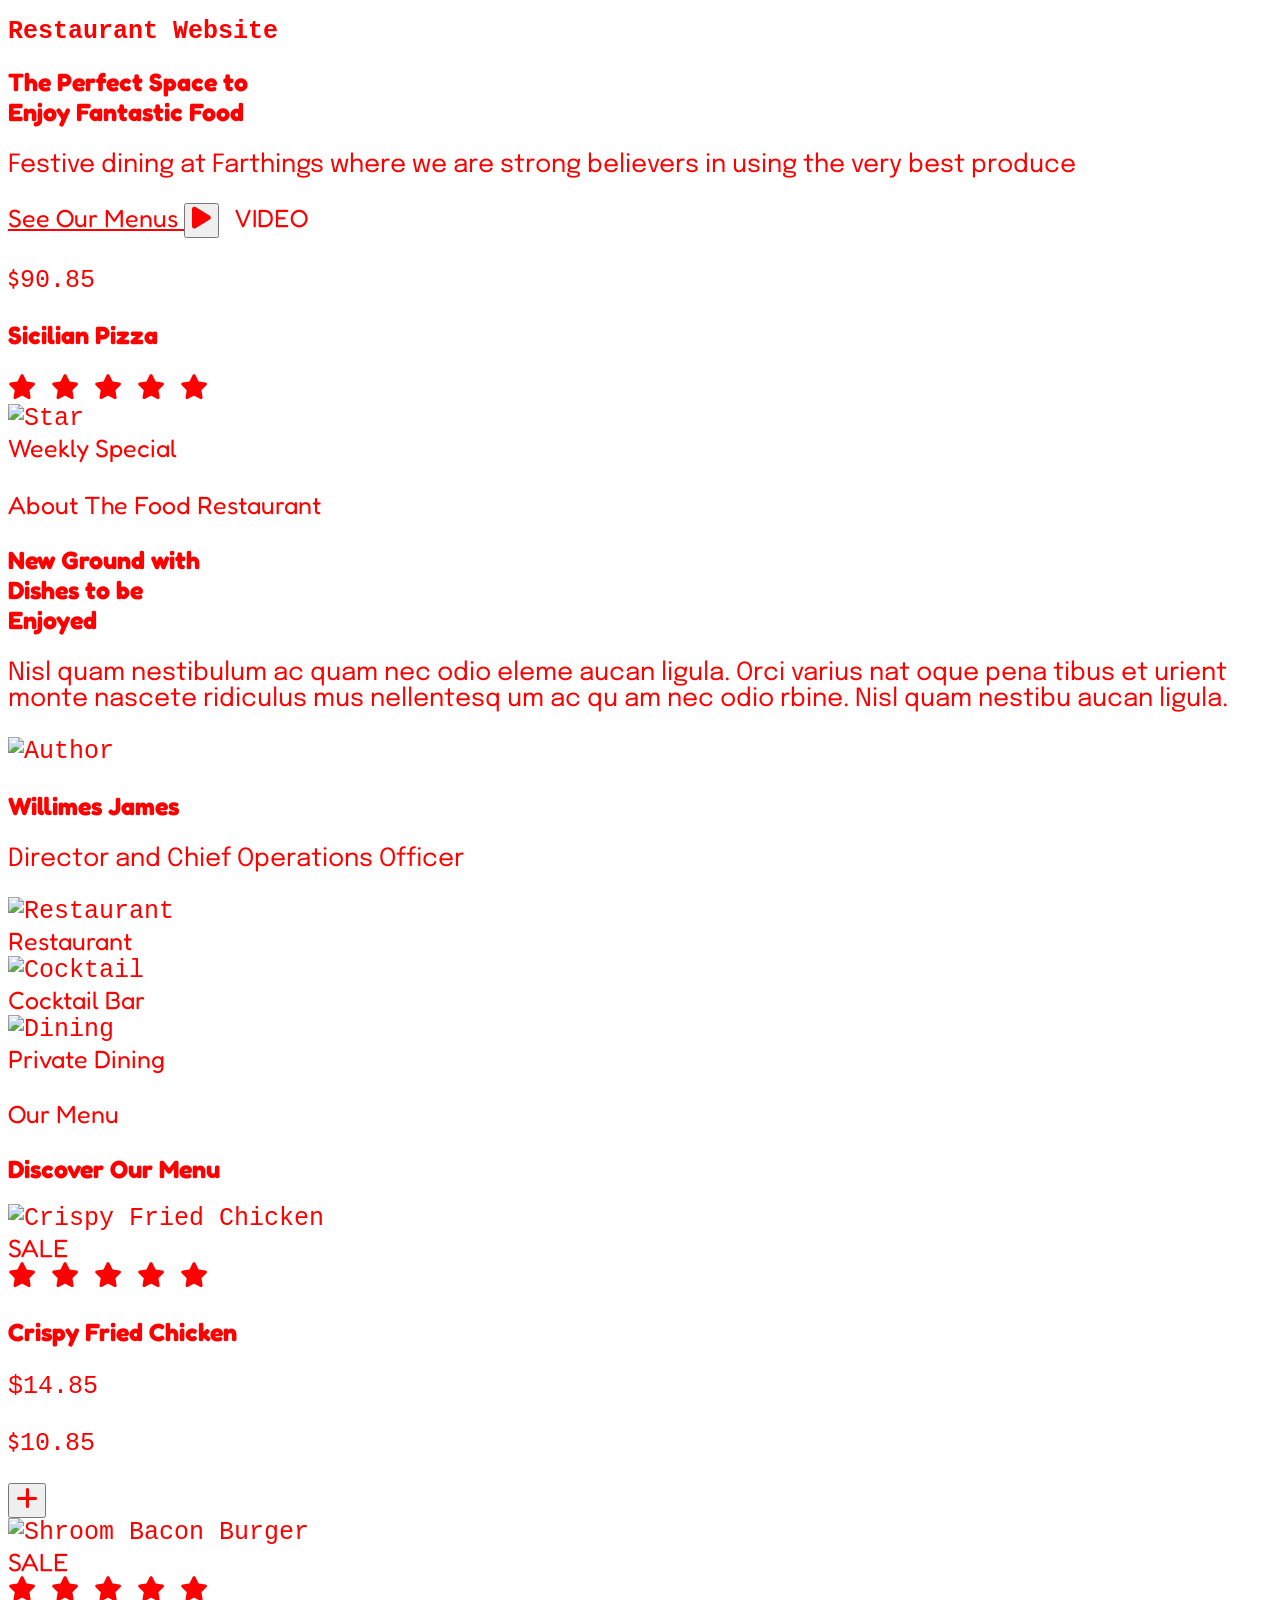
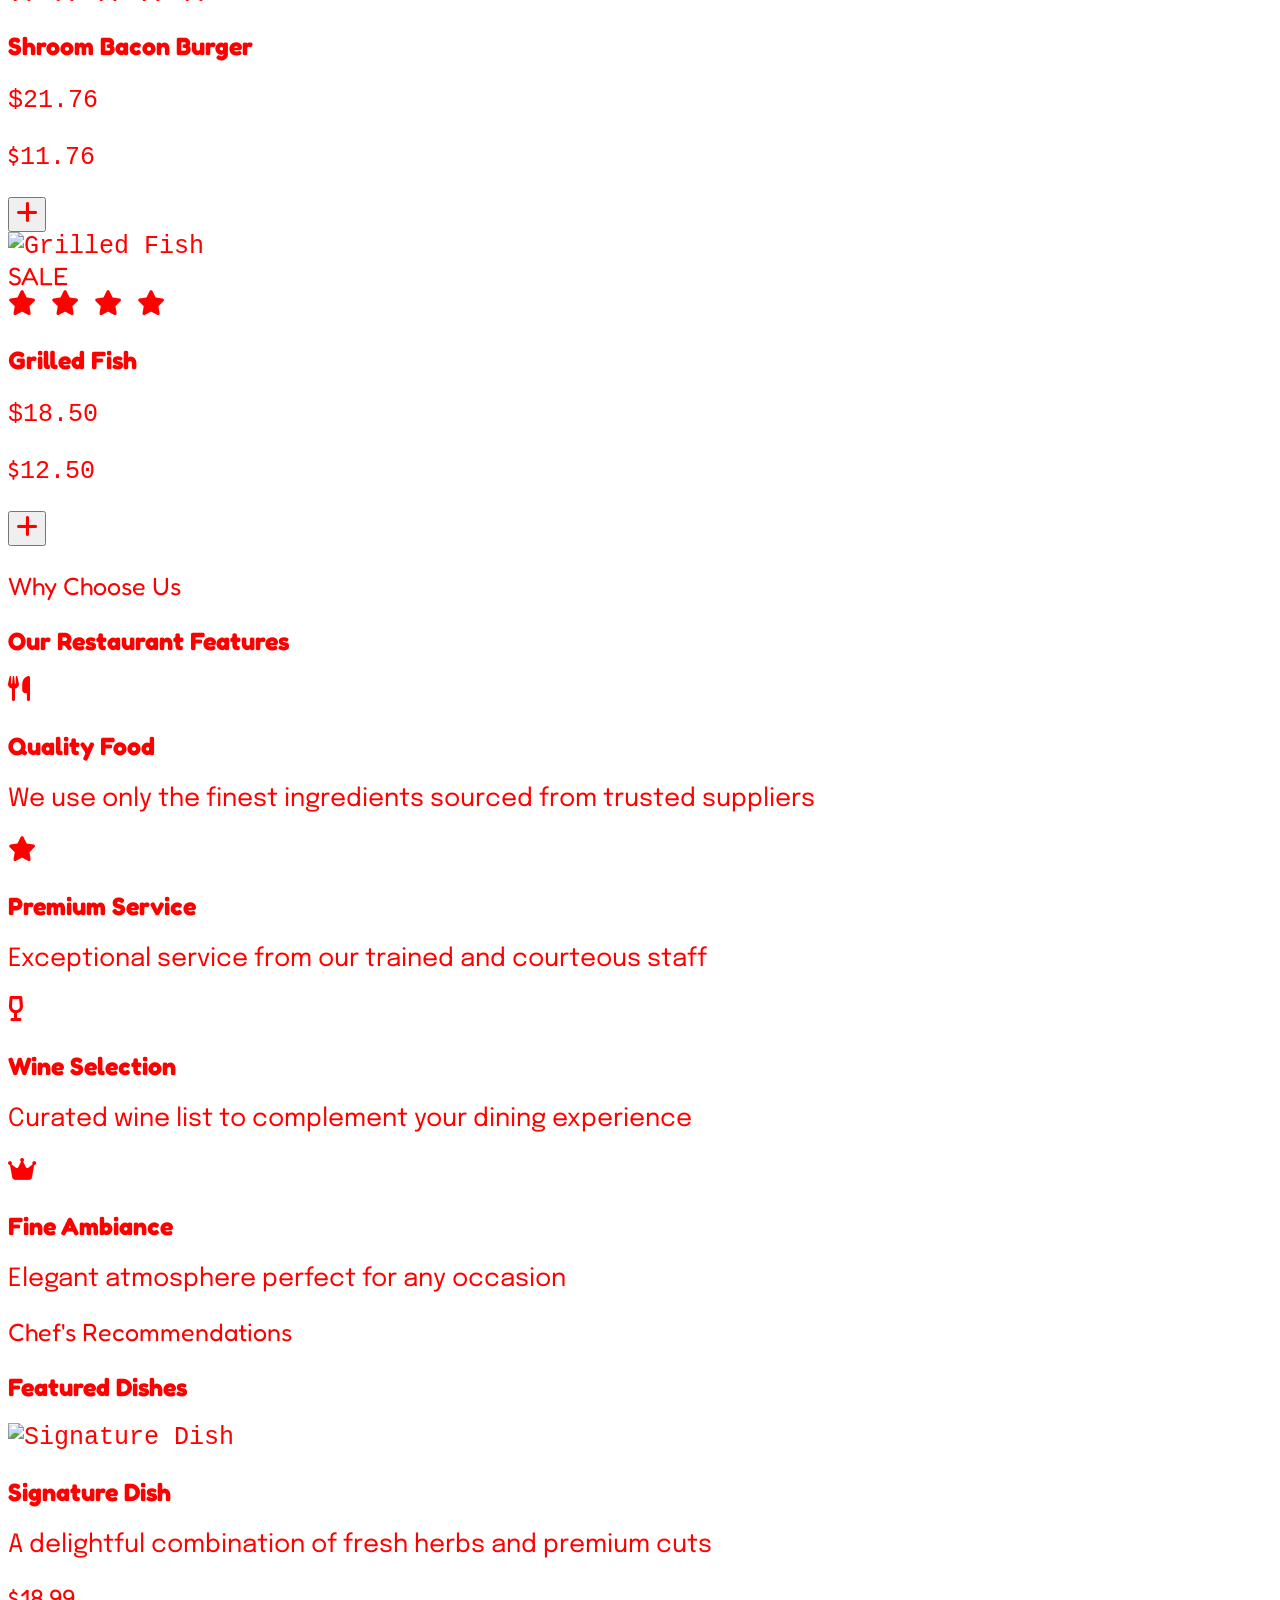
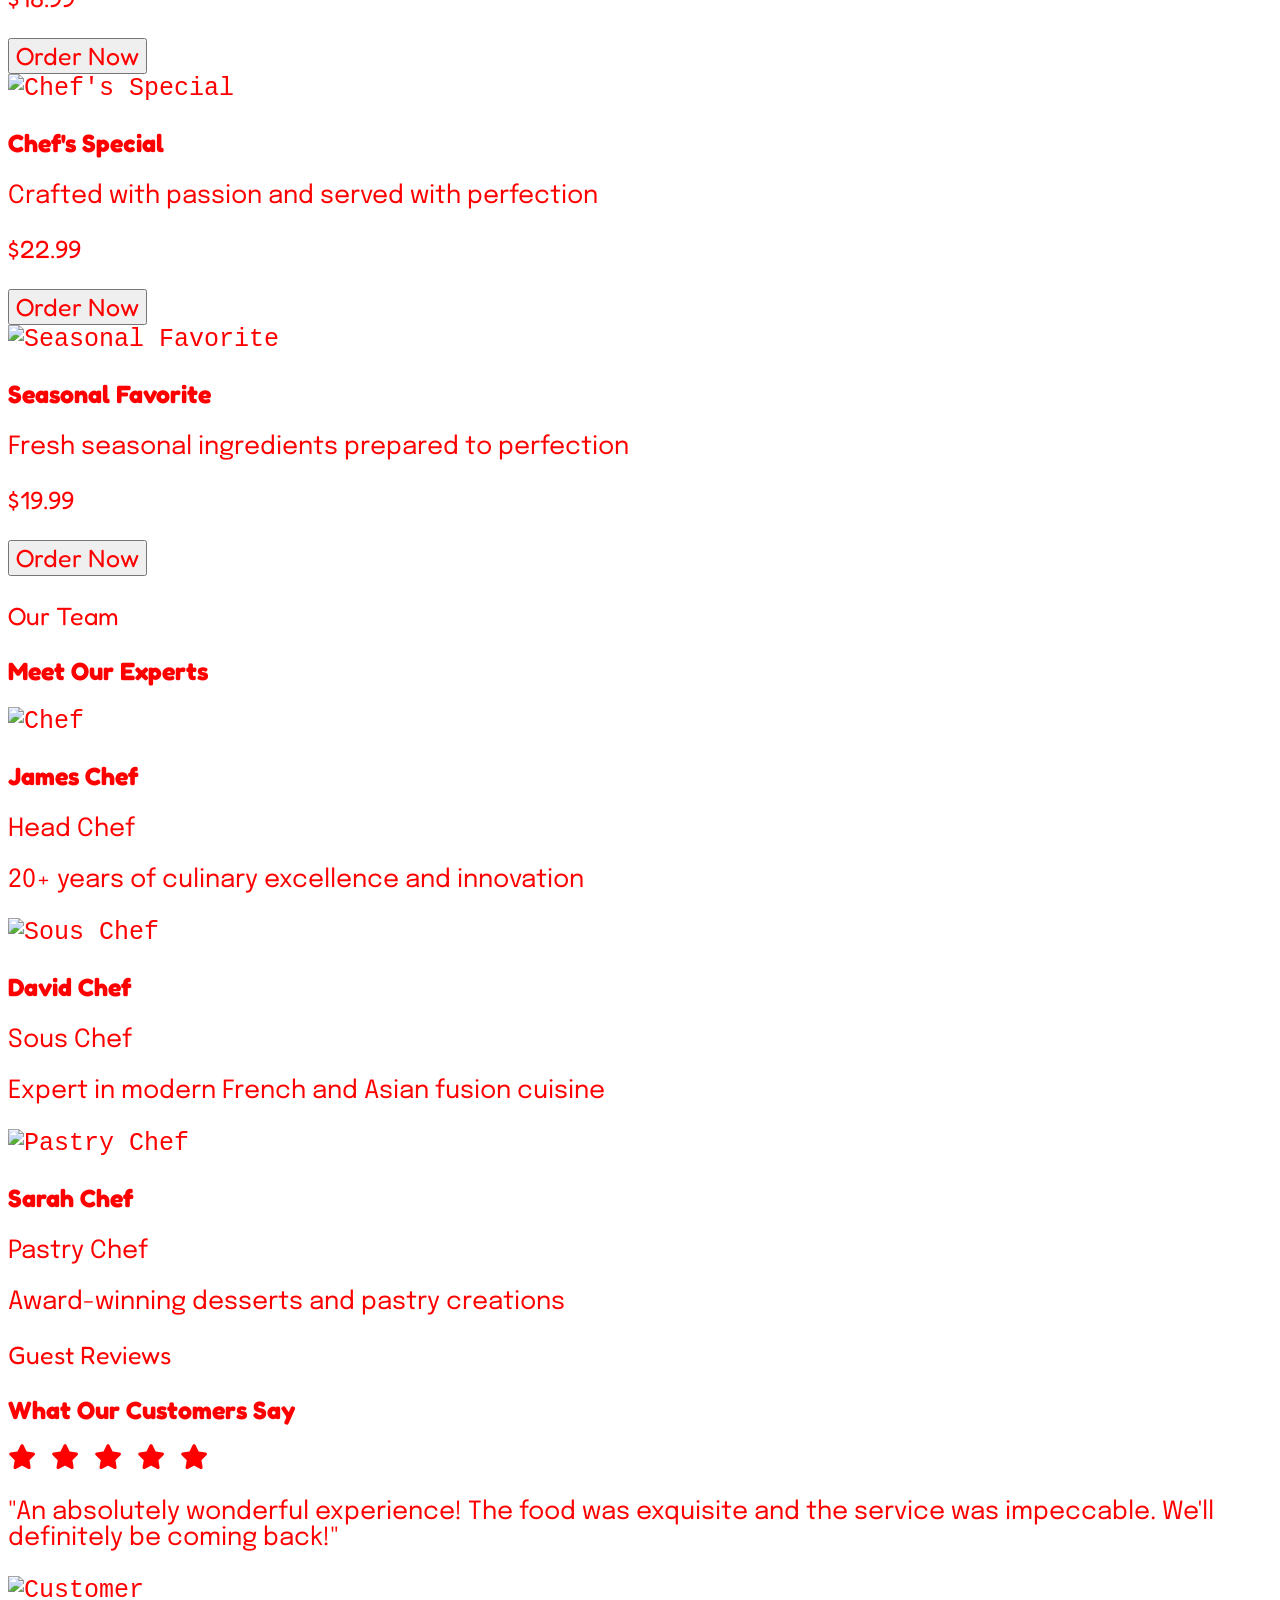
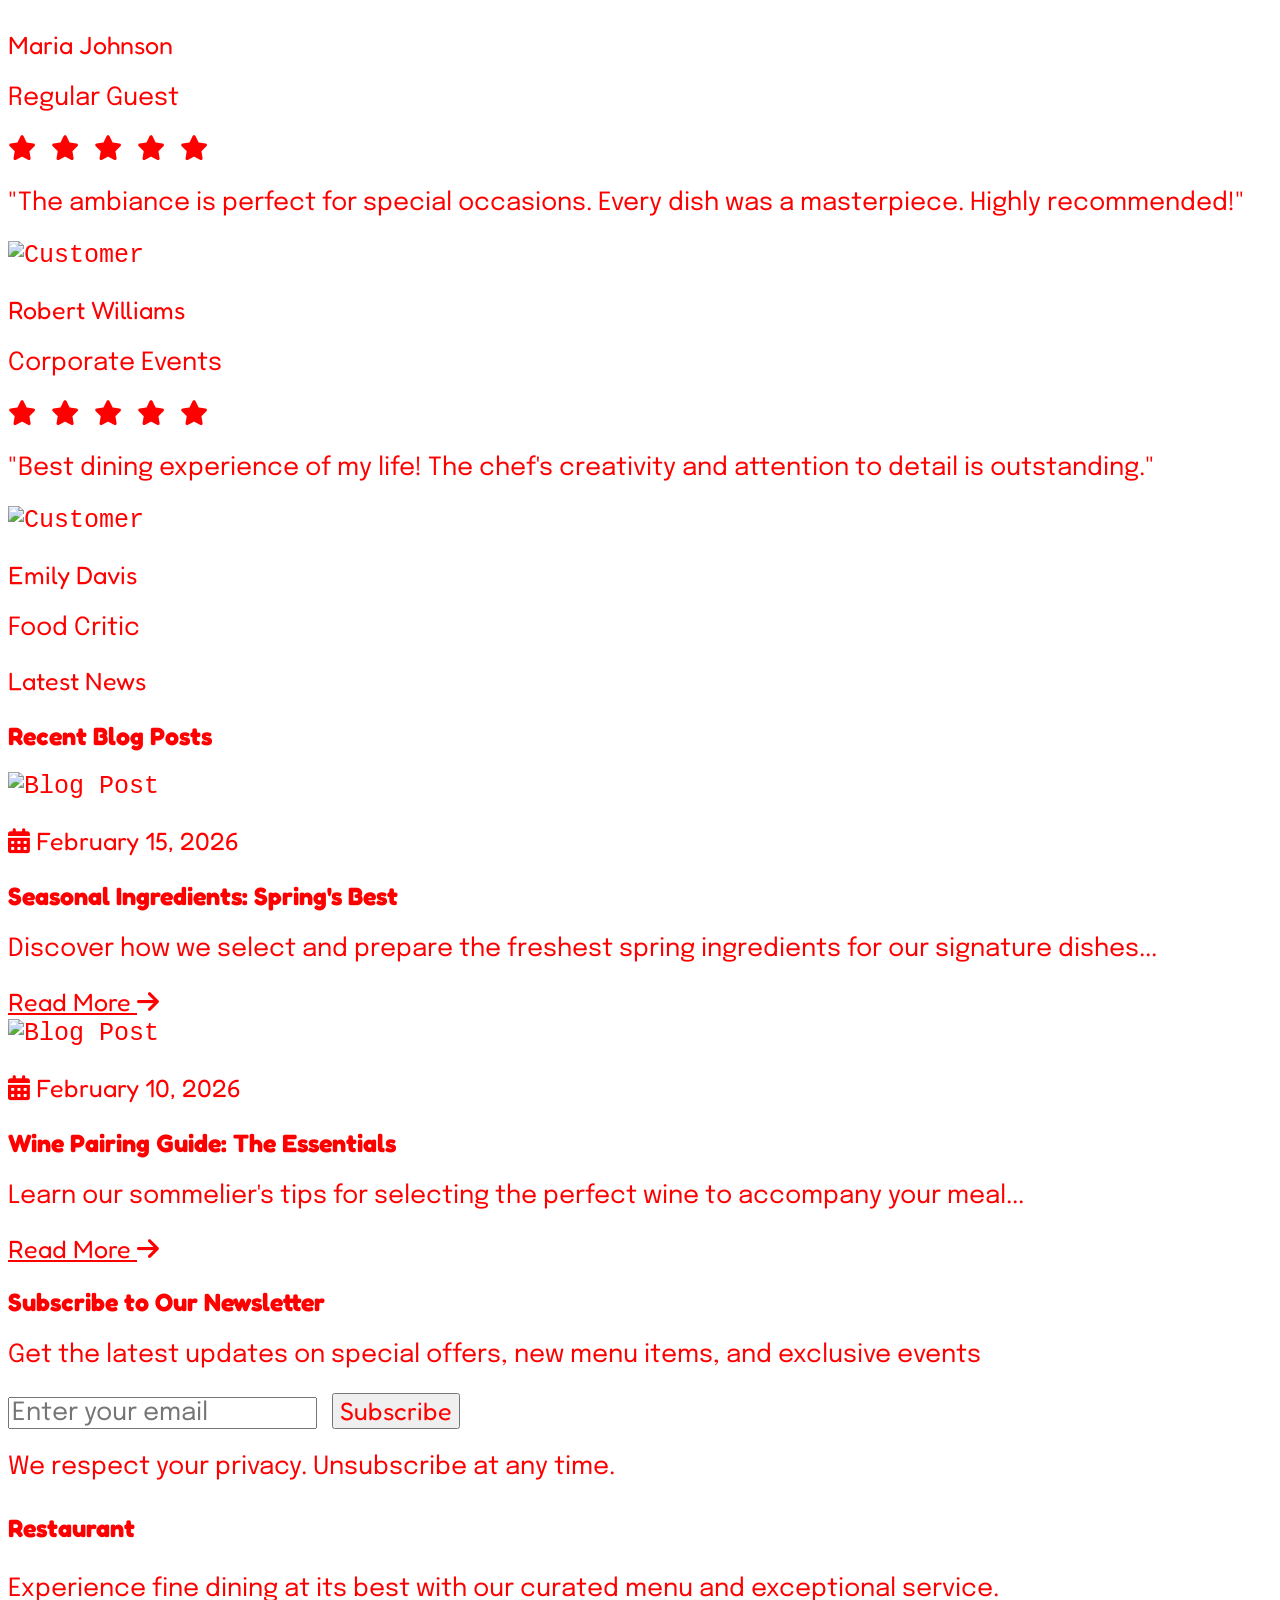
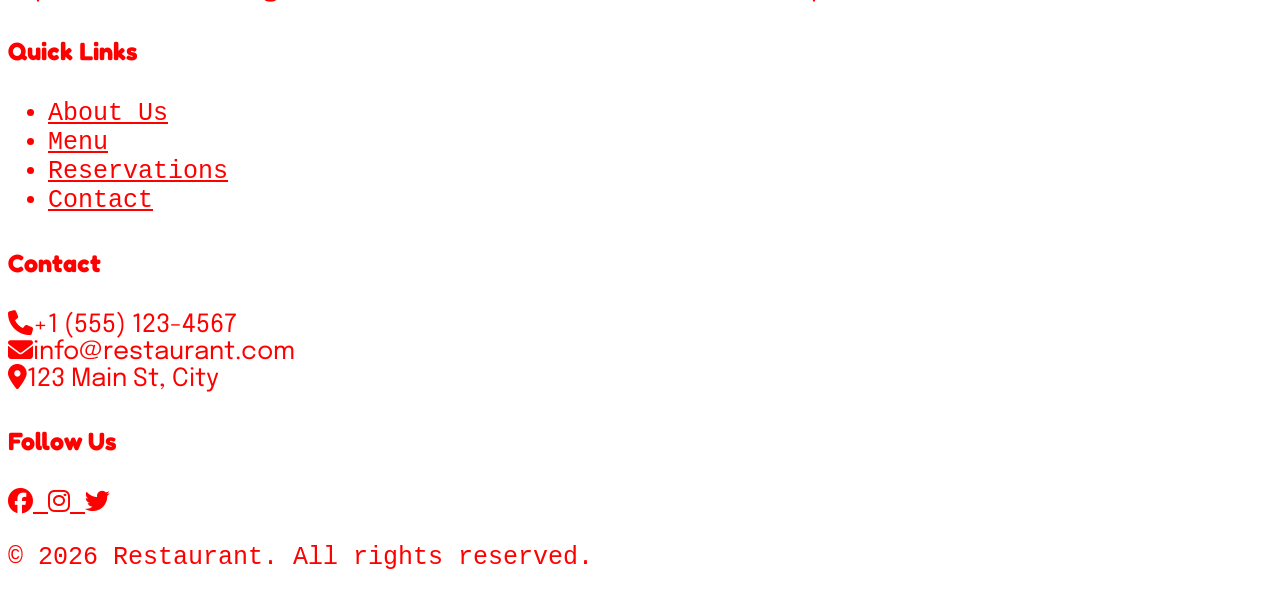
==== commit 63e54690: "Update index.html" ====
--- a/index.html
+++ b/index.html
@@ -16,28 +16,6 @@
 
 <body class="bg-white text-black font-epilogue">
     <h1>Restaurant Website</h1>
-    <div>
-        <img src="" alt="" srcset="">
-        <main>
-            <h1>
-                Add Lorem header
-            </h1>
-            Lorem ipsum dolor sit amet consectetur adipisicing elit. Consectetur quidem eveniet magni quo similique! Maxime neque consequuntur eligendi, maiores labore assumenda mollitia temporibus unde similique voluptatibus impedit nostrum! Perferendis, tempora!
-
-        </main>
-        <ul>
-            <li>
-                home 
-            </li>
-            <li>
-                about 
-            </li>
-        </ul>
-
-    <a href="">
-        
-    </a>
-    </div>
     <!-- HOME PAGE -->
     <div class="relative w-full">
         <!-- HERO SECTION -->
